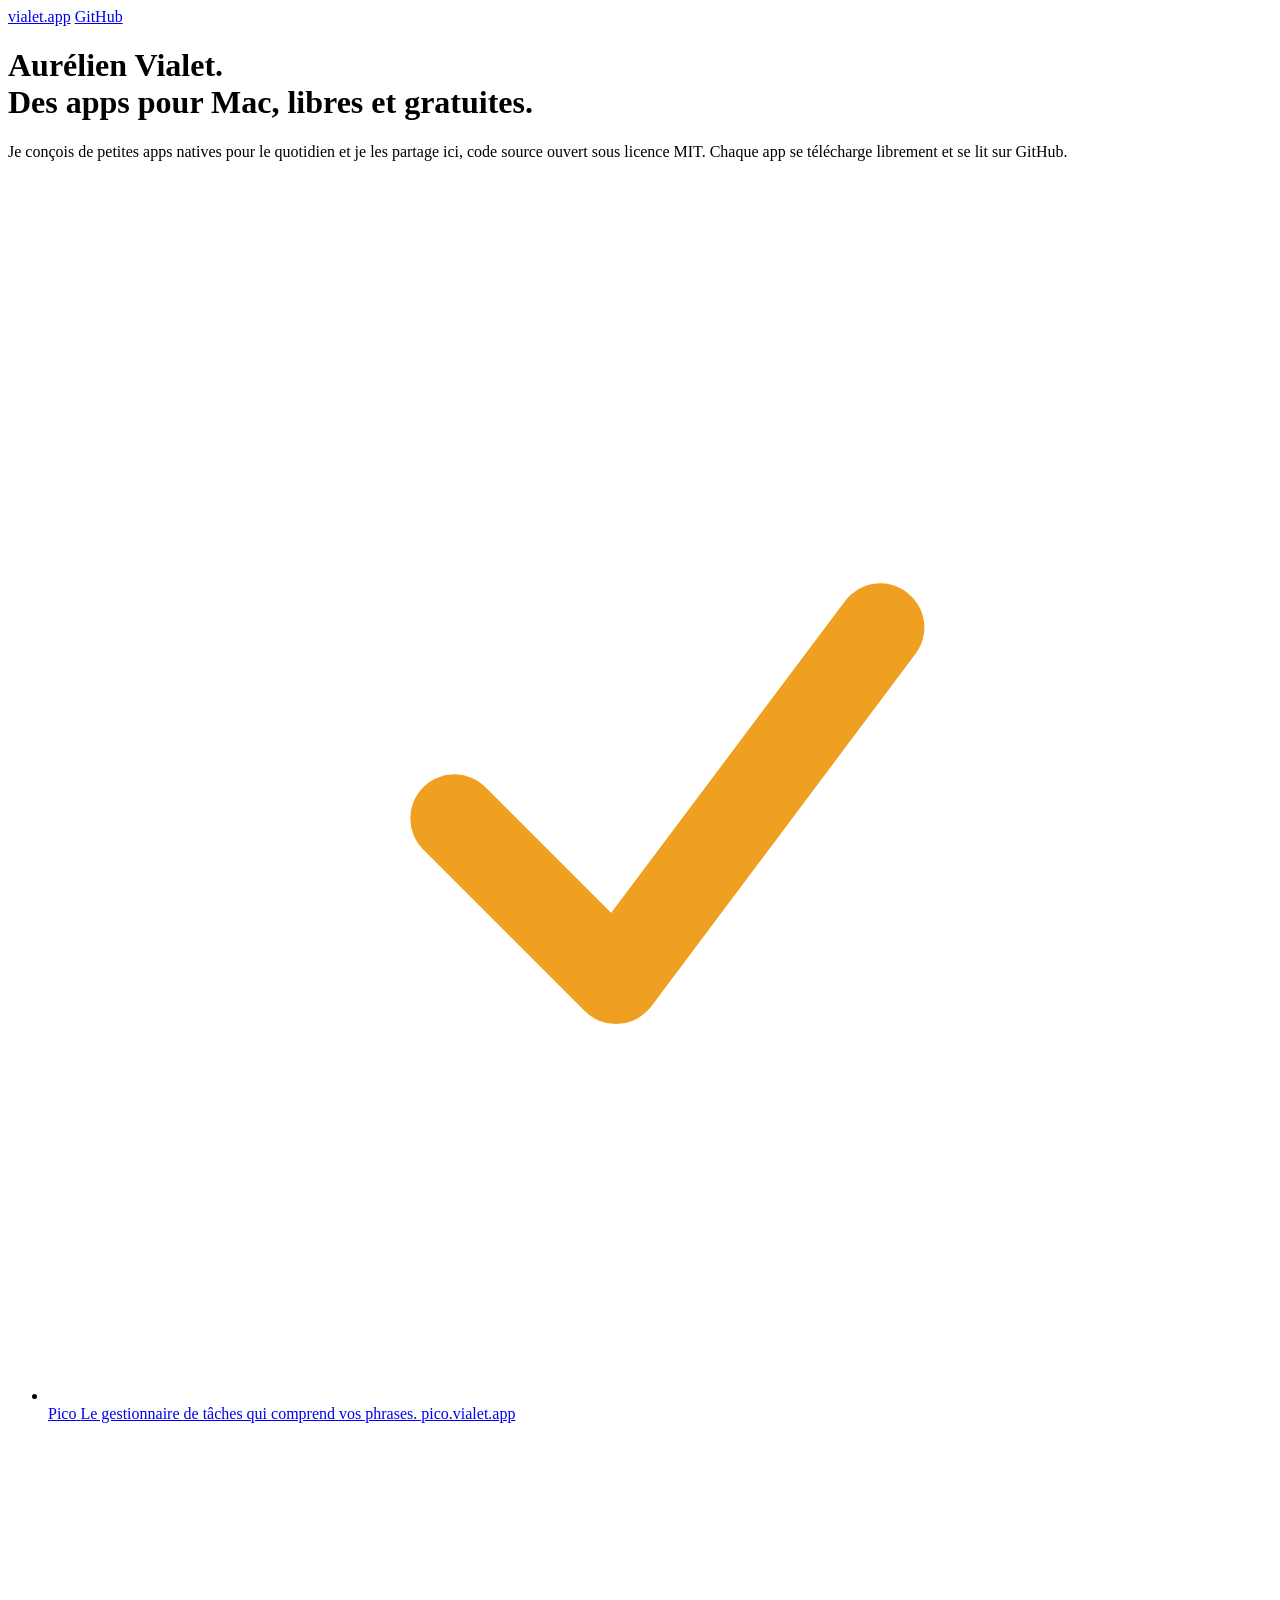
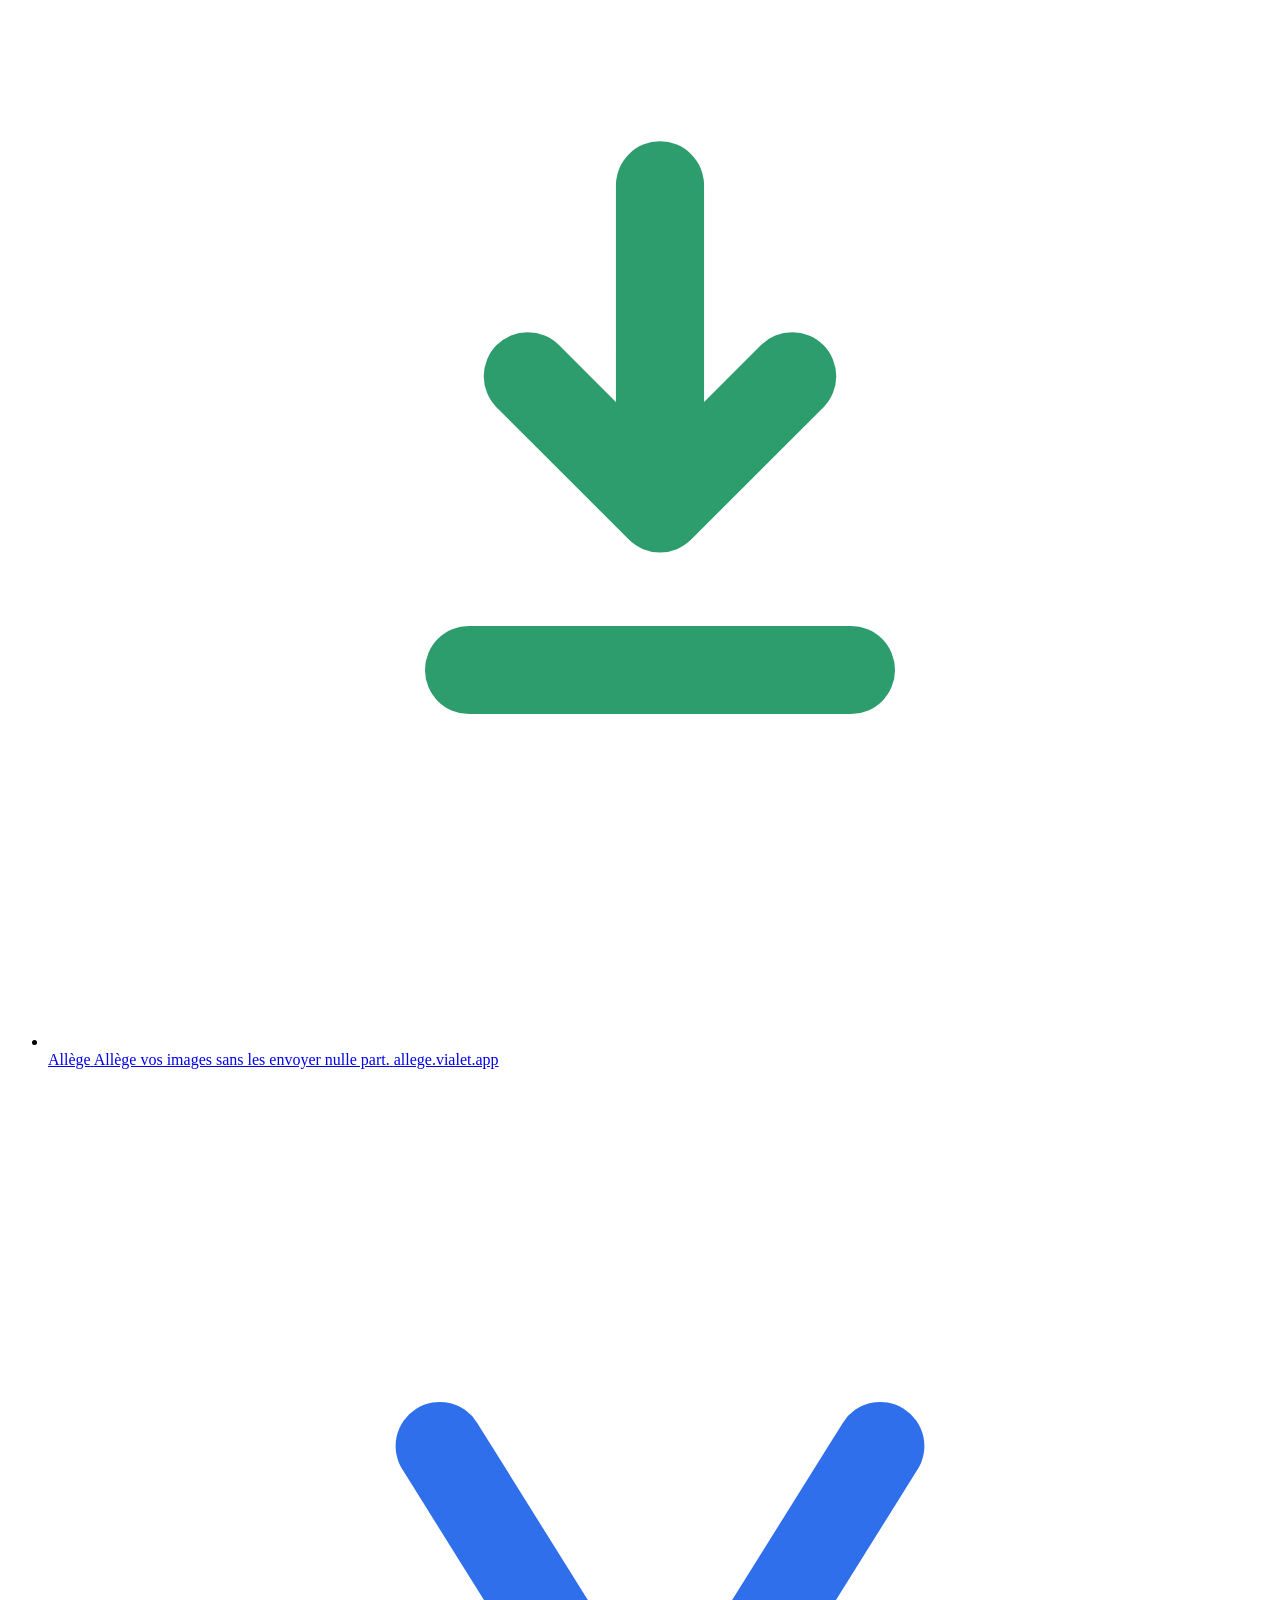
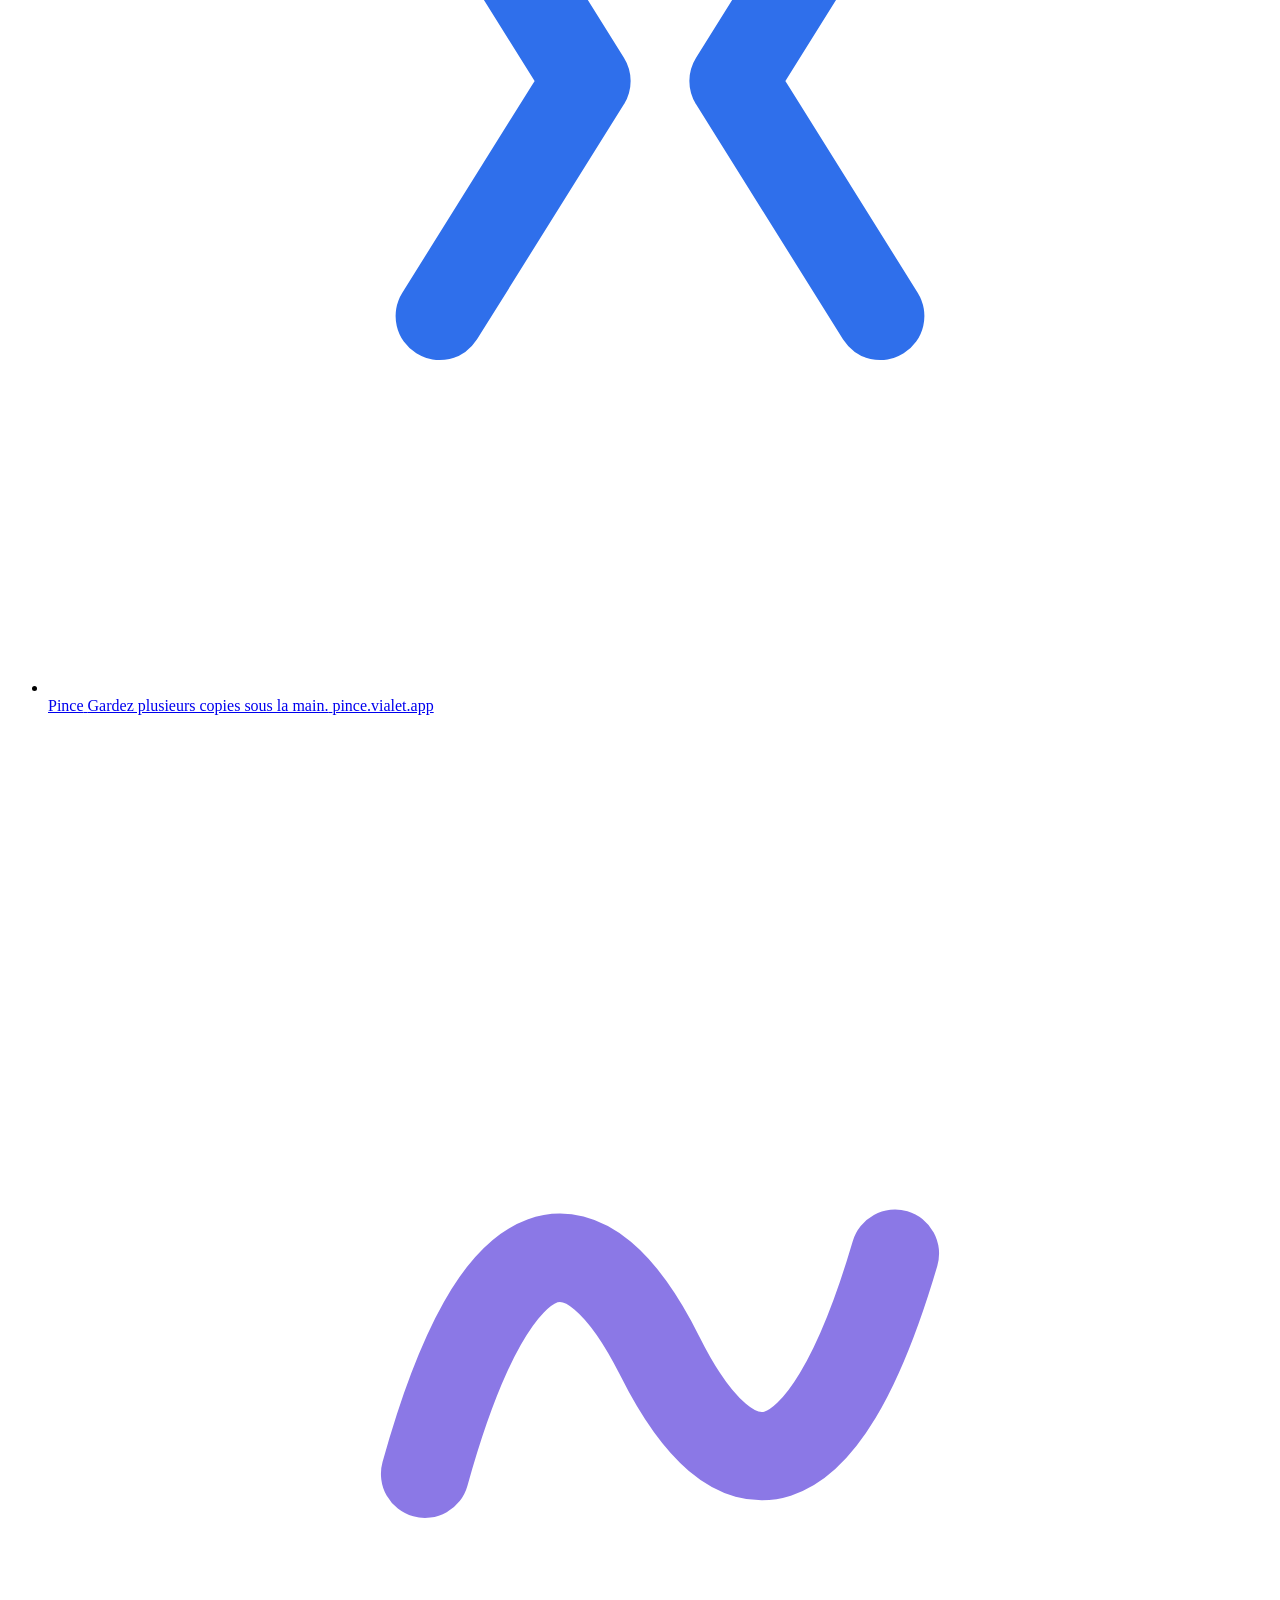
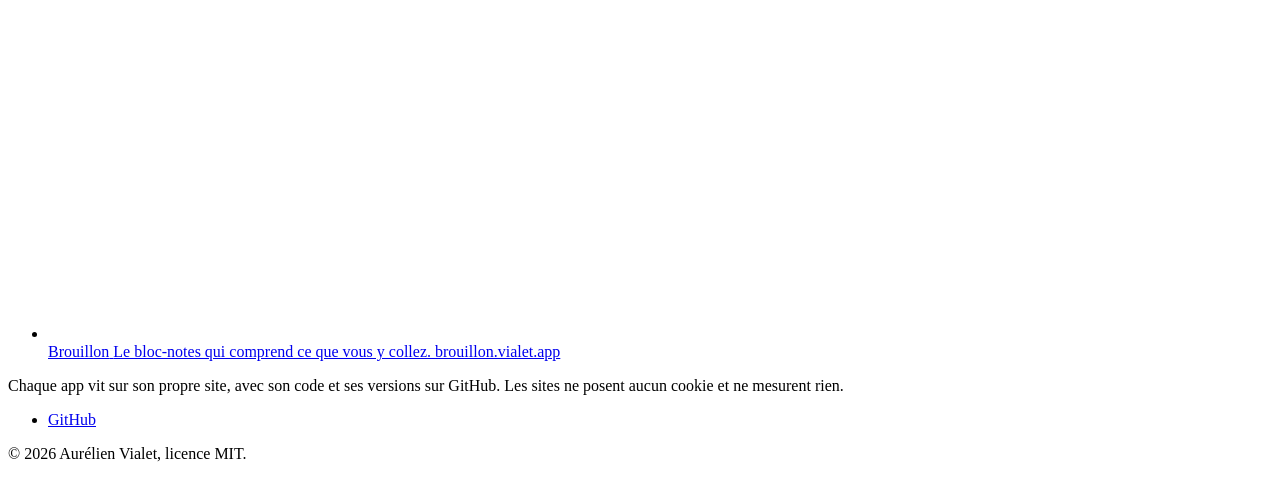
==== site/public/index.html @ b55135a3 "Pied de page : retrait du lien vers le socle (depot prive)" ====
<!doctype html>
<!-- Fichier genere par scripts/rendu-site.py : editer site/contenu.json, ne pas modifier a la main -->
<html lang="fr">
<head>
  <meta charset="utf-8">
  <meta name="viewport" content="width=device-width, initial-scale=1">
  <title>Aurélien Vialet, des apps pour Mac</title>
  <meta name="description" content="Les apps Mac d'Aurélien Vialet : natives, gratuites, sous licence MIT, sans compte ni télémétrie. Pico, Allège, Pince, Brouillon.">
  <meta name="theme-color" content="#F7F3EC" media="(prefers-color-scheme: light)">
  <meta name="theme-color" content="#14161B" media="(prefers-color-scheme: dark)">
  <link rel="icon" href="/favicon.svg" type="image/svg+xml">
  <link rel="icon" href="/favicon.png" type="image/png" sizes="64x64">
  <link rel="apple-touch-icon" href="/apple-touch-icon.png">
  <link rel="canonical" href="https://vialet.app/">
  <meta property="og:type" content="website">
  <meta property="og:title" content="Aurélien Vialet, des apps pour Mac">
  <meta property="og:description" content="Des apps natives pour Mac, libres et gratuites.">
  <meta property="og:url" content="https://vialet.app/">
  <meta property="og:image" content="https://vialet.app/og.png">
  <meta property="og:locale" content="fr_FR">
  <meta name="twitter:card" content="summary_large_image">
  <link rel="preload" href="/vialet/fonts/BricolageGrotesque-latin.woff2" as="font" type="font/woff2" crossorigin>
  <link rel="stylesheet" href="/vialet/vialet.css?v=dfd0645d">
  <link rel="stylesheet" href="/hub.css?v=">
</head>
<body data-hub style="--c-pico:#F0A020;--c-allege:#2E9D6E;--c-pince:#2F6FEB;--c-brouillon:#8B78E6;">
<header class="hub-tete">
  <a class="marque" href="/"><span class="plaque plaque-hub" aria-hidden="true"></span><span>vialet.app</span></a>
  <a class="hub-github" href="https://github.com/avialet" rel="noopener">GitHub</a>
</header>

<main class="hub">
  <h1>Aurélien Vialet.<br>Des apps pour Mac, libres et gratuites.</h1>
  <p class="hub-intro">Je conçois de petites apps natives pour le quotidien et je les partage ici, code source ouvert sous licence MIT. Chaque app se télécharge librement et se lit sur GitHub.</p>

  <ul class="blocs" aria-label="Les apps">
    
    <li>
      <a class="bloc" href="https://pico.vialet.app" style="--accent:#F0A020;--accent-bg:#F0A020;--accent-deep:#5F3D09">
      
        <span class="plaque"><svg xmlns="http://www.w3.org/2000/svg" viewBox="0 0 100 100" aria-hidden="true" focusable="false"><rect x="0" y="0" width="100" height="100" rx="22.45" fill="#FFFFFF"/><path d="M 22 54 L 44 76 L 80 28" transform="translate(20 20) scale(0.6)" fill="none" stroke="#F0A020" stroke-width="12" stroke-linecap="round" stroke-linejoin="round"/></svg></span>
        <span class="bloc-nom">Pico</span>
        <span class="bloc-accroche">Le gestionnaire de tâches qui comprend vos phrases.</span>
        <span class="bloc-suite">pico.vialet.app</span>
        
      </a>
      
    </li>
    
    <li>
      <a class="bloc" href="https://allege.vialet.app" style="--accent:#2E9D6E;--accent-bg:#2E9D6E;--accent-deep:#012B1A">
      
        <span class="plaque"><svg xmlns="http://www.w3.org/2000/svg" viewBox="0 0 100 100" aria-hidden="true" focusable="false"><rect x="0" y="0" width="100" height="100" rx="22.45" fill="#FFFFFF"/><path d="M 50 16 L 50 60 M 32 42 L 50 60 L 68 42 M 24 82 L 76 82" transform="translate(20 20) scale(0.6)" fill="none" stroke="#2E9D6E" stroke-width="12" stroke-linecap="round" stroke-linejoin="round"/></svg></span>
        <span class="bloc-nom">Allège</span>
        <span class="bloc-accroche">Allège vos images sans les envoyer nulle part.</span>
        <span class="bloc-suite">allege.vialet.app</span>
        
      </a>
      
    </li>
    
    <li>
      <a class="bloc" href="https://pince.vialet.app" style="--accent:#2F6FEB;--accent-bg:#2F6FEB;--accent-deep:#00001F">
      
        <span class="plaque"><svg xmlns="http://www.w3.org/2000/svg" viewBox="0 0 100 100" aria-hidden="true" focusable="false"><rect x="0" y="0" width="100" height="100" rx="22.45" fill="#FFFFFF"/><path d="M 20 18 L 40 50 L 20 82 M 80 18 L 60 50 L 80 82" transform="translate(20 20) scale(0.6)" fill="none" stroke="#2F6FEB" stroke-width="12" stroke-linecap="round" stroke-linejoin="round"/></svg></span>
        <span class="bloc-nom">Pince</span>
        <span class="bloc-accroche">Gardez plusieurs copies sous la main.</span>
        <span class="bloc-suite">pince.vialet.app</span>
        
      </a>
      
    </li>
    
    <li>
      <a class="bloc" href="https://brouillon.vialet.app" style="--accent:#8B78E6;--accent-bg:#8B78E6;--accent-deep:#261455">
      
        <span class="plaque"><svg xmlns="http://www.w3.org/2000/svg" viewBox="0 0 100 100" aria-hidden="true" focusable="false"><rect x="0" y="0" width="100" height="100" rx="22.45" fill="#FFFFFF"/><path d="M 18 70 C 28 34 40 34 50 54 C 60 74 72 74 82 40" transform="translate(20 20) scale(0.6)" fill="none" stroke="#8B78E6" stroke-width="12" stroke-linecap="round" stroke-linejoin="round"/></svg></span>
        <span class="bloc-nom">Brouillon</span>
        <span class="bloc-accroche">Le bloc-notes qui comprend ce que vous y collez.</span>
        <span class="bloc-suite">brouillon.vialet.app</span>
        
      </a>
      
    </li>
    
  </ul>
</main>

<footer class="pied">
  <p class="pied-texte">Chaque app vit sur son propre site, avec son code et ses versions sur GitHub. Les sites ne posent aucun cookie et ne mesurent rien.</p>
  <ul>
    <li><a href="https://github.com/avialet" rel="noopener">GitHub</a></li>
  </ul>
  <p>© 2026 Aurélien Vialet, licence MIT.</p>
</footer>
</body>
</html>
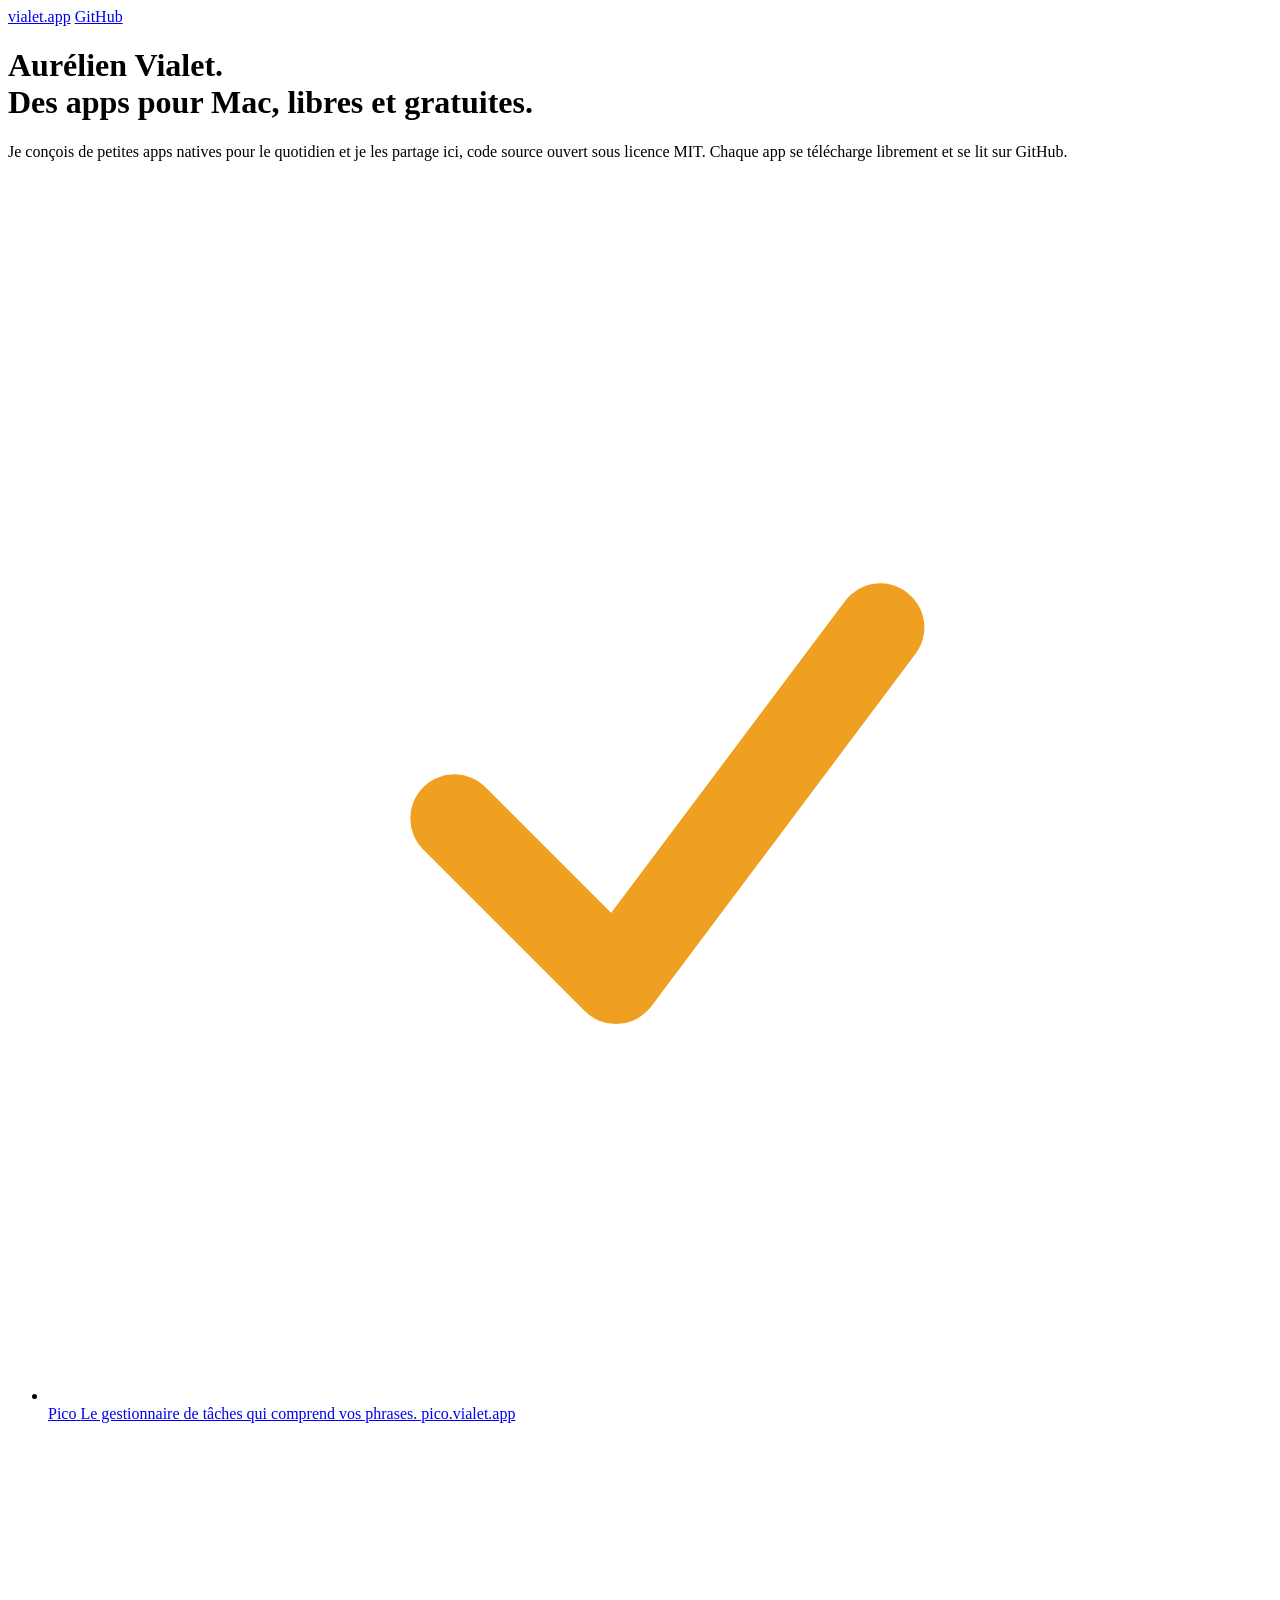
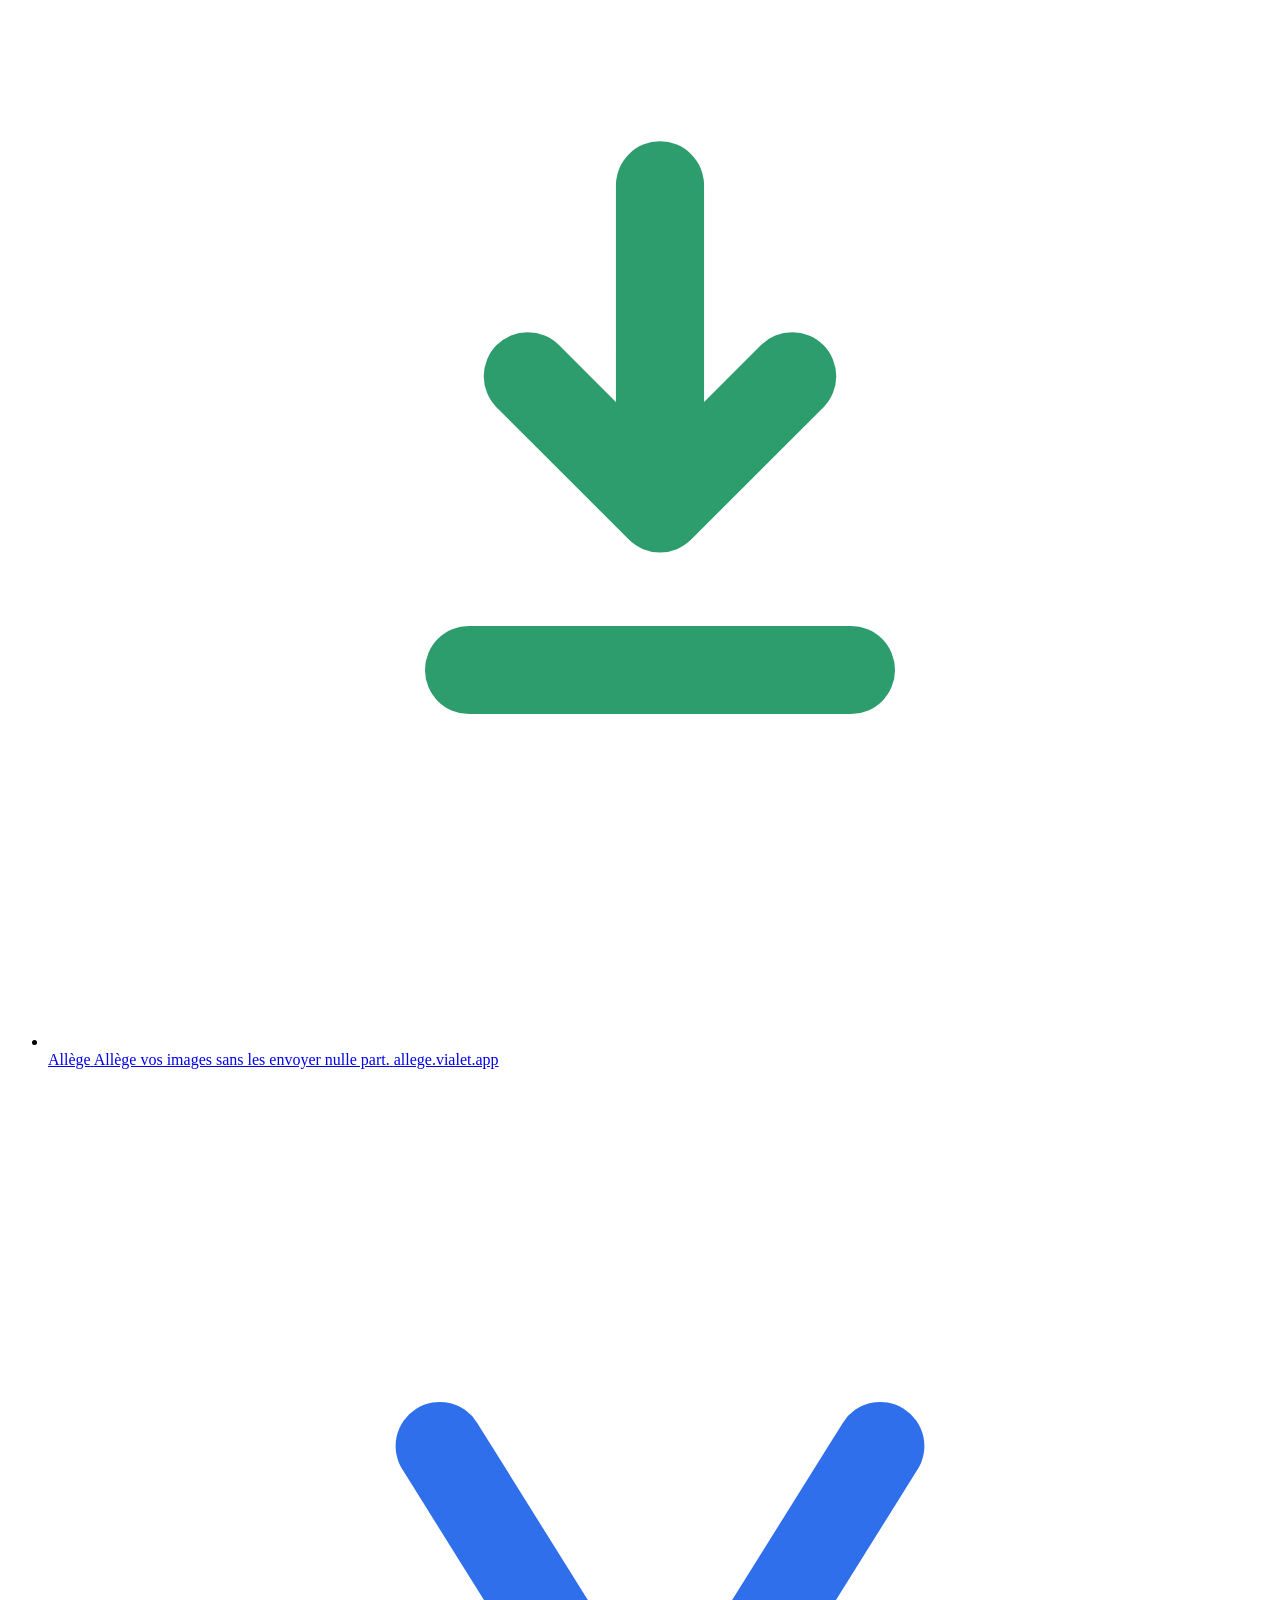
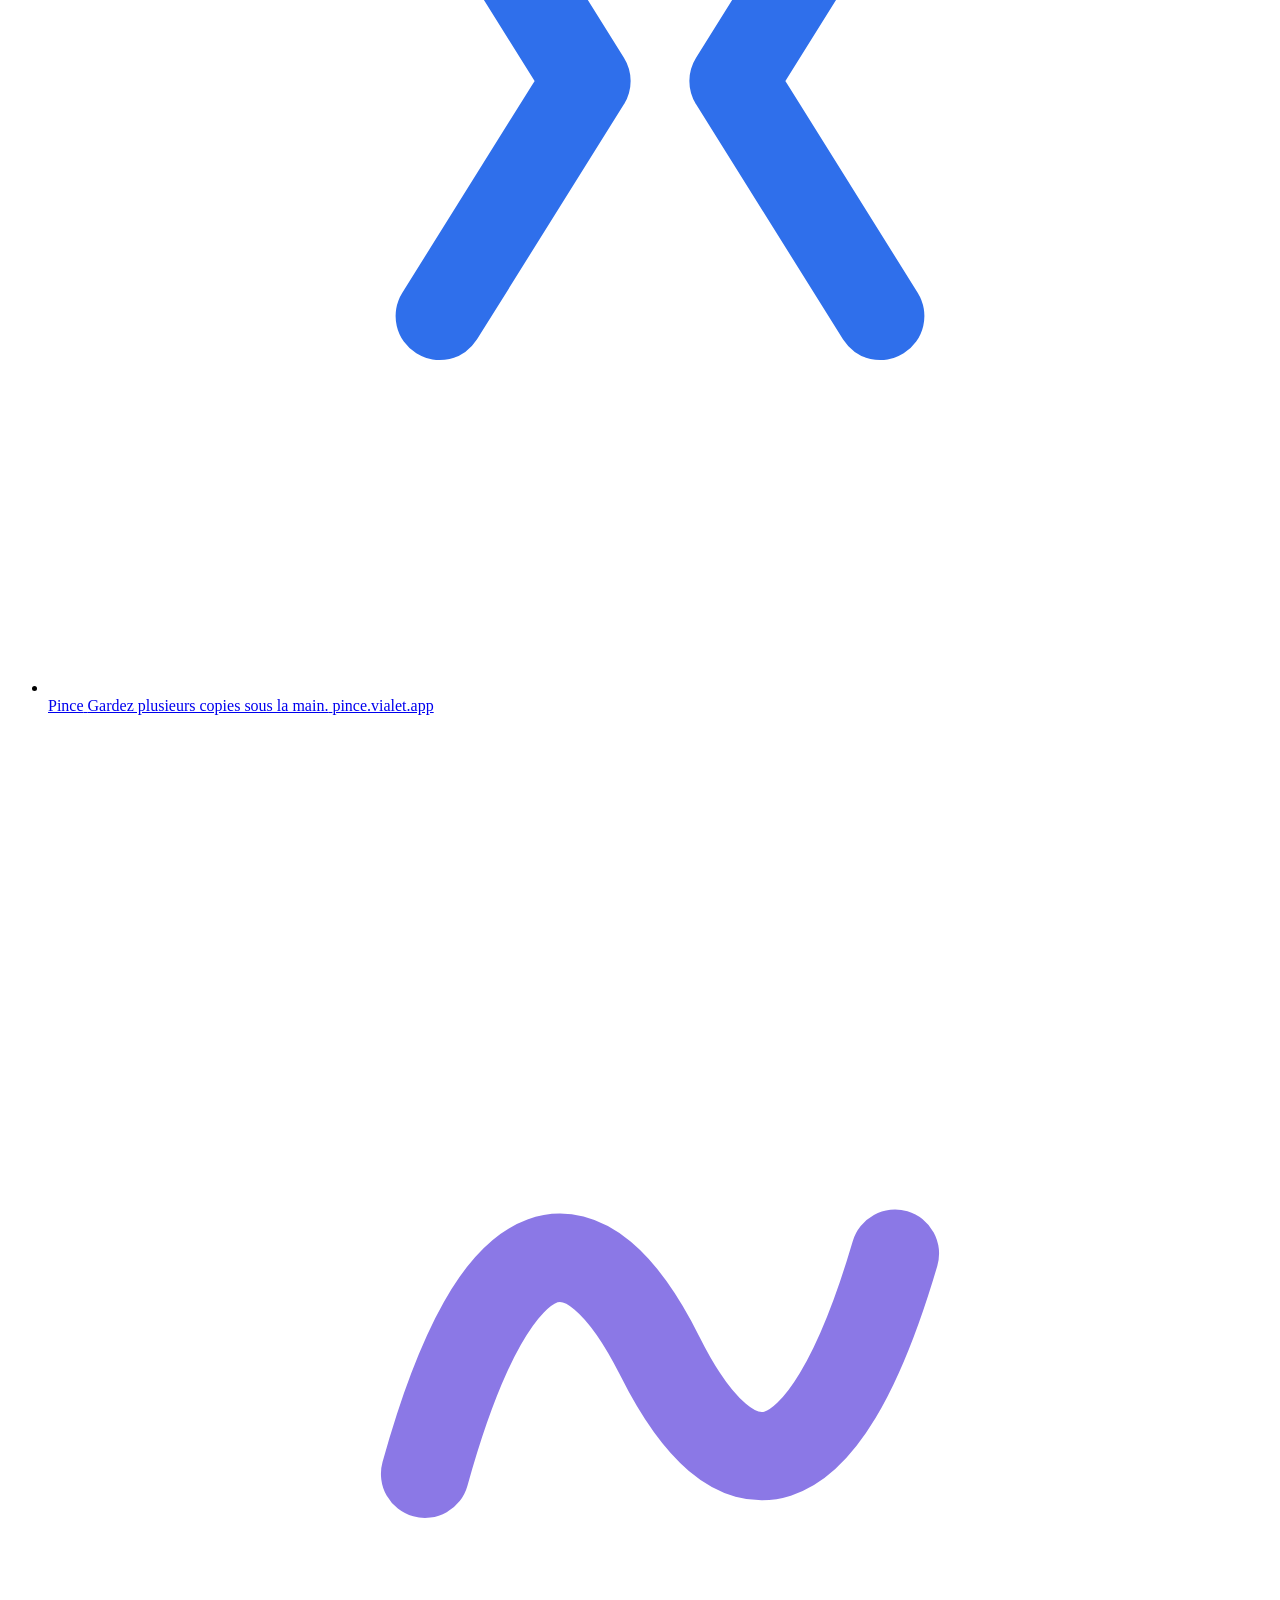
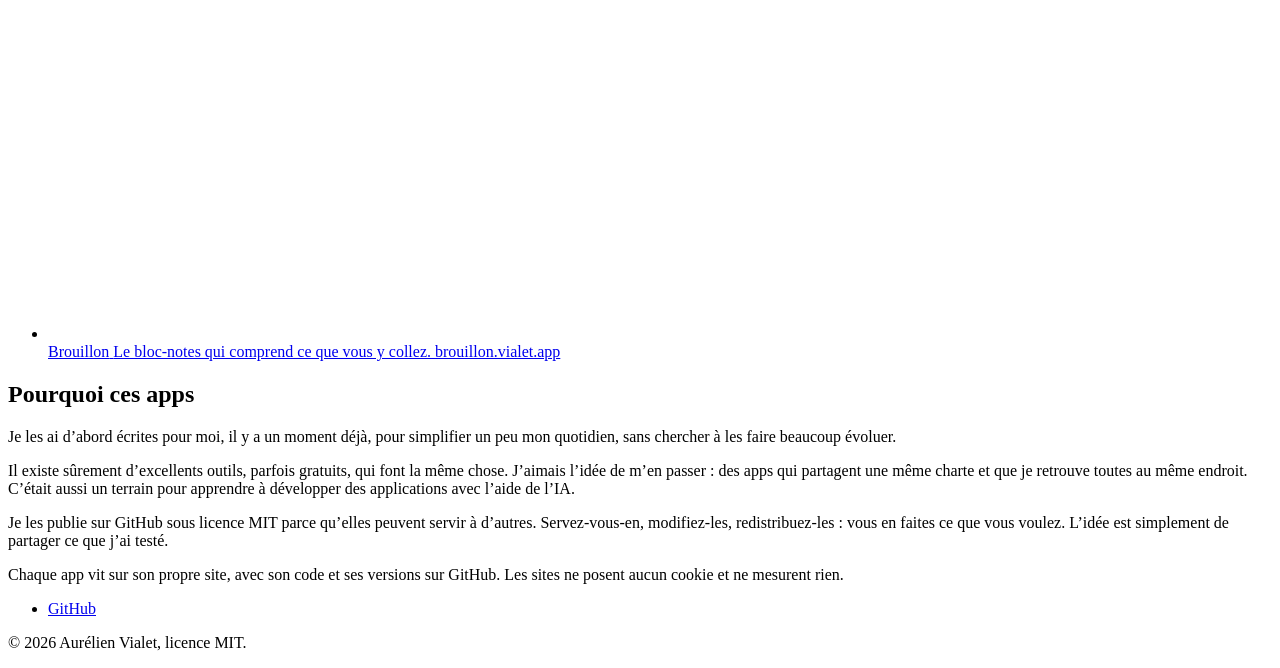
==== commit 95b1a2e0: "Hub : section Pourquoi ces apps (outils perso partages sous licence MIT, charte commune, apprentissa" ====
--- a/site/public/index.html
+++ b/site/public/index.html
@@ -84,6 +84,13 @@
     </li>
     
   </ul>
+
+  <section class="hub-pourquoi" aria-labelledby="pourquoi">
+    <h2 id="pourquoi">Pourquoi ces apps</h2>
+    <p>Je les ai d’abord écrites pour moi, il y a un moment déjà, pour simplifier un peu mon quotidien, sans chercher à les faire beaucoup évoluer.</p>
+    <p>Il existe sûrement d’excellents outils, parfois gratuits, qui font la même chose. J’aimais l’idée de m’en passer : des apps qui partagent une même charte et que je retrouve toutes au même endroit. C’était aussi un terrain pour apprendre à développer des applications avec l’aide de l’IA.</p>
+    <p>Je les publie sur GitHub sous licence MIT parce qu’elles peuvent servir à d’autres. Servez-vous-en, modifiez-les, redistribuez-les : vous en faites ce que vous voulez. L’idée est simplement de partager ce que j’ai testé.</p>
+  </section>
 </main>
 
 <footer class="pied">
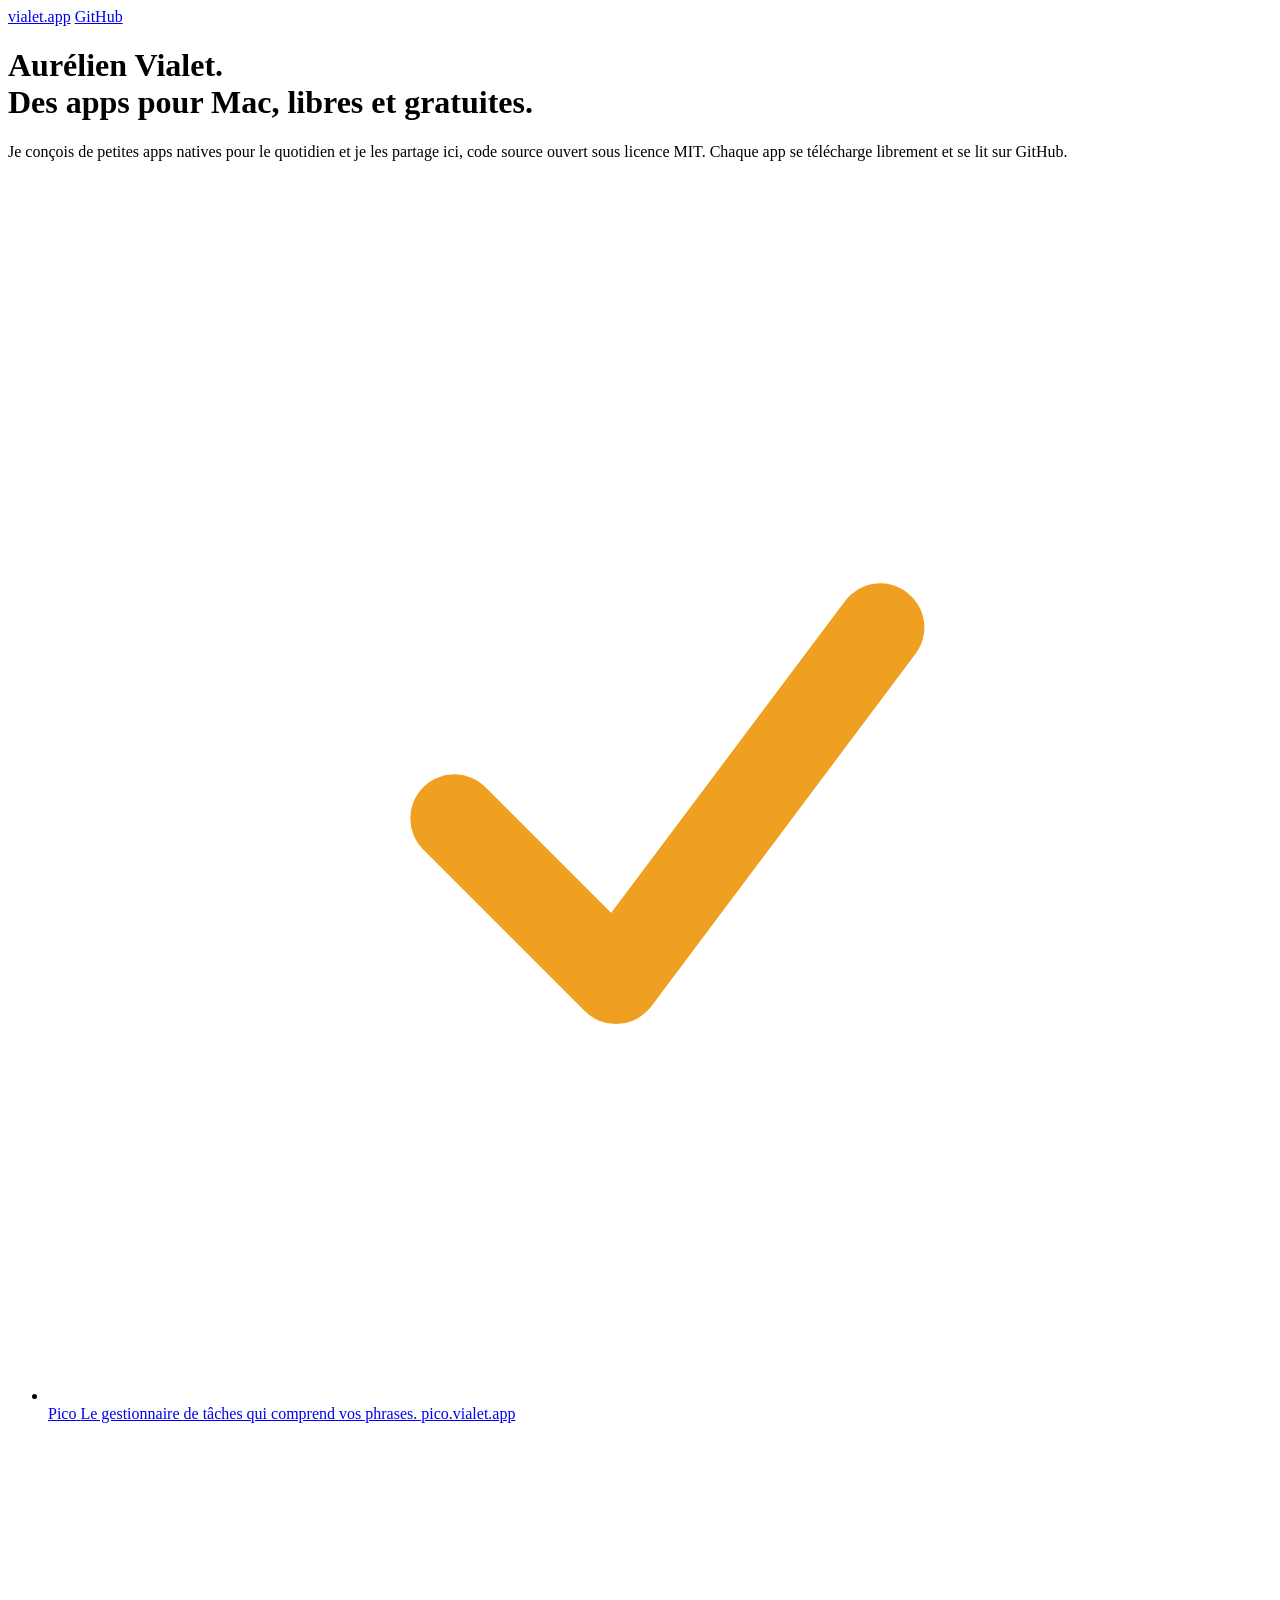
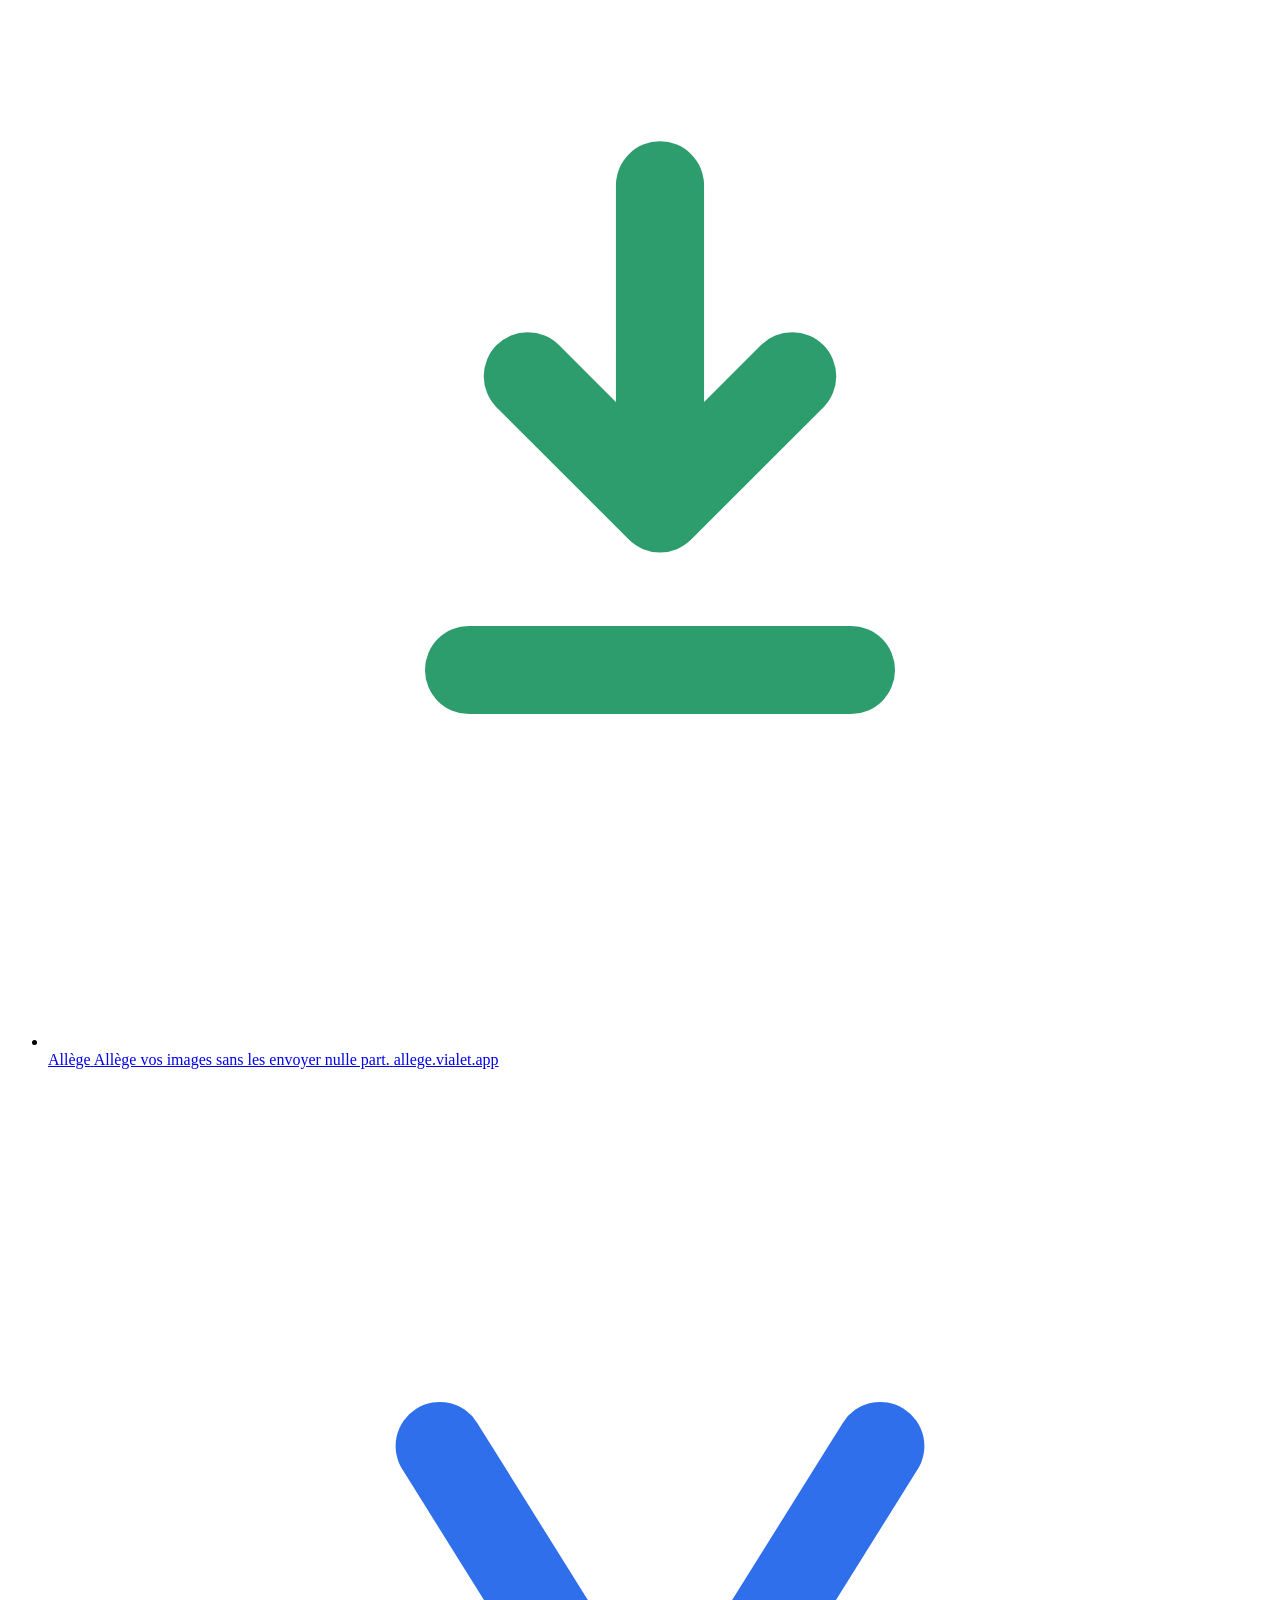
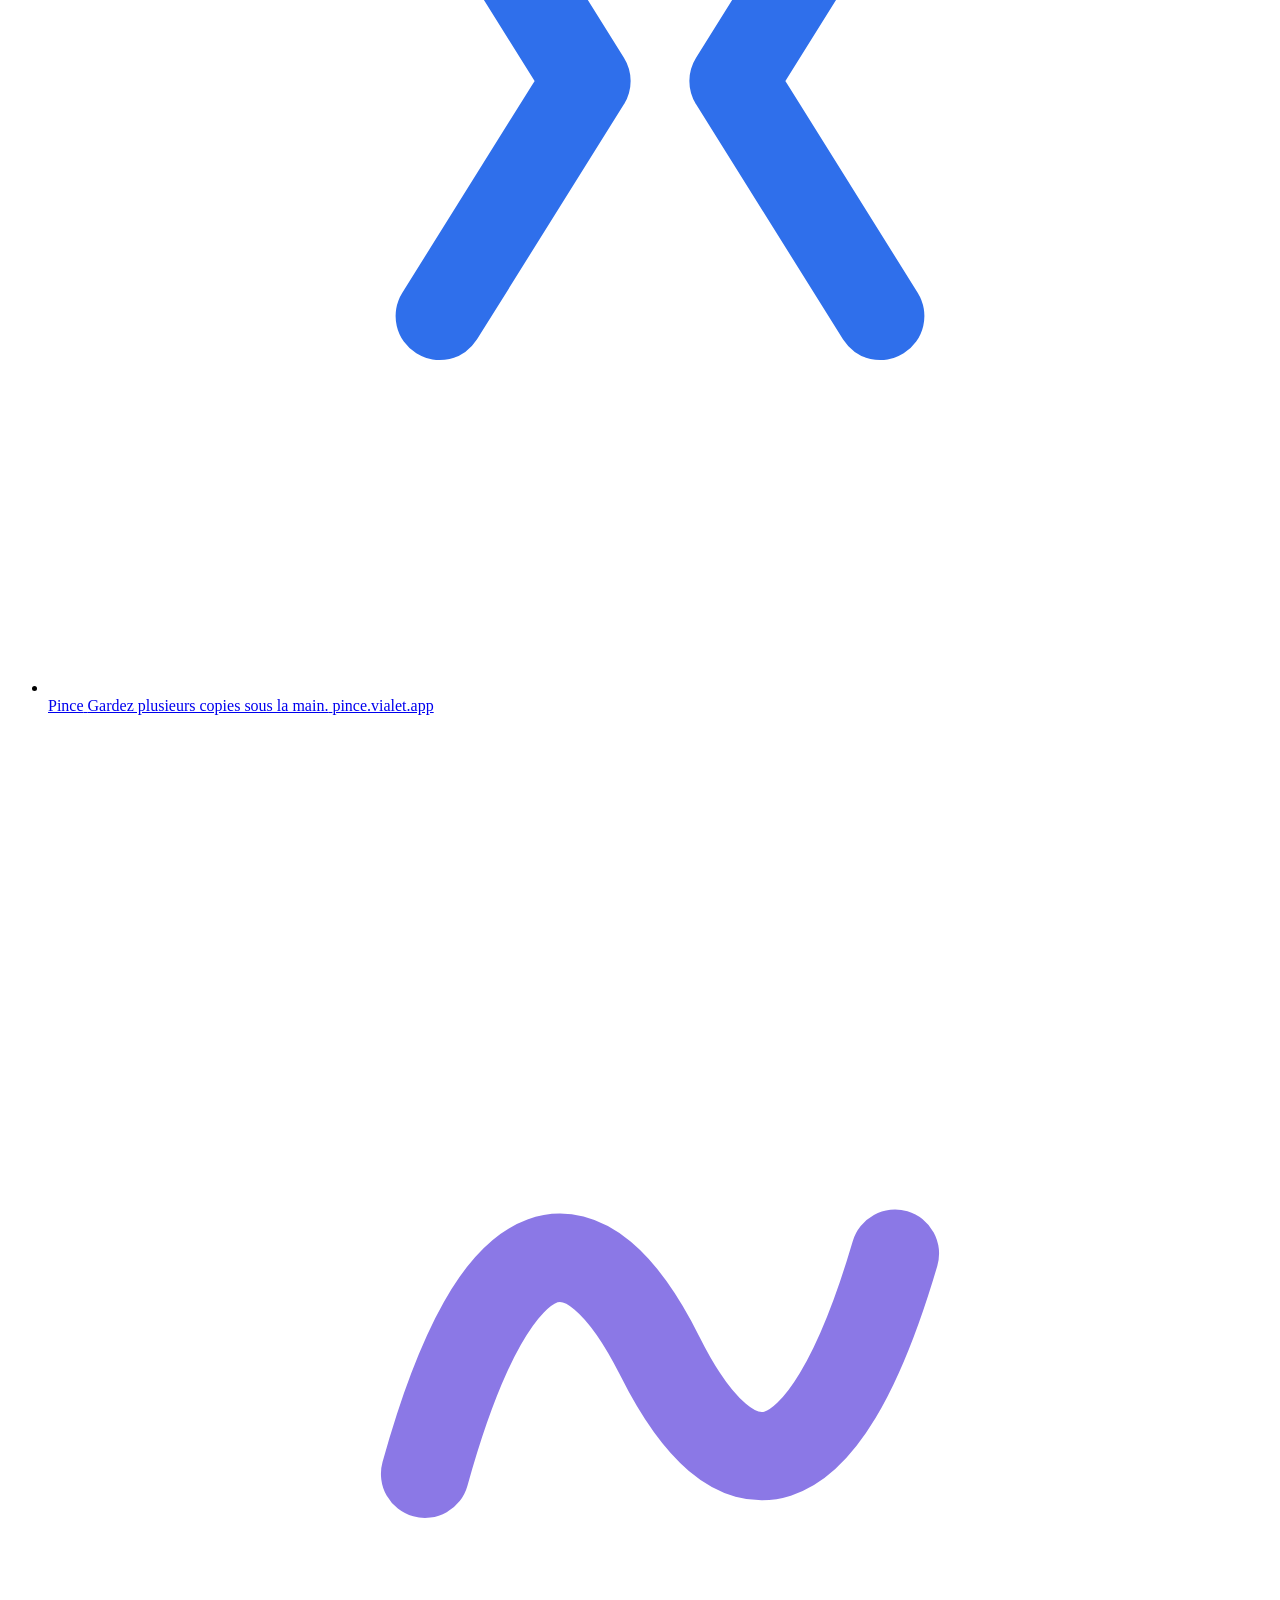
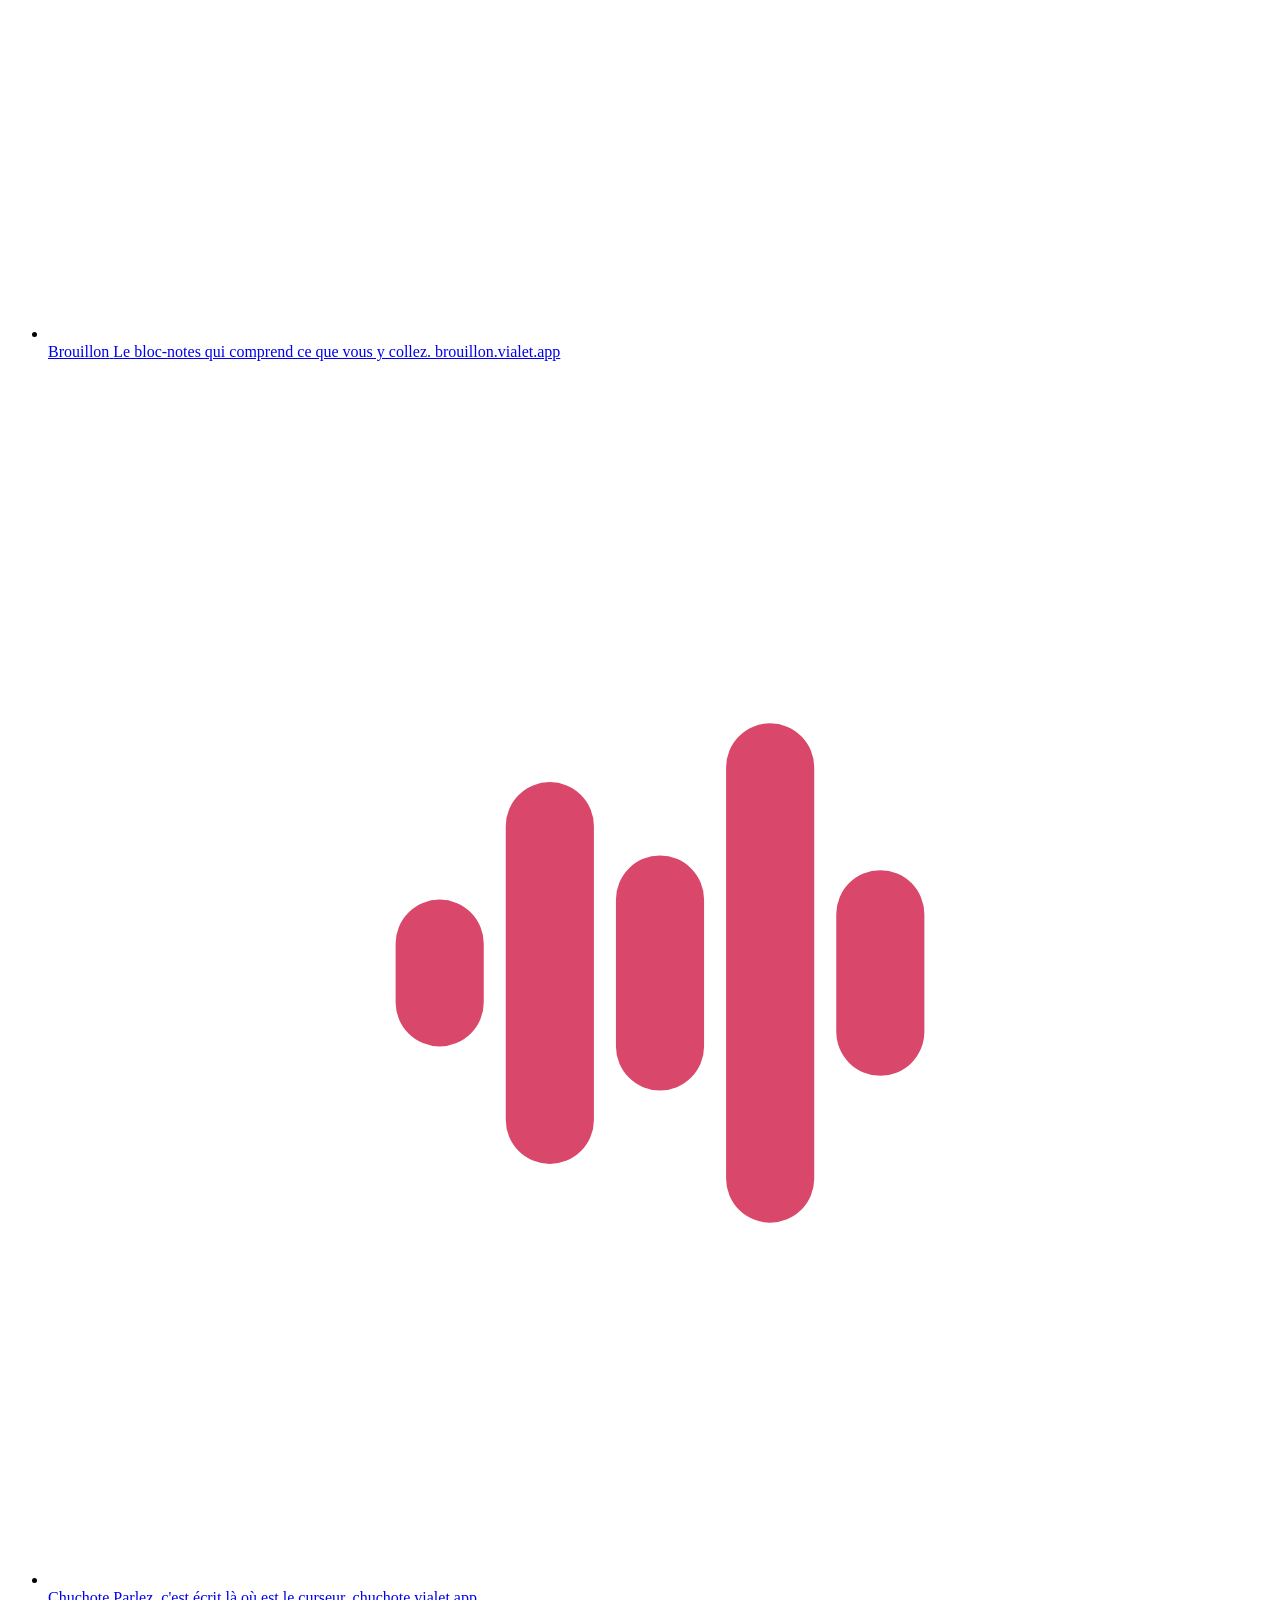
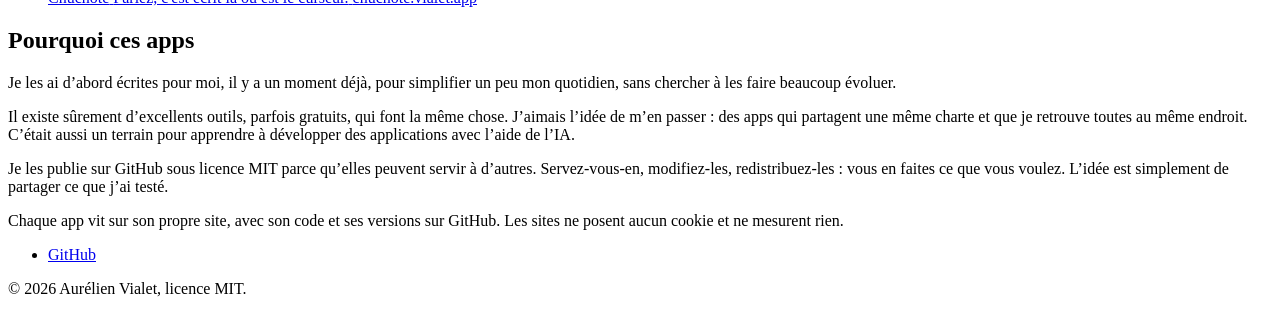
==== commit bb316362: "Chuchote dans le catalogue ; logo du hub et description rendus depuis apps.json, derniere app pleine" ====
--- a/site/public/index.html
+++ b/site/public/index.html
@@ -5,7 +5,7 @@
   <meta charset="utf-8">
   <meta name="viewport" content="width=device-width, initial-scale=1">
   <title>Aurélien Vialet, des apps pour Mac</title>
-  <meta name="description" content="Les apps Mac d'Aurélien Vialet : natives, gratuites, sous licence MIT, sans compte ni télémétrie. Pico, Allège, Pince, Brouillon.">
+  <meta name="description" content="Les apps Mac d'Aurélien Vialet : natives, gratuites, sous licence MIT, sans compte ni télémétrie. Pico, Allège, Pince, Brouillon, Chuchote.">
   <meta name="theme-color" content="#F7F3EC" media="(prefers-color-scheme: light)">
   <meta name="theme-color" content="#14161B" media="(prefers-color-scheme: dark)">
   <link rel="icon" href="/favicon.svg" type="image/svg+xml">
@@ -20,10 +20,10 @@
   <meta property="og:locale" content="fr_FR">
   <meta name="twitter:card" content="summary_large_image">
   <link rel="preload" href="/vialet/fonts/BricolageGrotesque-latin.woff2" as="font" type="font/woff2" crossorigin>
-  <link rel="stylesheet" href="/vialet/vialet.css?v=dfd0645d">
+  <link rel="stylesheet" href="/vialet/vialet.css?v=75c684ea">
   <link rel="stylesheet" href="/hub.css?v=">
 </head>
-<body data-hub style="--c-pico:#F0A020;--c-allege:#2E9D6E;--c-pince:#2F6FEB;--c-brouillon:#8B78E6;">
+<body data-hub style="--plaque-hub:conic-gradient(#F0A020 0 20%, #2E9D6E 0 40%, #2F6FEB 0 60%, #8B78E6 0 80%, #D9486B 0)">
 <header class="hub-tete">
   <a class="marque" href="/"><span class="plaque plaque-hub" aria-hidden="true"></span><span>vialet.app</span></a>
   <a class="hub-github" href="https://github.com/avialet" rel="noopener">GitHub</a>
@@ -83,6 +83,18 @@
       
     </li>
     
+    <li>
+      <a class="bloc" href="https://chuchote.vialet.app" style="--accent:#D9486B;--accent-bg:#D9486B;--accent-deep:#2F000D">
+      
+        <span class="plaque"><svg xmlns="http://www.w3.org/2000/svg" viewBox="0 0 100 100" aria-hidden="true" focusable="false"><rect x="0" y="0" width="100" height="100" rx="22.45" fill="#FFFFFF"/><path d="M 20 46 V 54 M 35 30 V 70 M 50 40 V 60 M 65 22 V 78 M 80 42 V 58" transform="translate(20 20) scale(0.6)" fill="none" stroke="#D9486B" stroke-width="12" stroke-linecap="round" stroke-linejoin="round"/></svg></span>
+        <span class="bloc-nom">Chuchote</span>
+        <span class="bloc-accroche">Parlez, c&#x27;est écrit là où est le curseur.</span>
+        <span class="bloc-suite">chuchote.vialet.app</span>
+        
+      </a>
+      
+    </li>
+    
   </ul>
 
   <section class="hub-pourquoi" aria-labelledby="pourquoi">
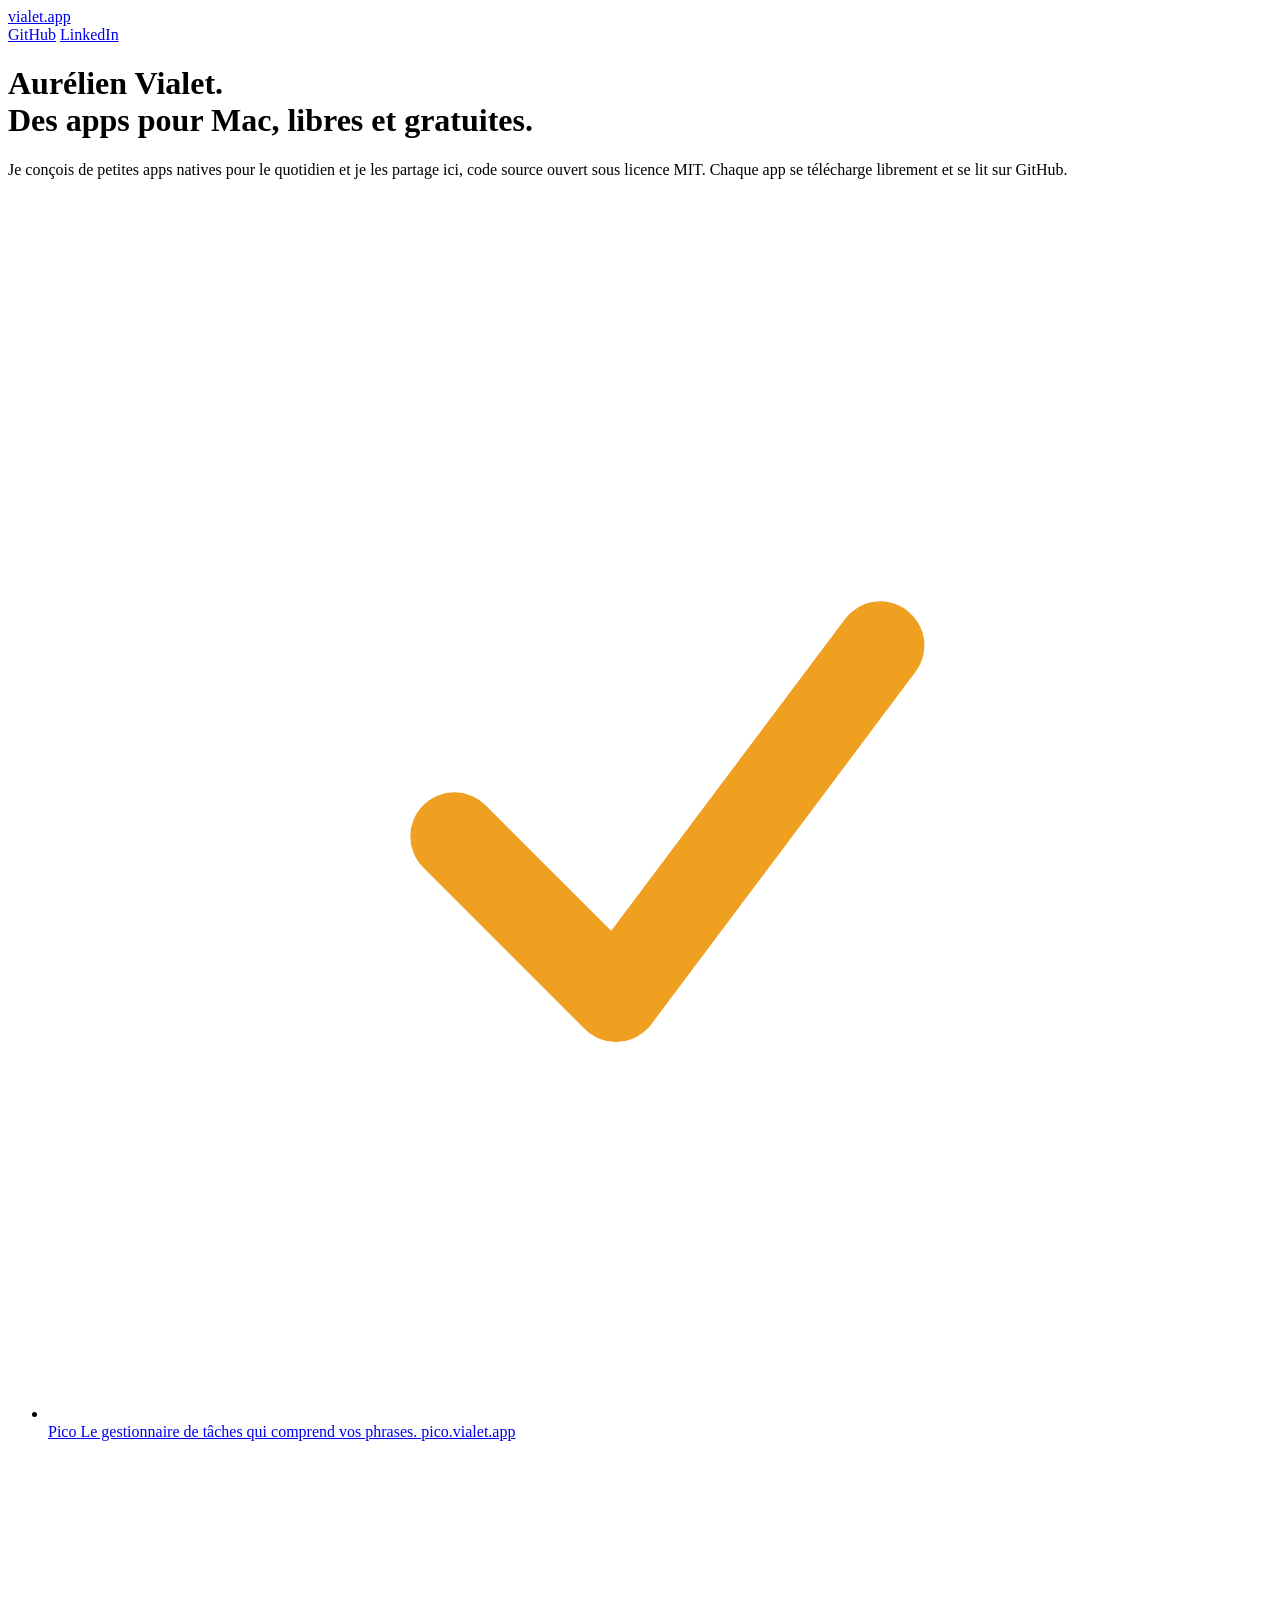
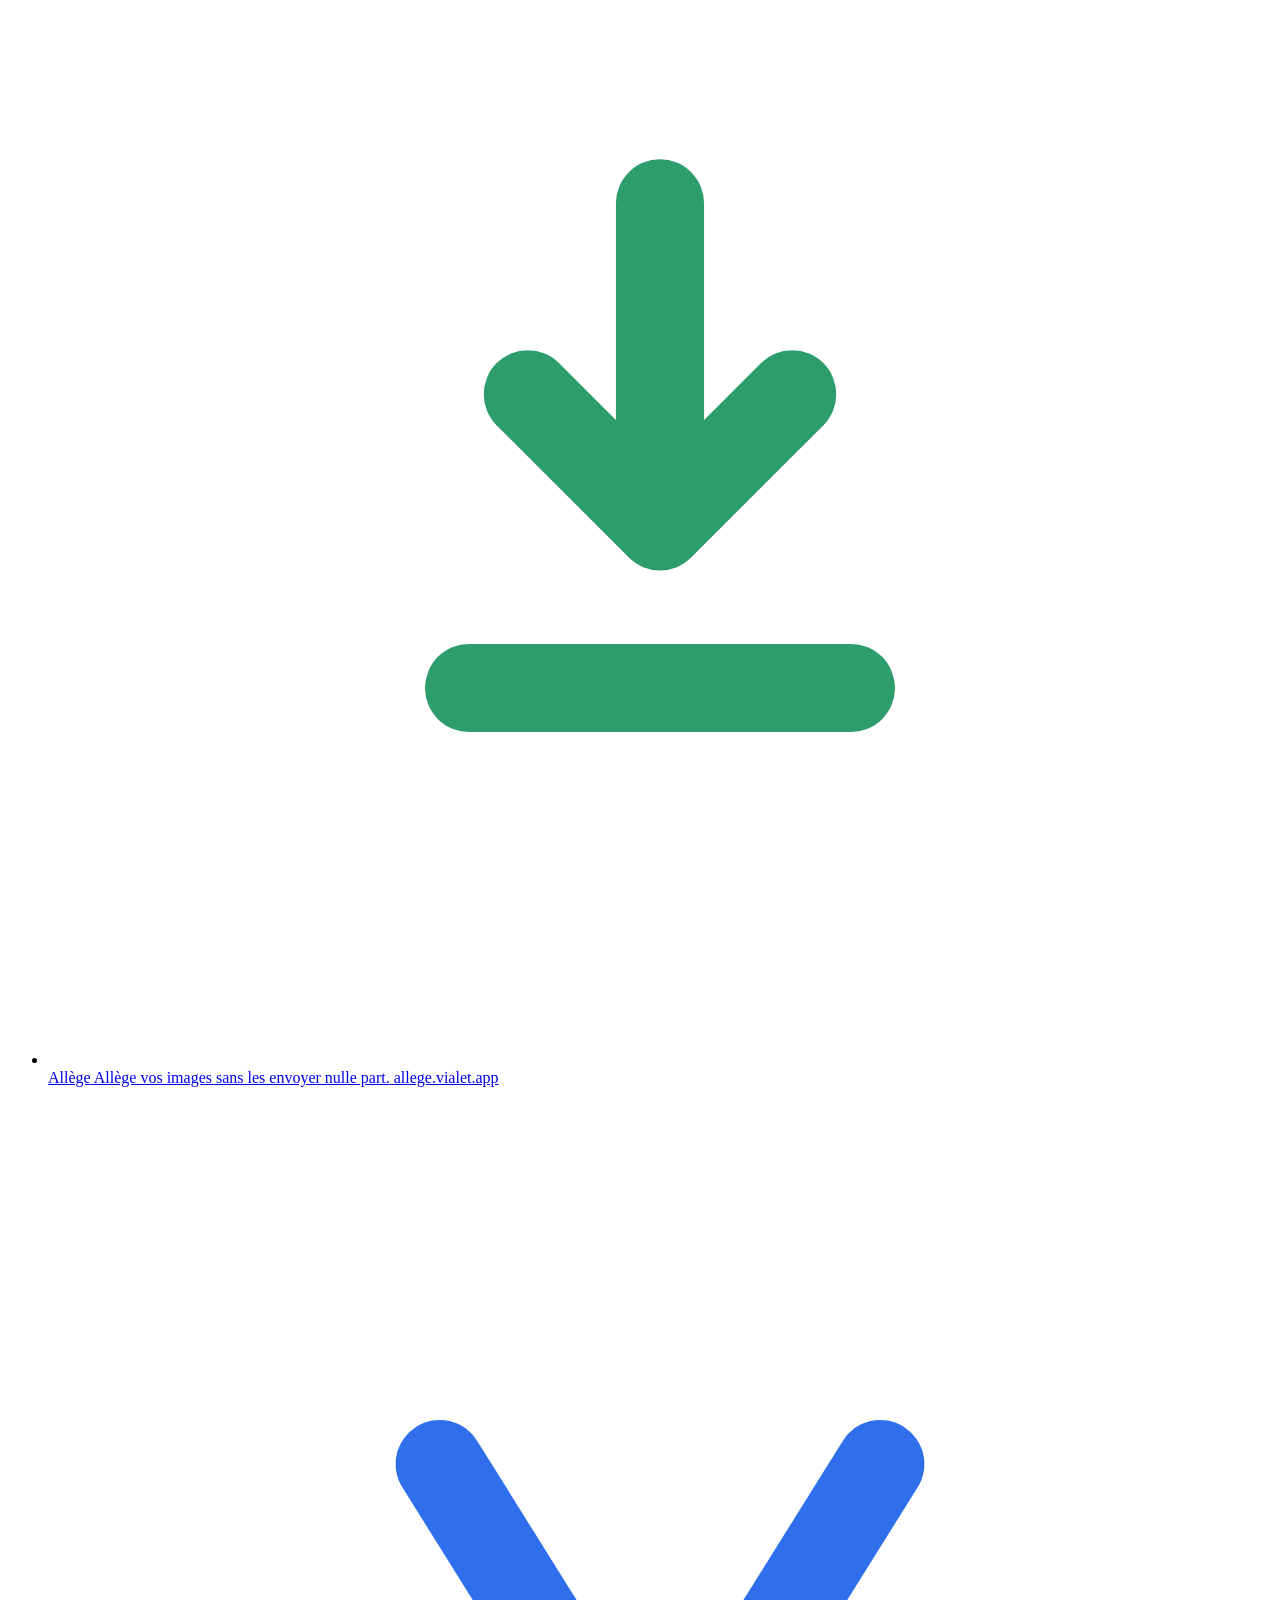
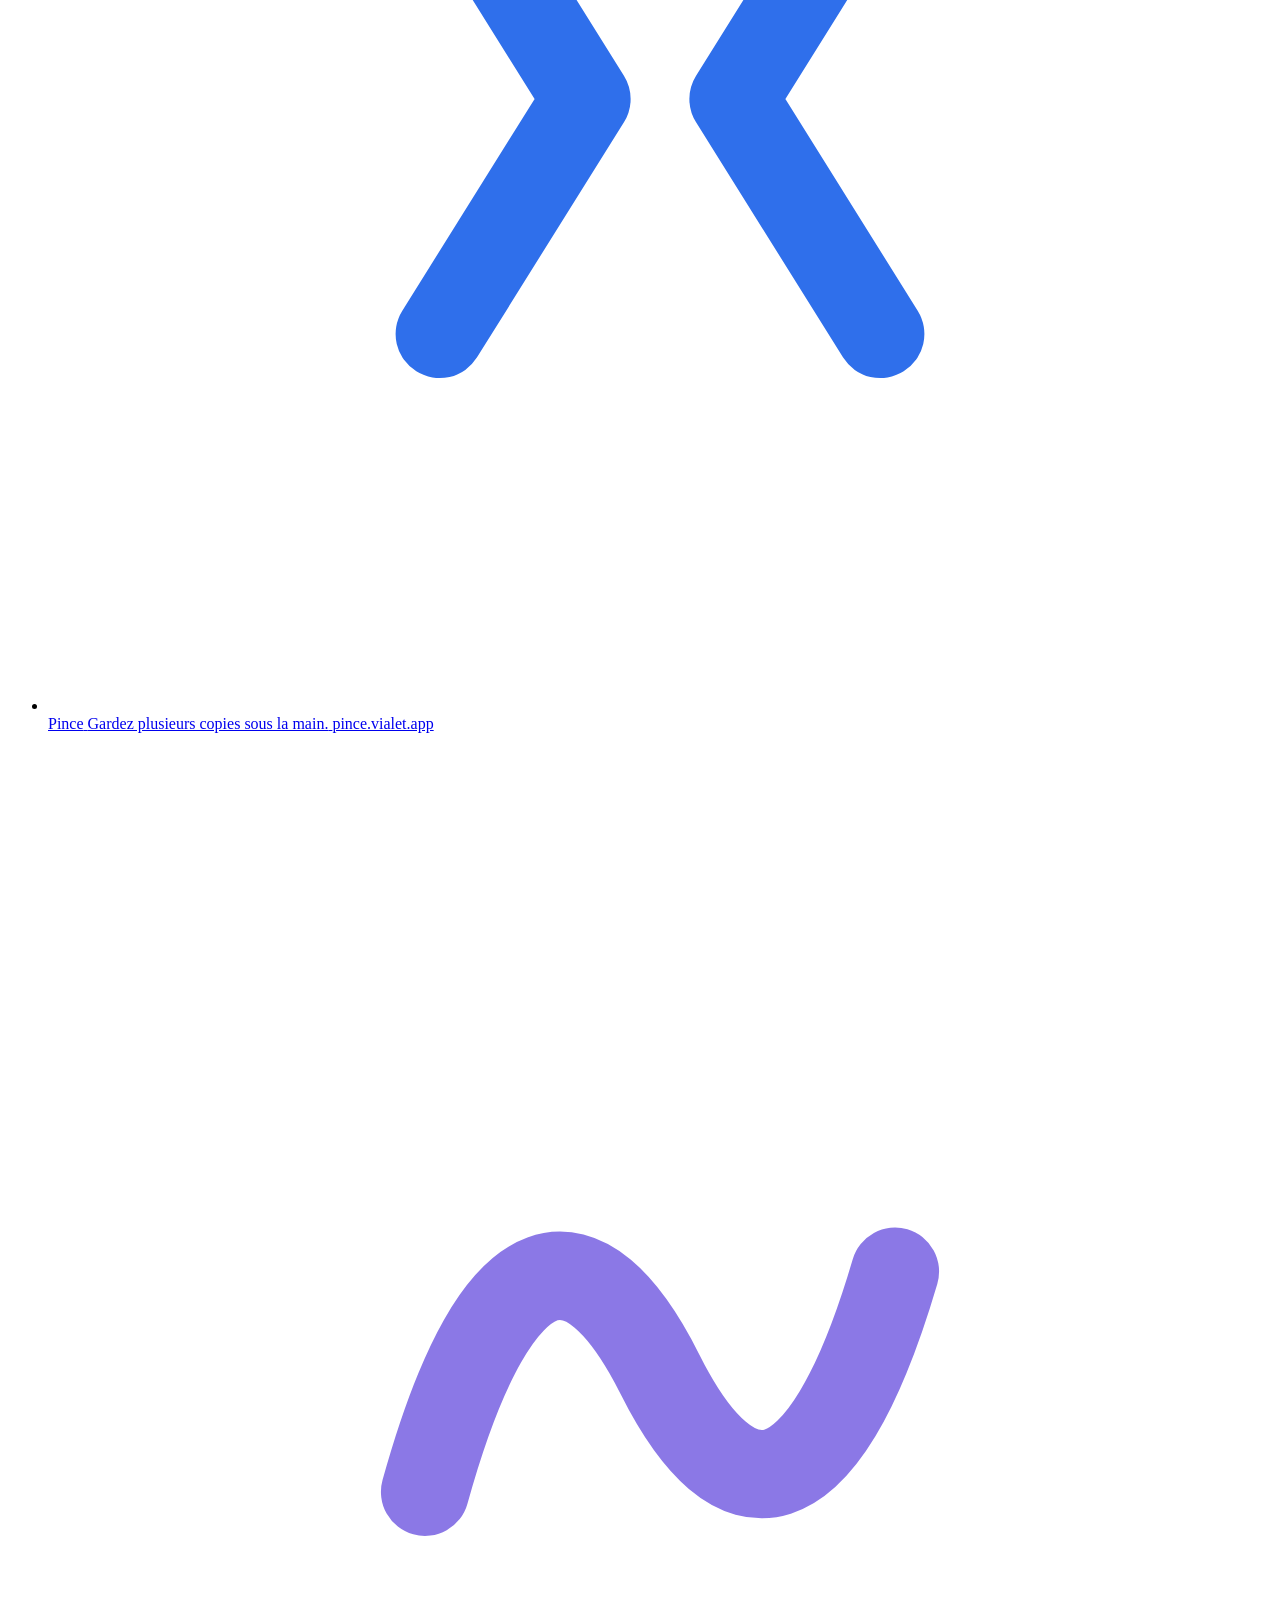
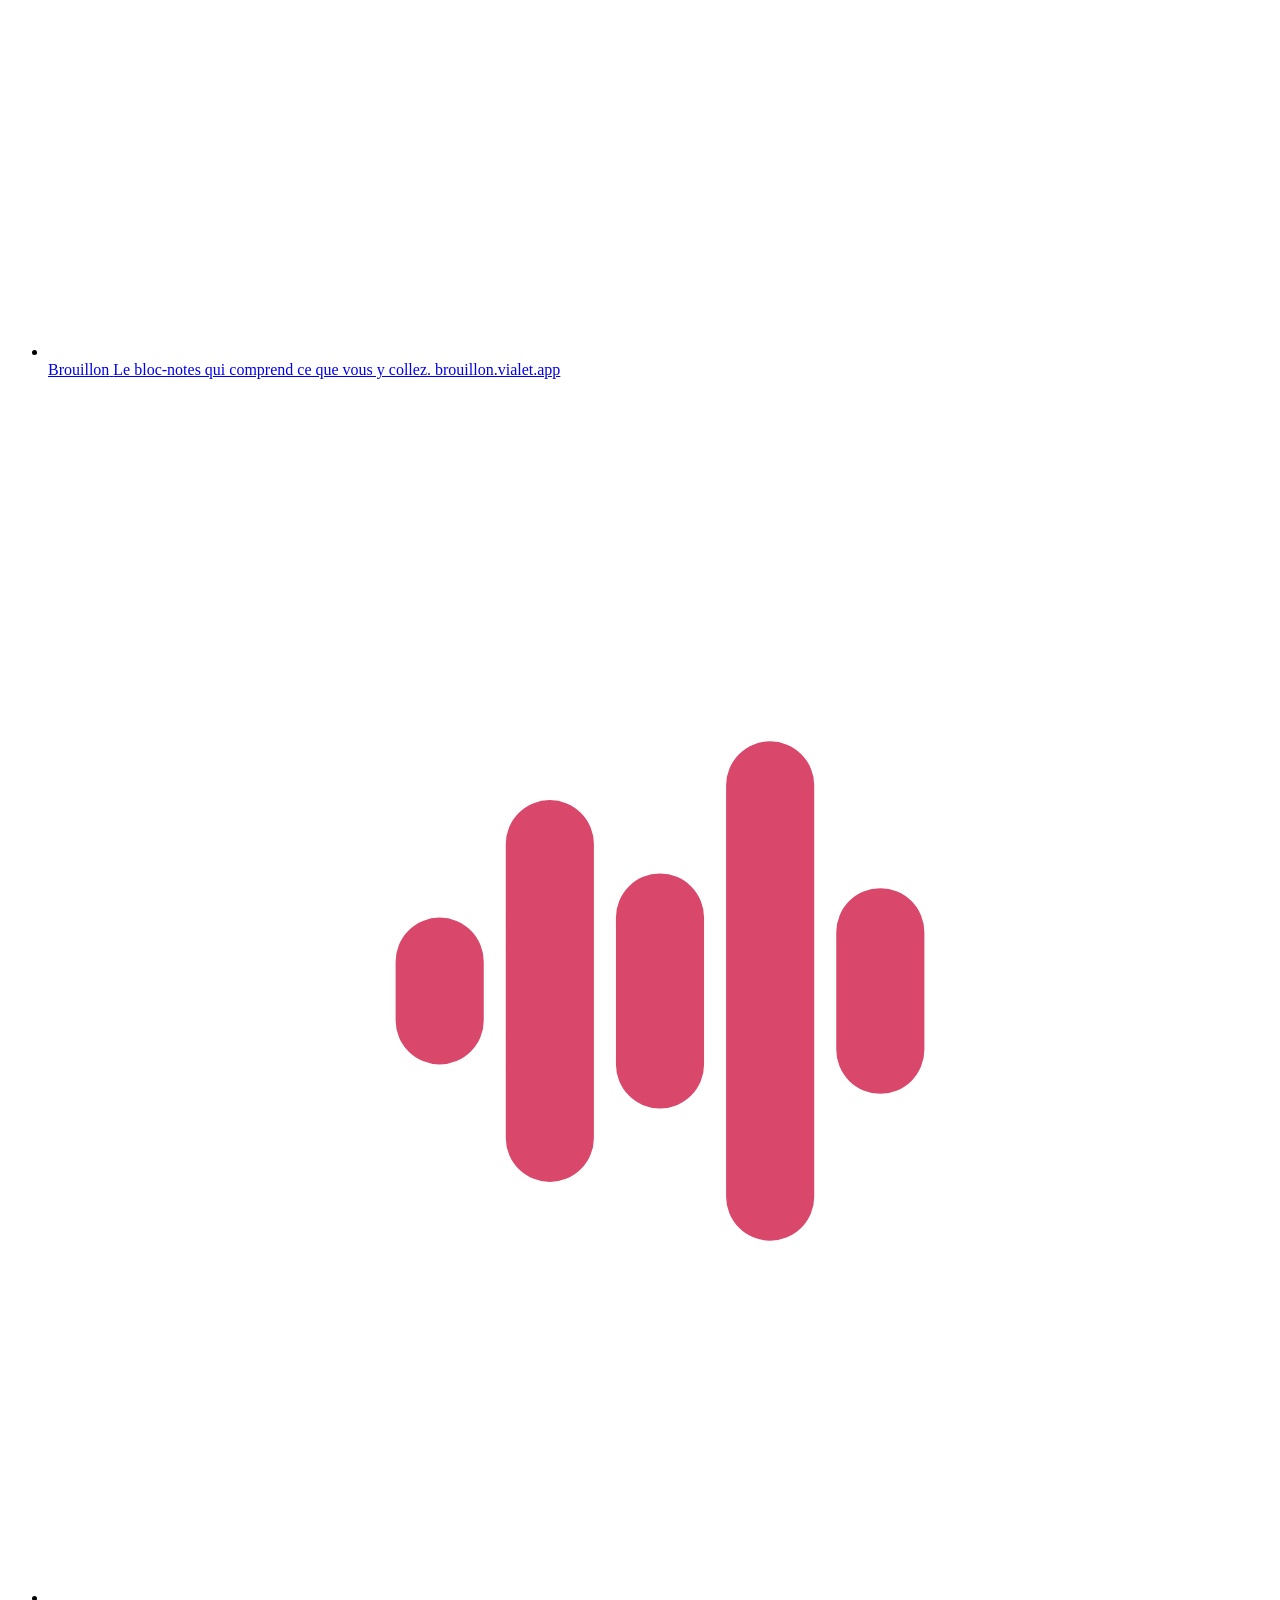
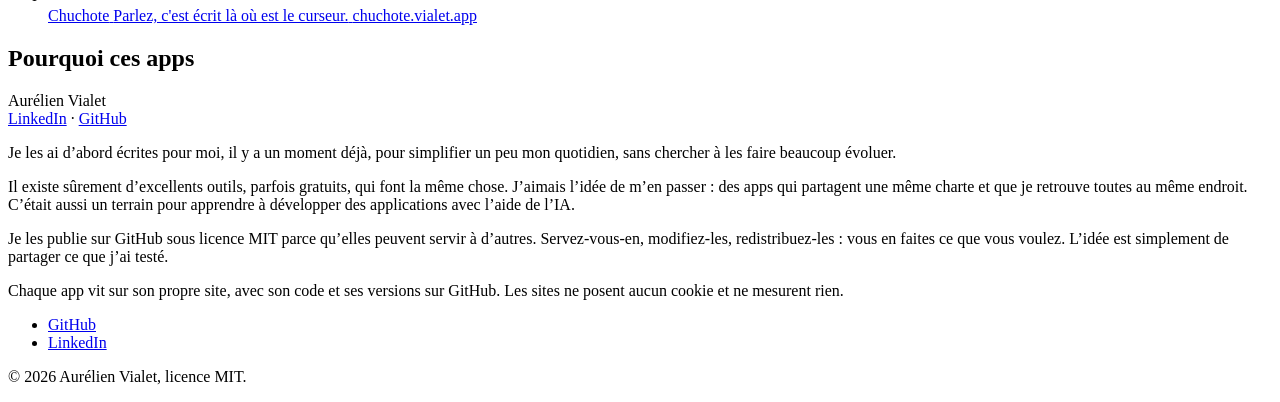
==== commit 5f440197: "Hub : section Pourquoi en deux colonnes sous un filet, signature avec LinkedIn et GitHub, LinkedIn d" ====
--- a/site/public/index.html
+++ b/site/public/index.html
@@ -21,12 +21,15 @@
   <meta name="twitter:card" content="summary_large_image">
   <link rel="preload" href="/vialet/fonts/BricolageGrotesque-latin.woff2" as="font" type="font/woff2" crossorigin>
   <link rel="stylesheet" href="/vialet/vialet.css?v=75c684ea">
-  <link rel="stylesheet" href="/hub.css?v=">
+  <link rel="stylesheet" href="/hub.css?v=71e1b3f5">
 </head>
 <body data-hub style="--plaque-hub:conic-gradient(#F0A020 0 20%, #2E9D6E 0 40%, #2F6FEB 0 60%, #8B78E6 0 80%, #D9486B 0)">
 <header class="hub-tete">
   <a class="marque" href="/"><span class="plaque plaque-hub" aria-hidden="true"></span><span>vialet.app</span></a>
-  <a class="hub-github" href="https://github.com/avialet" rel="noopener">GitHub</a>
+  <nav class="hub-liens" aria-label="Ailleurs">
+    <a href="https://github.com/avialet" rel="noopener">GitHub</a>
+    <a href="https://www.linkedin.com/in/aurelien-vialet-a9834b/" rel="noopener">LinkedIn</a>
+  </nav>
 </header>
 
 <main class="hub">
@@ -98,10 +101,15 @@
   </ul>
 
   <section class="hub-pourquoi" aria-labelledby="pourquoi">
-    <h2 id="pourquoi">Pourquoi ces apps</h2>
+    <div class="hub-pourquoi-tete">
+      <h2 id="pourquoi">Pourquoi ces apps</h2>
+      <p class="hub-signature">Aurélien Vialet<br><a href="https://www.linkedin.com/in/aurelien-vialet-a9834b/" rel="noopener">LinkedIn</a> · <a href="https://github.com/avialet" rel="noopener">GitHub</a></p>
+    </div>
+    <div class="hub-pourquoi-texte">
     <p>Je les ai d’abord écrites pour moi, il y a un moment déjà, pour simplifier un peu mon quotidien, sans chercher à les faire beaucoup évoluer.</p>
     <p>Il existe sûrement d’excellents outils, parfois gratuits, qui font la même chose. J’aimais l’idée de m’en passer : des apps qui partagent une même charte et que je retrouve toutes au même endroit. C’était aussi un terrain pour apprendre à développer des applications avec l’aide de l’IA.</p>
     <p>Je les publie sur GitHub sous licence MIT parce qu’elles peuvent servir à d’autres. Servez-vous-en, modifiez-les, redistribuez-les : vous en faites ce que vous voulez. L’idée est simplement de partager ce que j’ai testé.</p>
+    </div>
   </section>
 </main>
 
@@ -109,6 +117,7 @@
   <p class="pied-texte">Chaque app vit sur son propre site, avec son code et ses versions sur GitHub. Les sites ne posent aucun cookie et ne mesurent rien.</p>
   <ul>
     <li><a href="https://github.com/avialet" rel="noopener">GitHub</a></li>
+    <li><a href="https://www.linkedin.com/in/aurelien-vialet-a9834b/" rel="noopener">LinkedIn</a></li>
   </ul>
   <p>© 2026 Aurélien Vialet, licence MIT.</p>
 </footer>
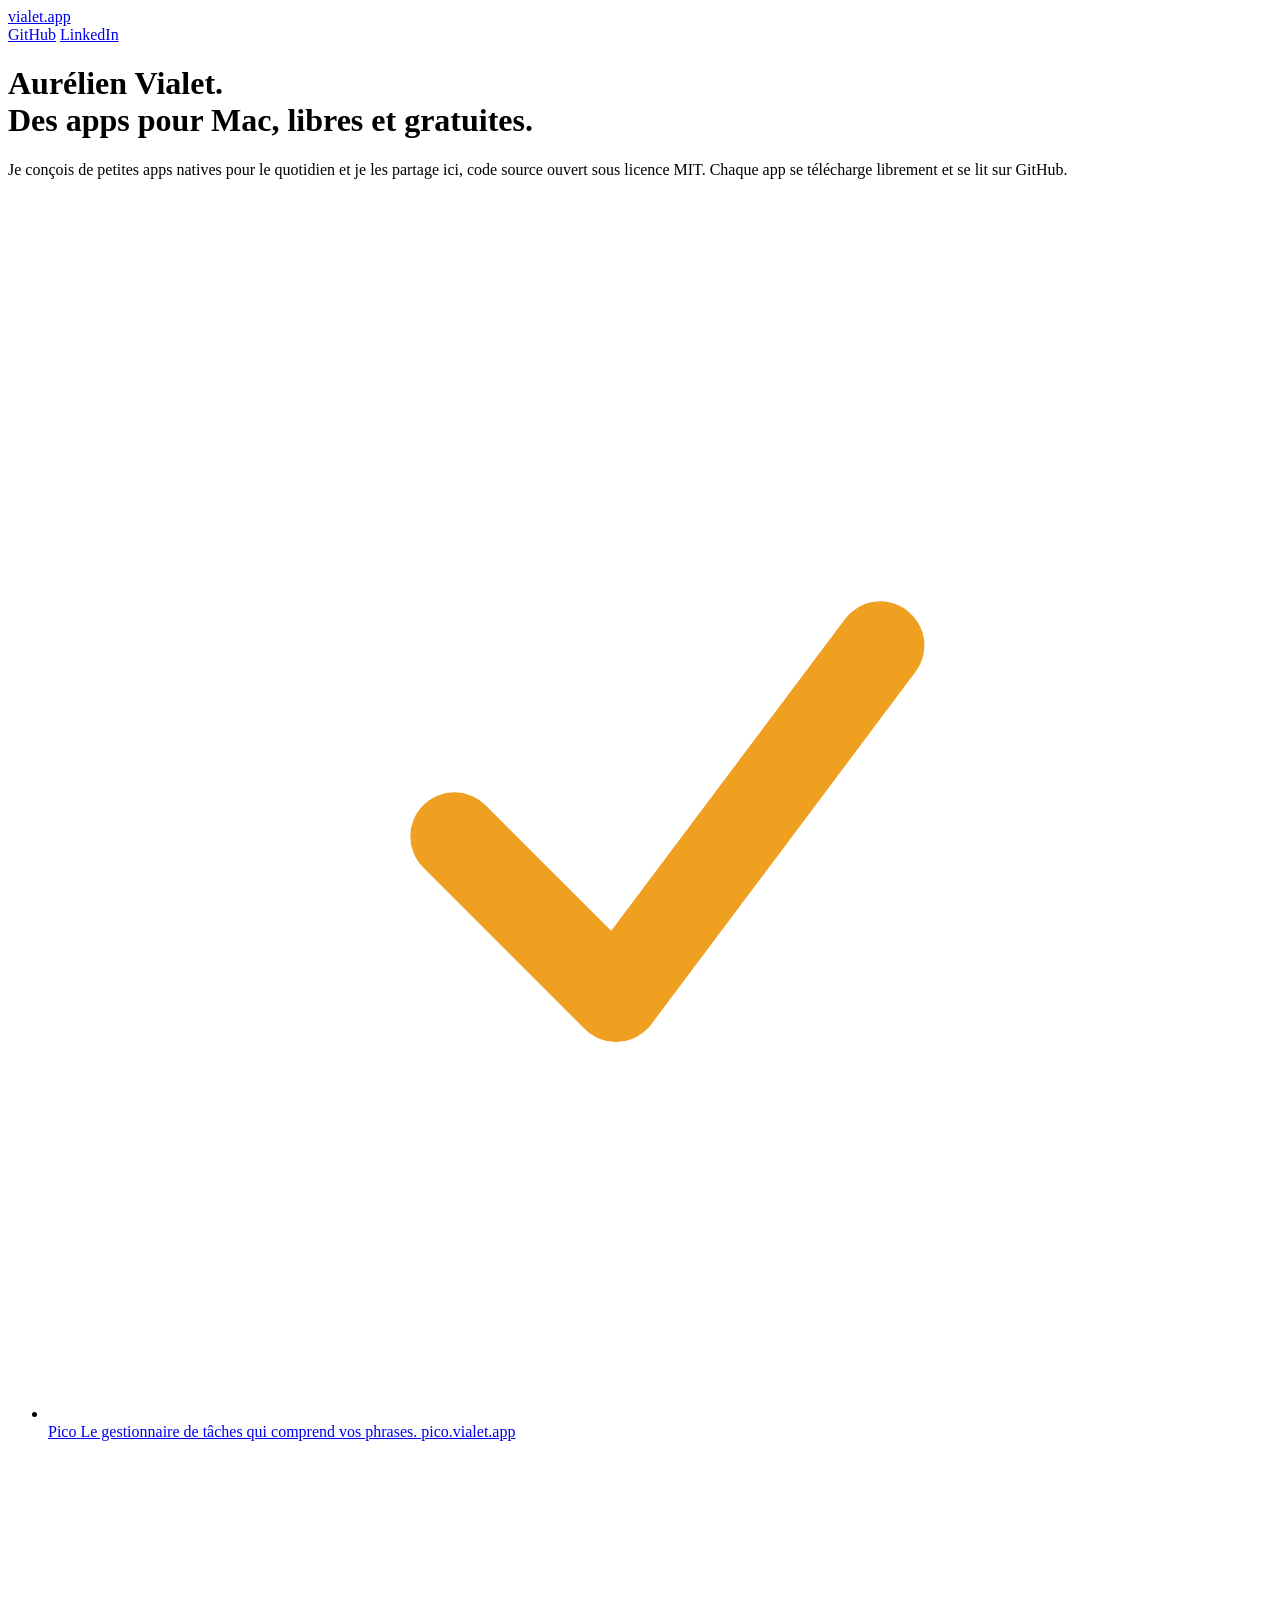
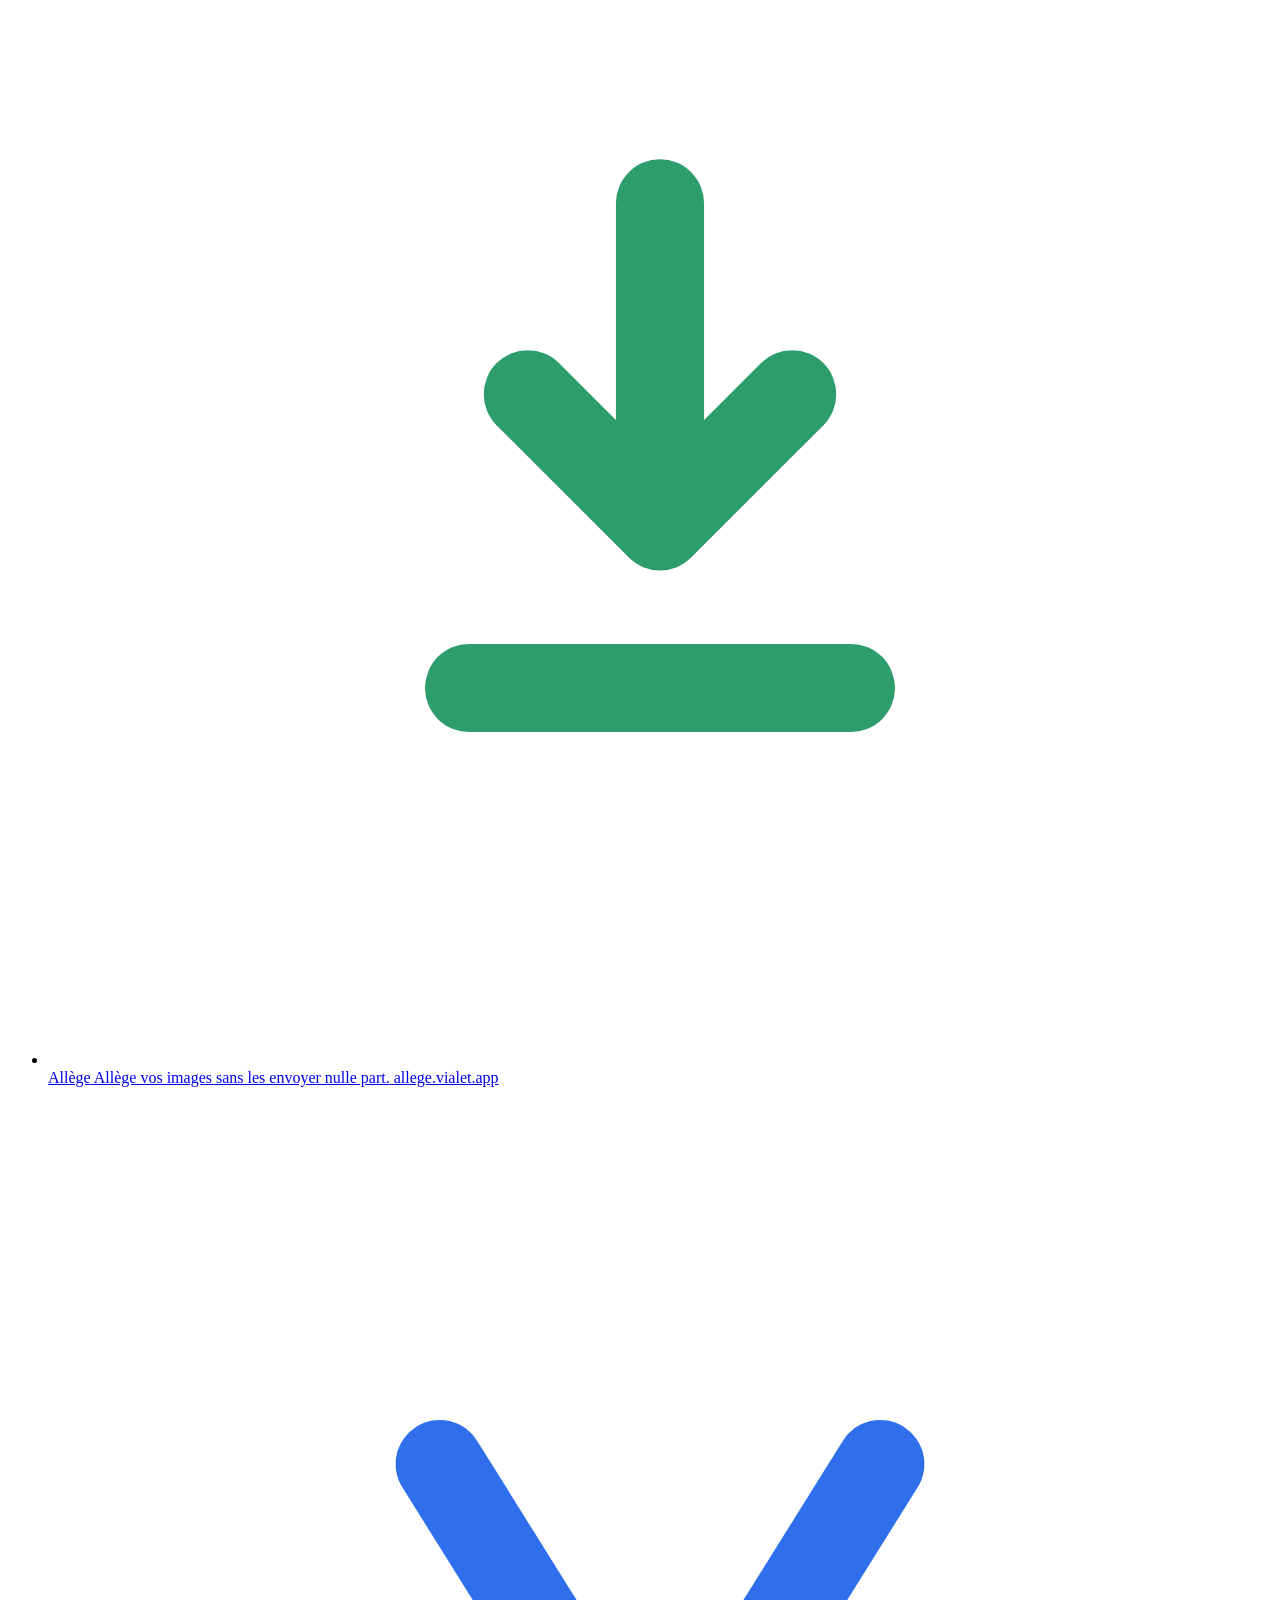
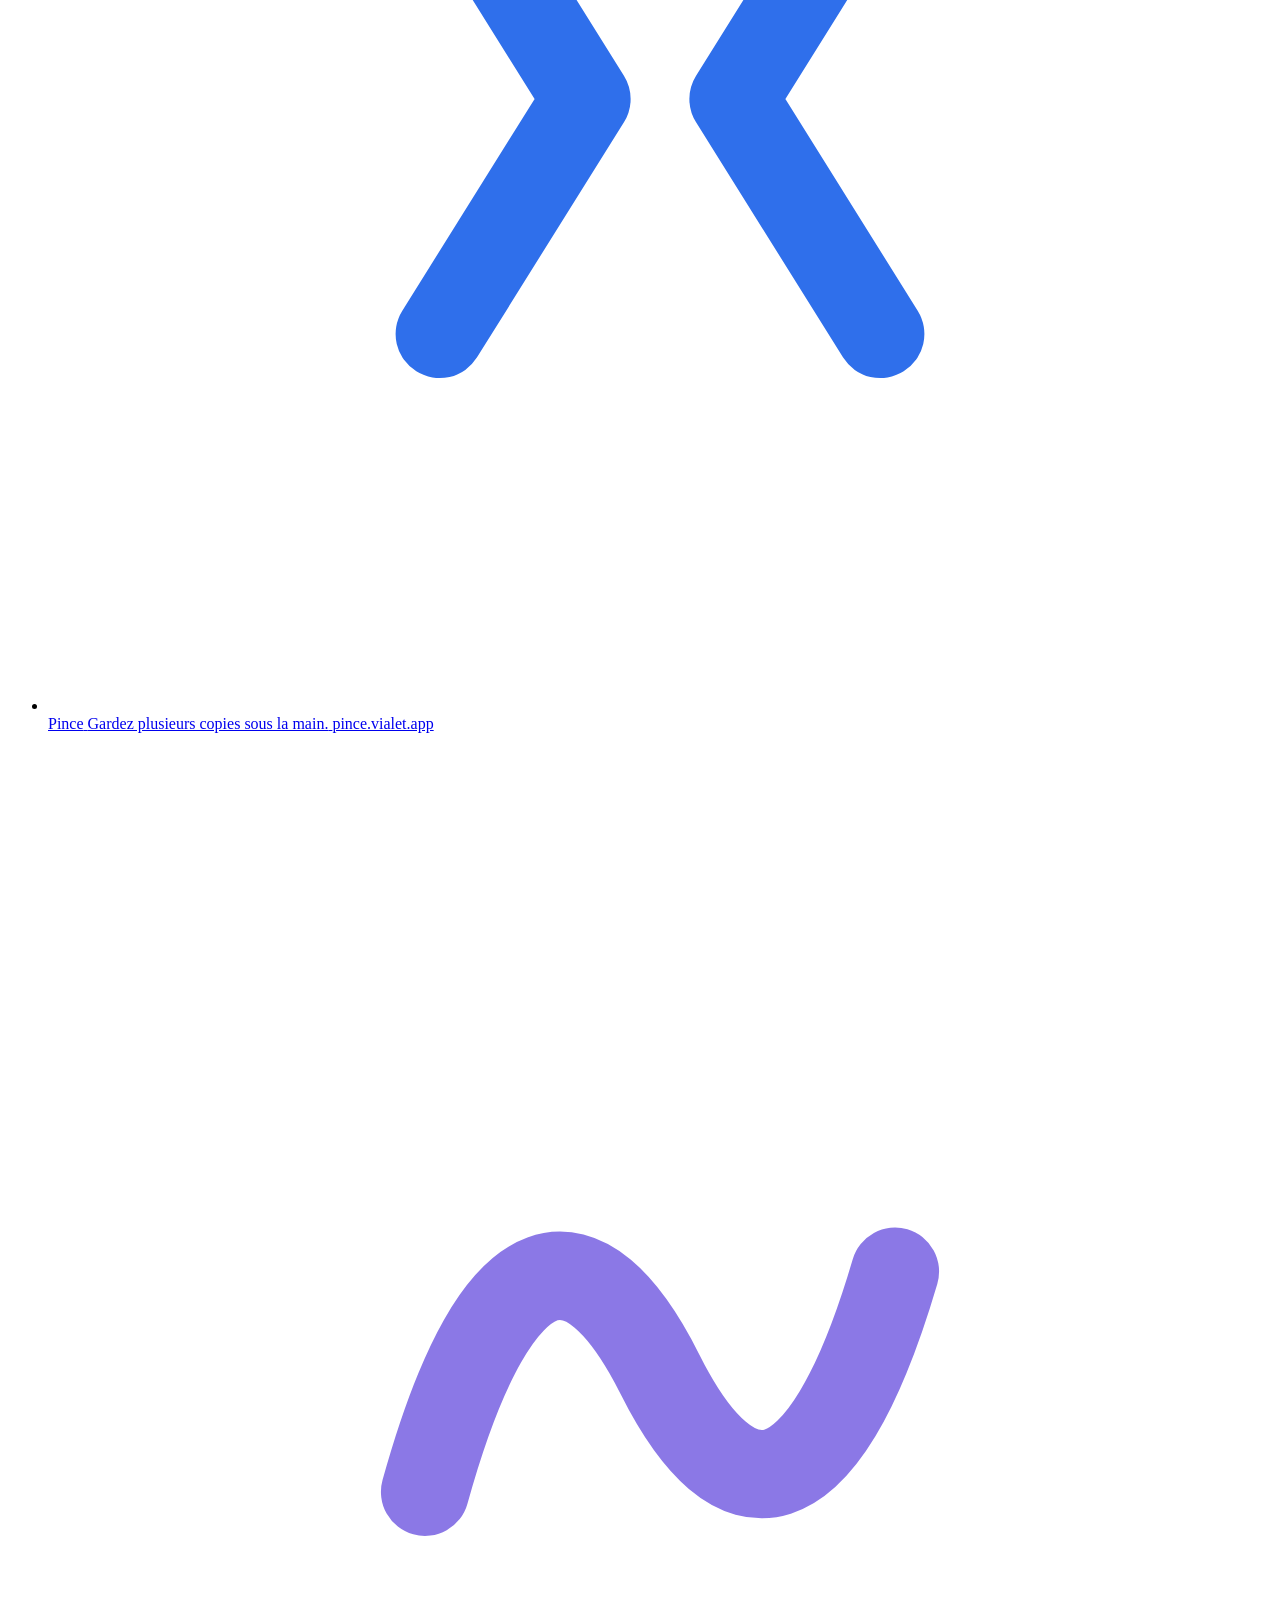
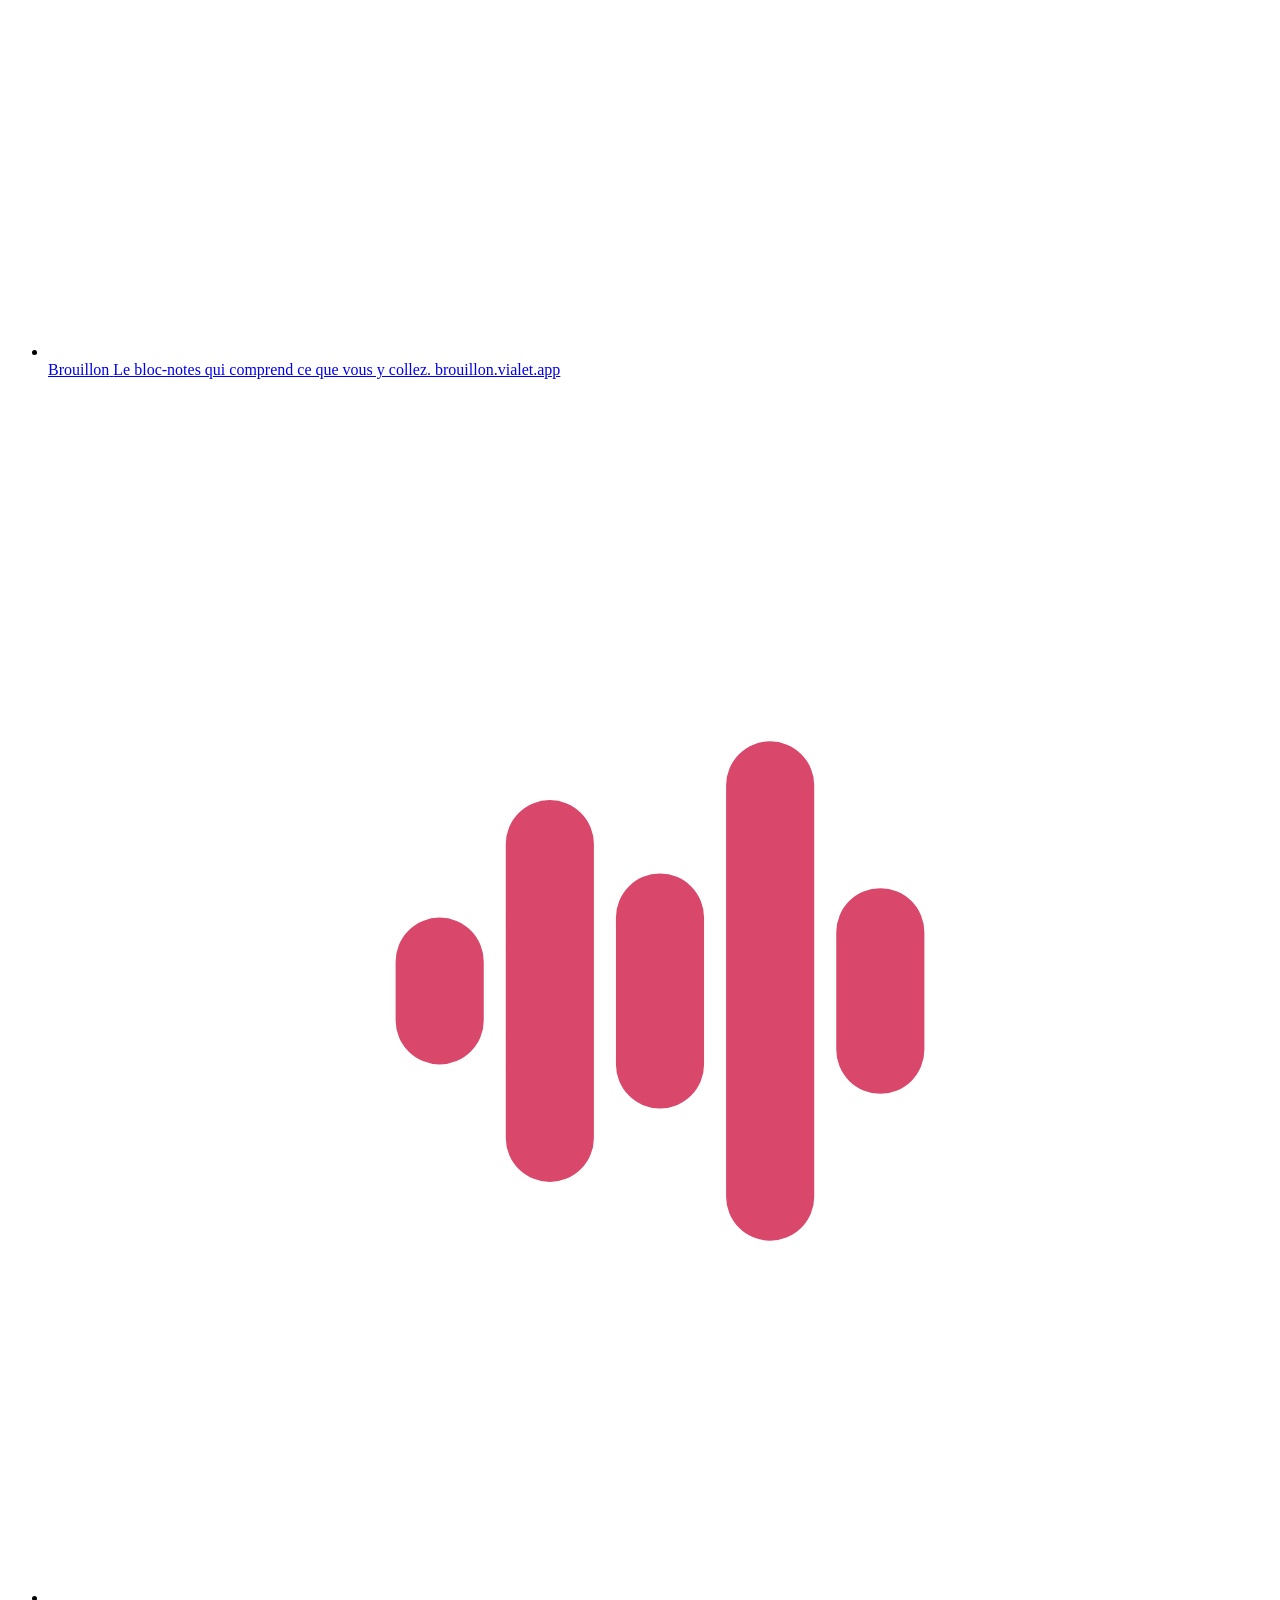
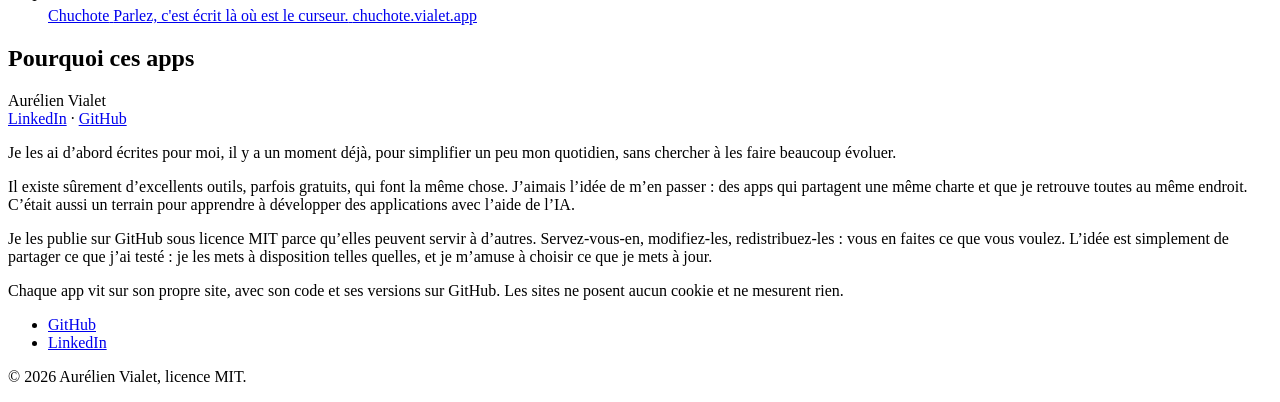
==== commit e04348f4: "Hub : je les mets a disposition et je choisis ce que je mets a jour" ====
--- a/site/public/index.html
+++ b/site/public/index.html
@@ -108,7 +108,7 @@
     <div class="hub-pourquoi-texte">
     <p>Je les ai d’abord écrites pour moi, il y a un moment déjà, pour simplifier un peu mon quotidien, sans chercher à les faire beaucoup évoluer.</p>
     <p>Il existe sûrement d’excellents outils, parfois gratuits, qui font la même chose. J’aimais l’idée de m’en passer : des apps qui partagent une même charte et que je retrouve toutes au même endroit. C’était aussi un terrain pour apprendre à développer des applications avec l’aide de l’IA.</p>
-    <p>Je les publie sur GitHub sous licence MIT parce qu’elles peuvent servir à d’autres. Servez-vous-en, modifiez-les, redistribuez-les : vous en faites ce que vous voulez. L’idée est simplement de partager ce que j’ai testé.</p>
+    <p>Je les publie sur GitHub sous licence MIT parce qu’elles peuvent servir à d’autres. Servez-vous-en, modifiez-les, redistribuez-les : vous en faites ce que vous voulez. L’idée est simplement de partager ce que j’ai testé : je les mets à disposition telles quelles, et je m’amuse à choisir ce que je mets à jour.</p>
     </div>
   </section>
 </main>
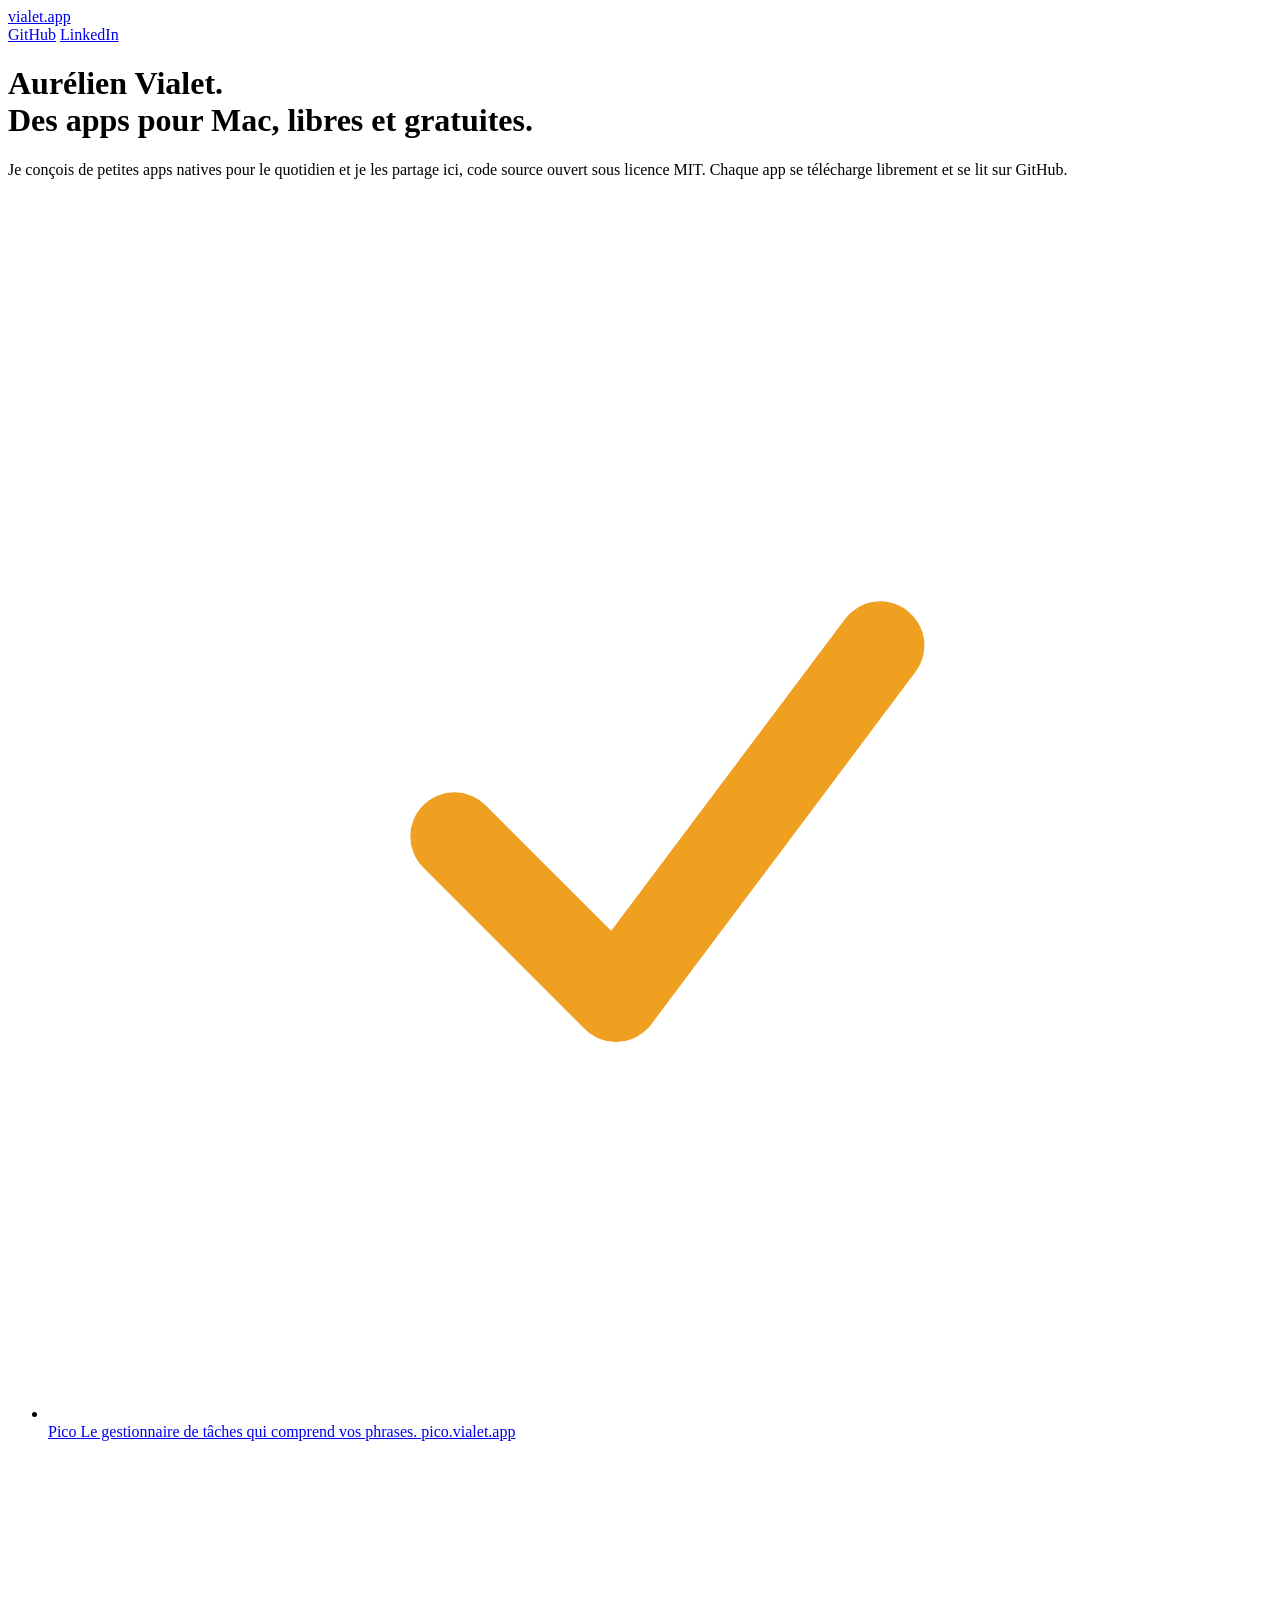
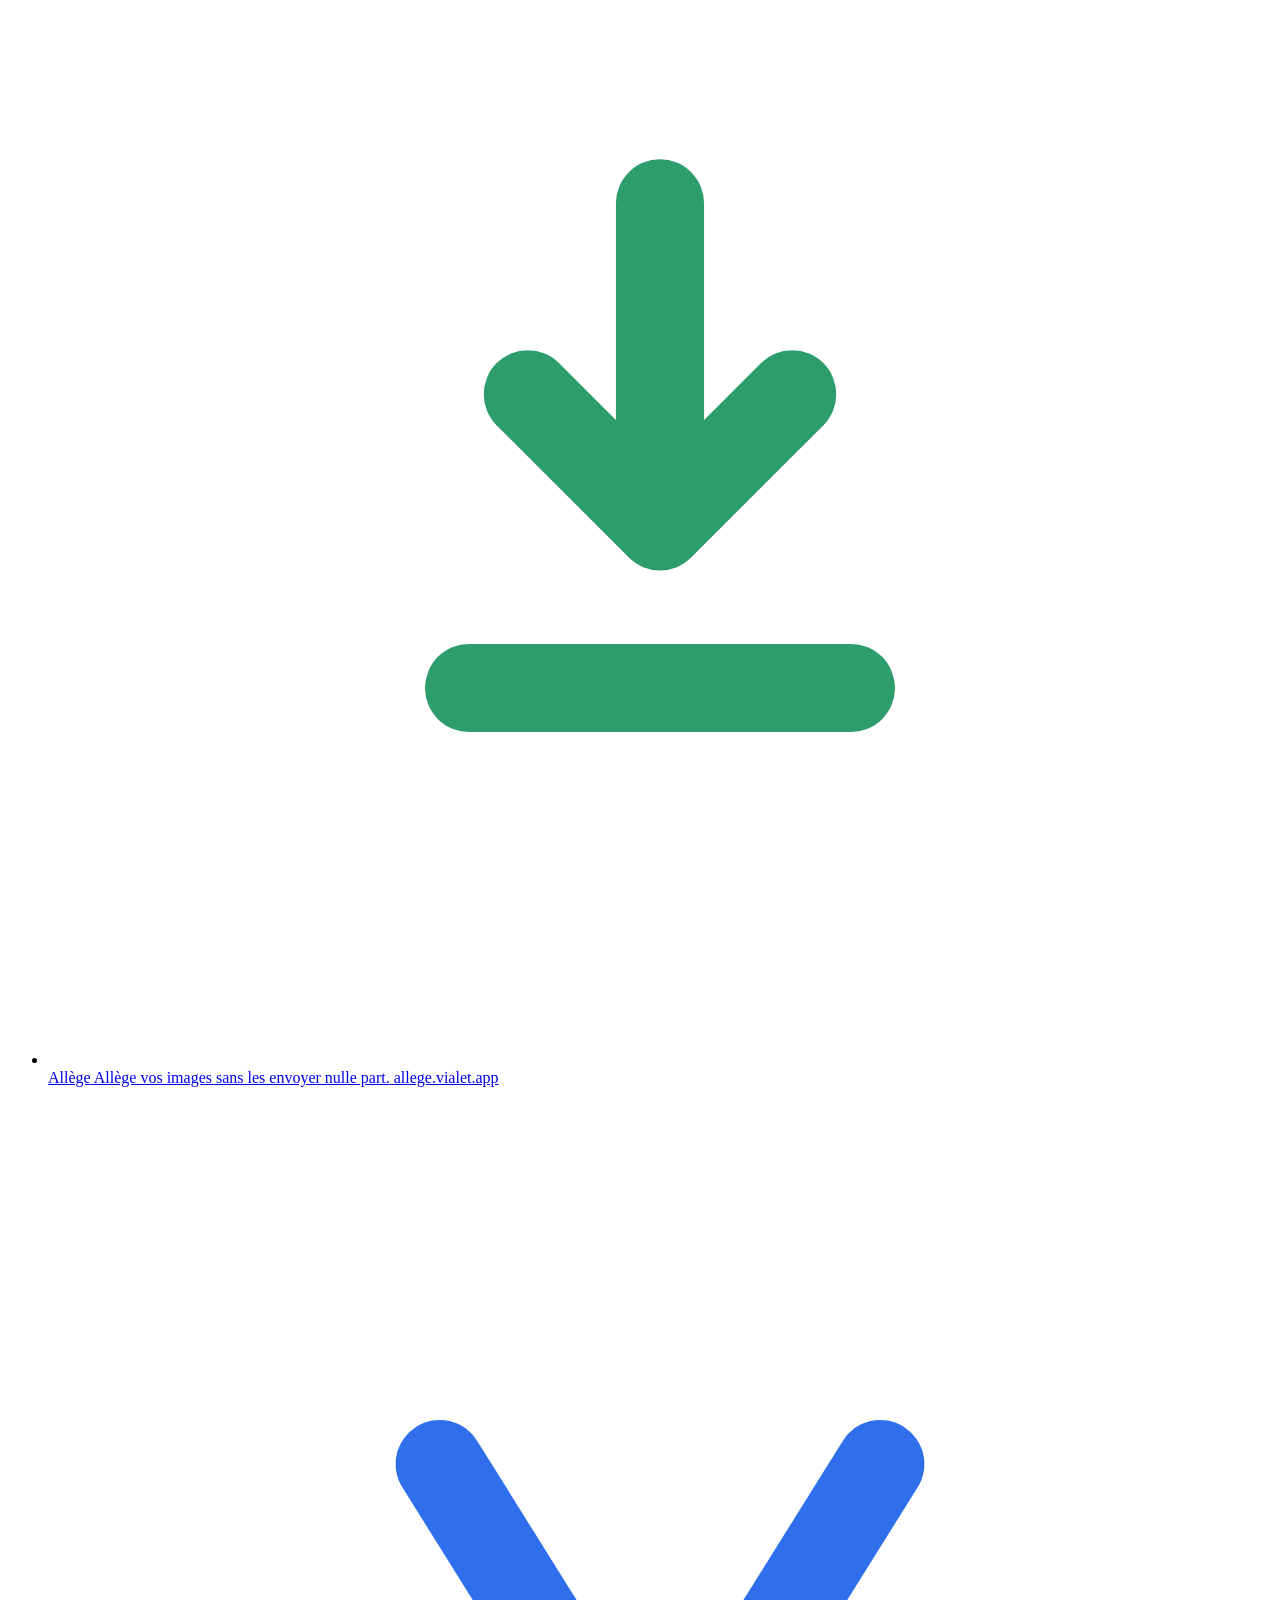
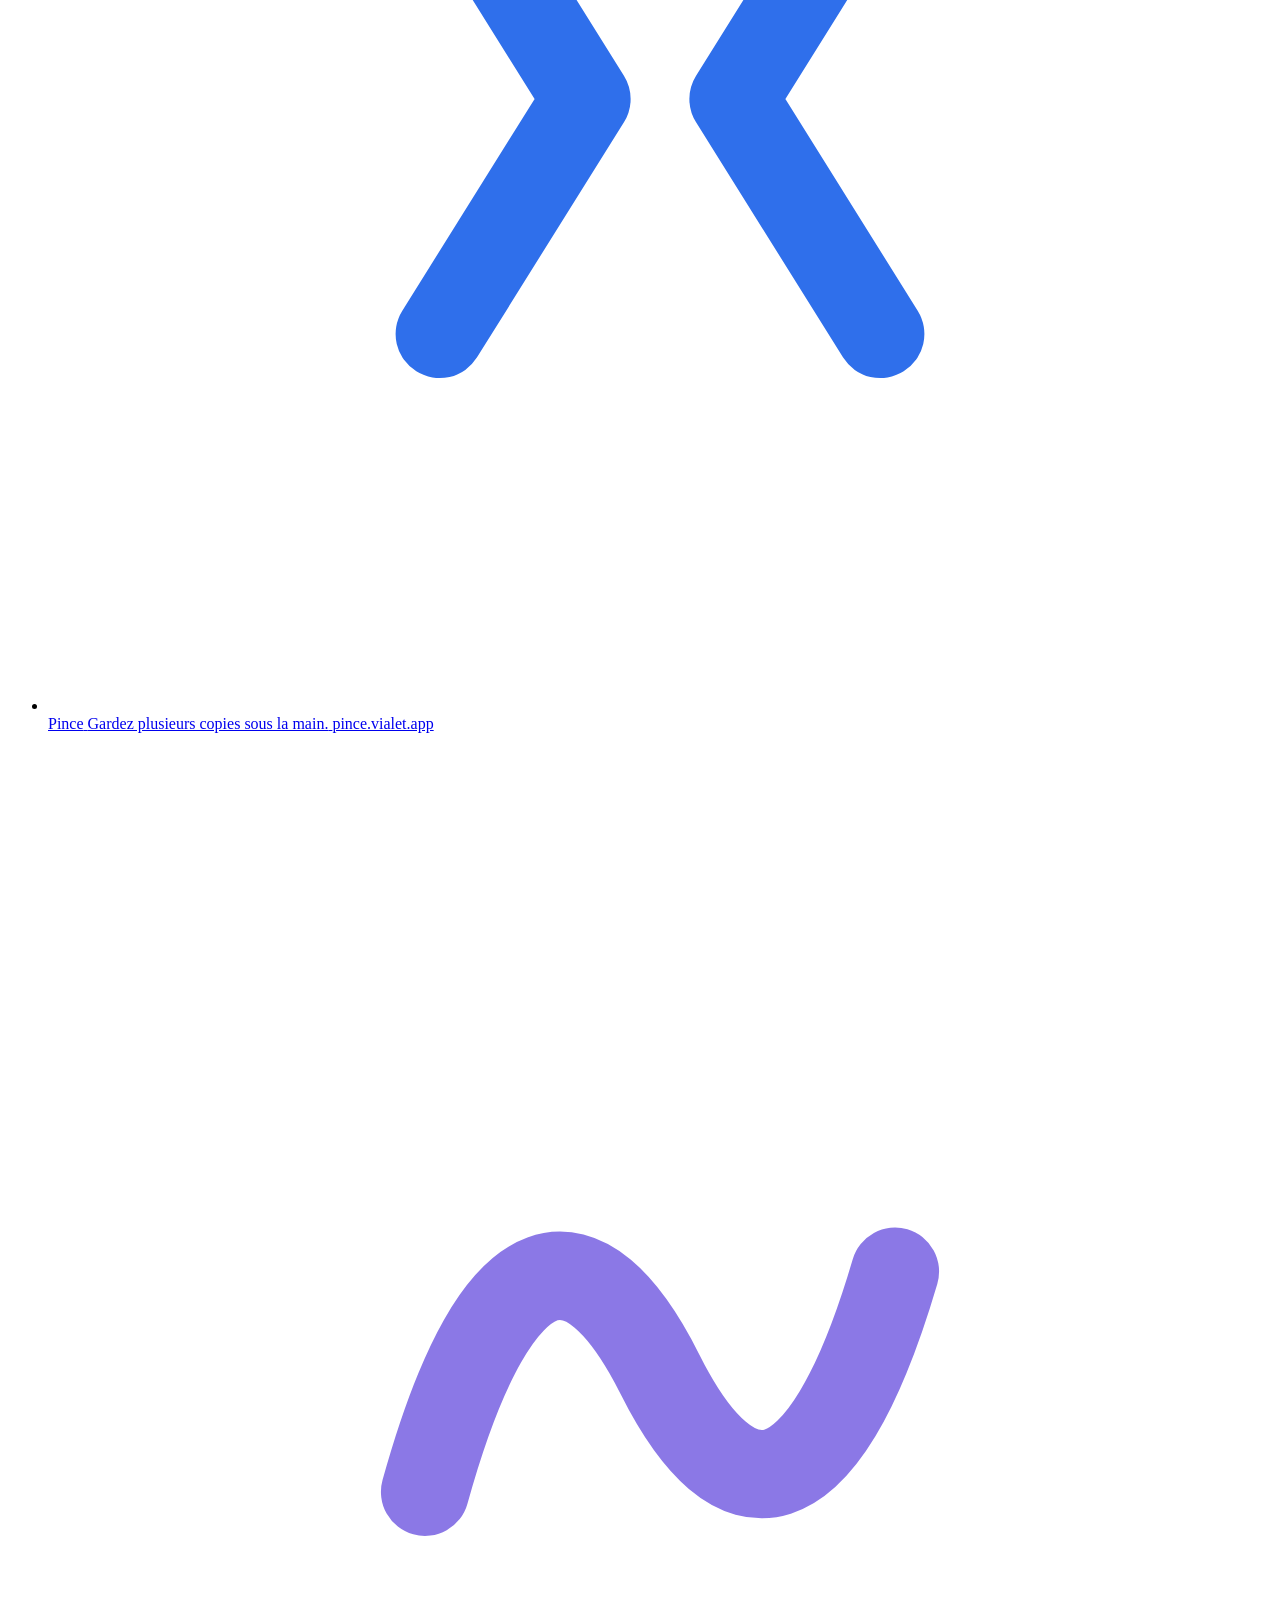
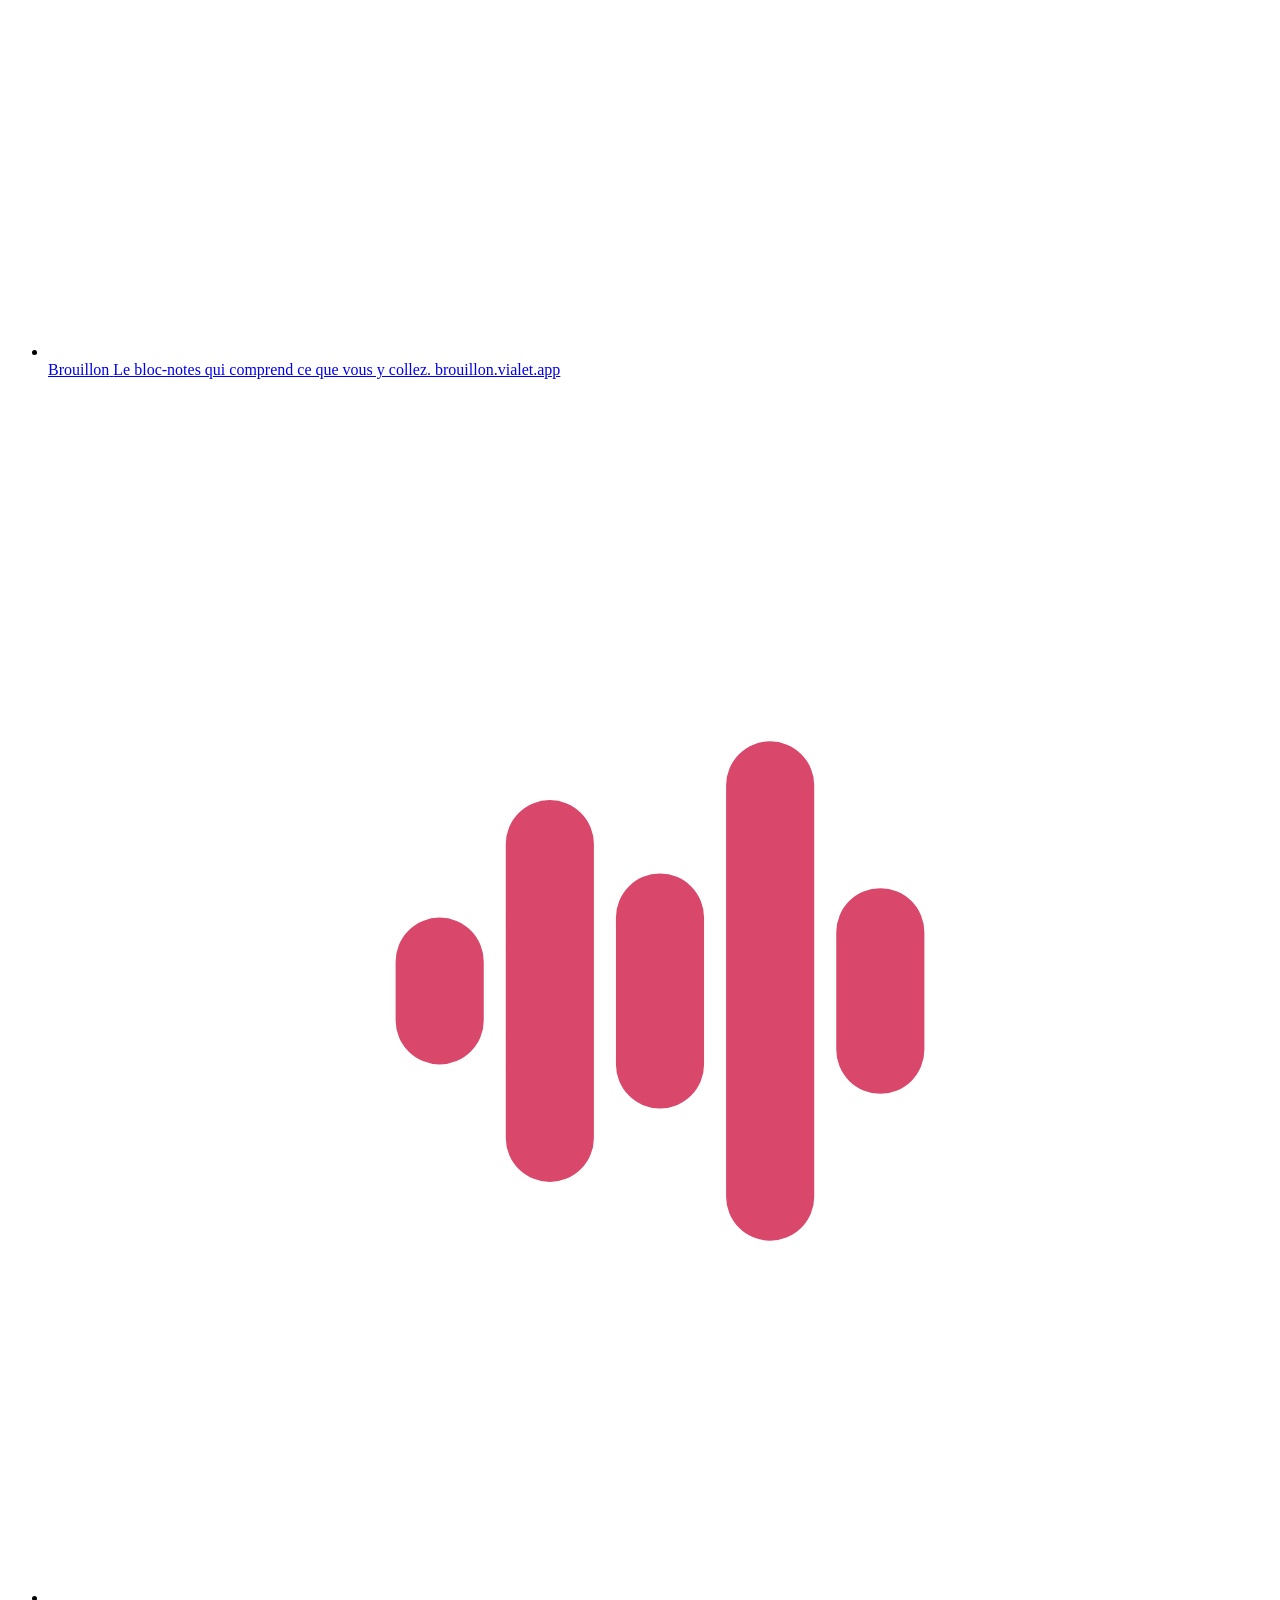
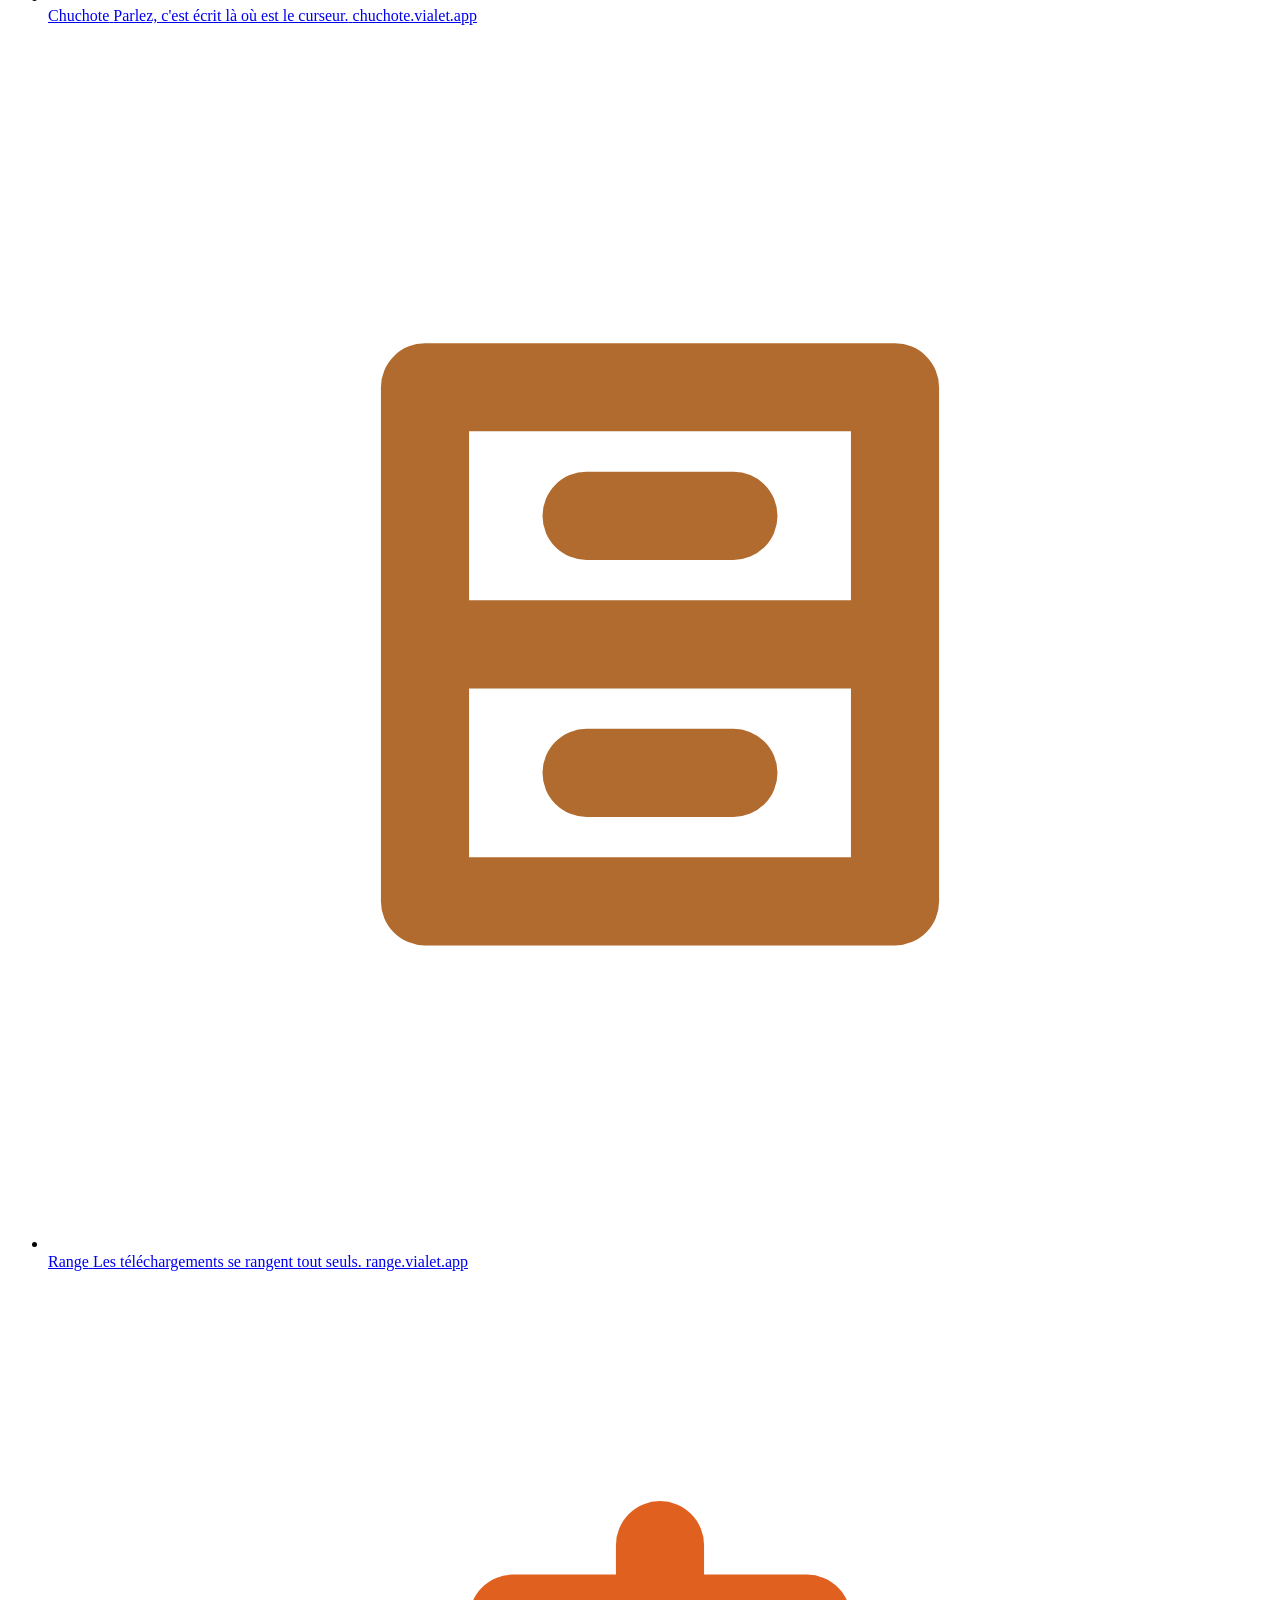
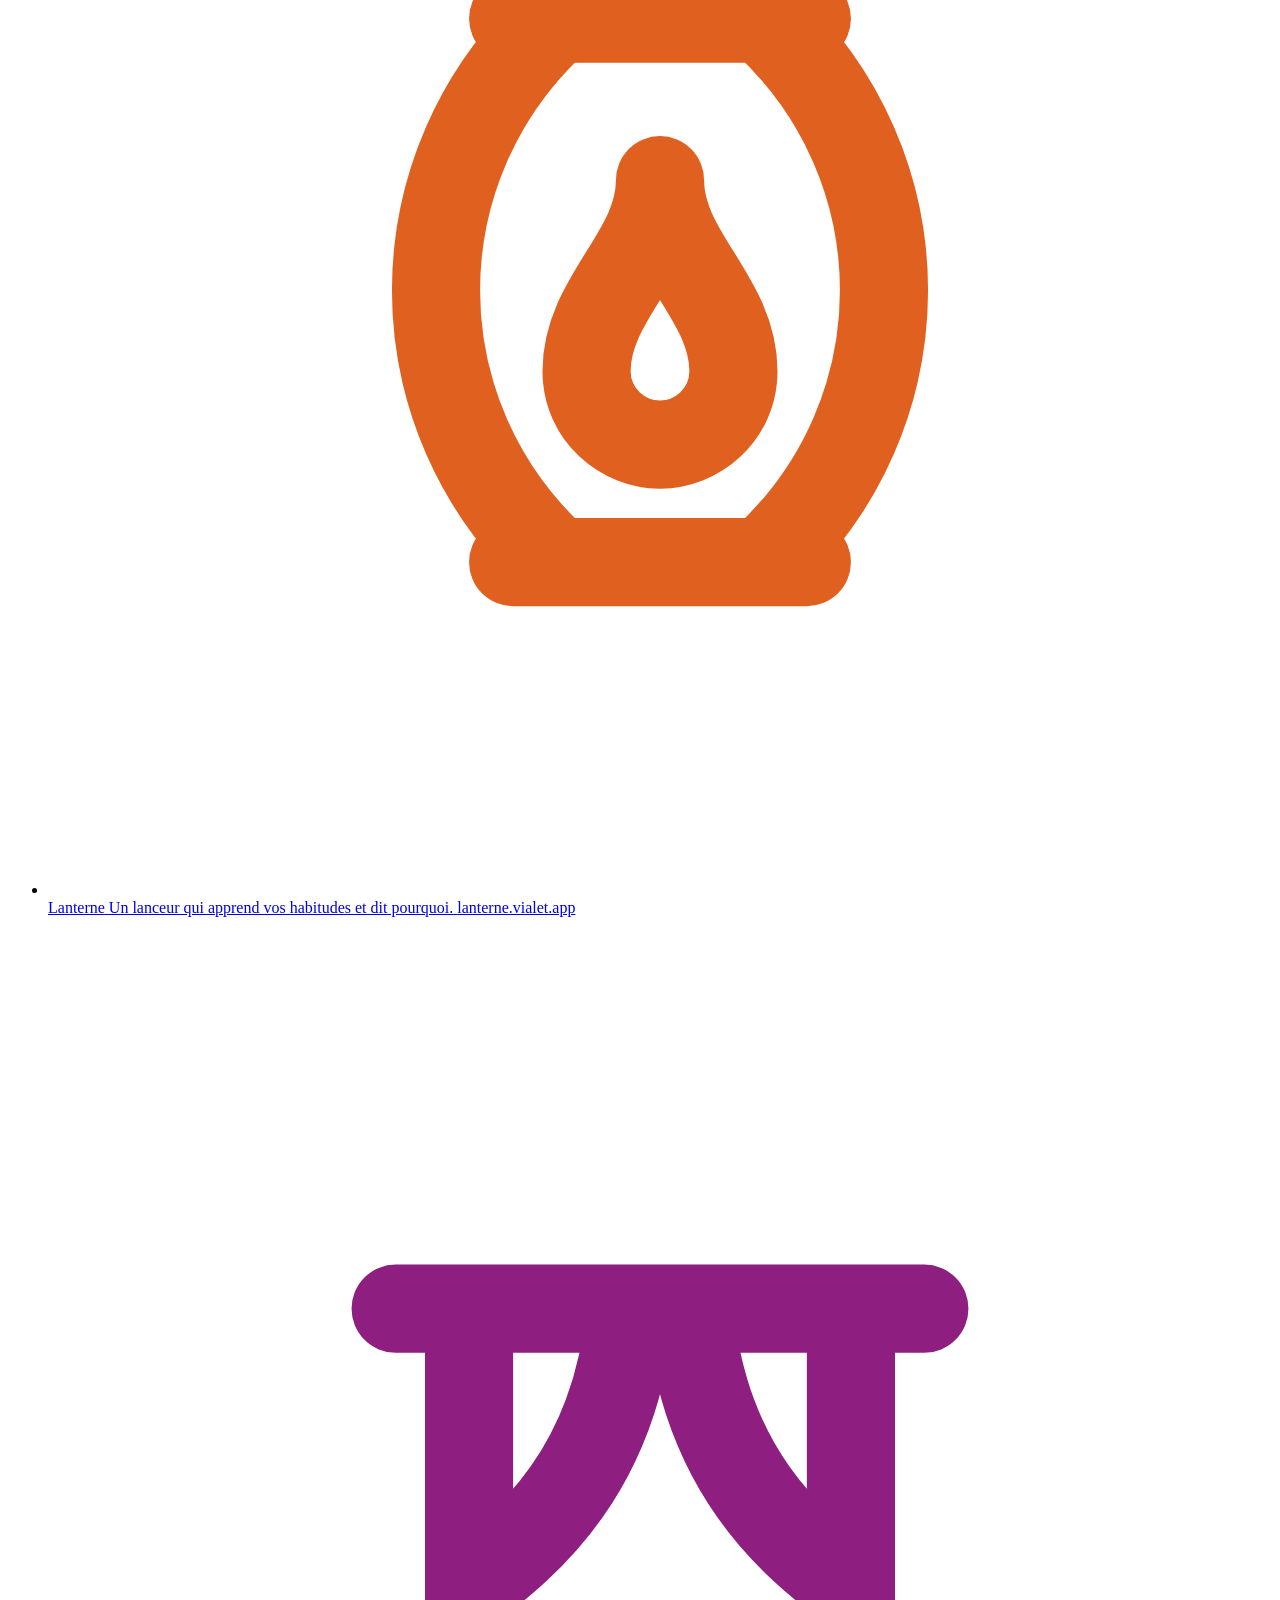
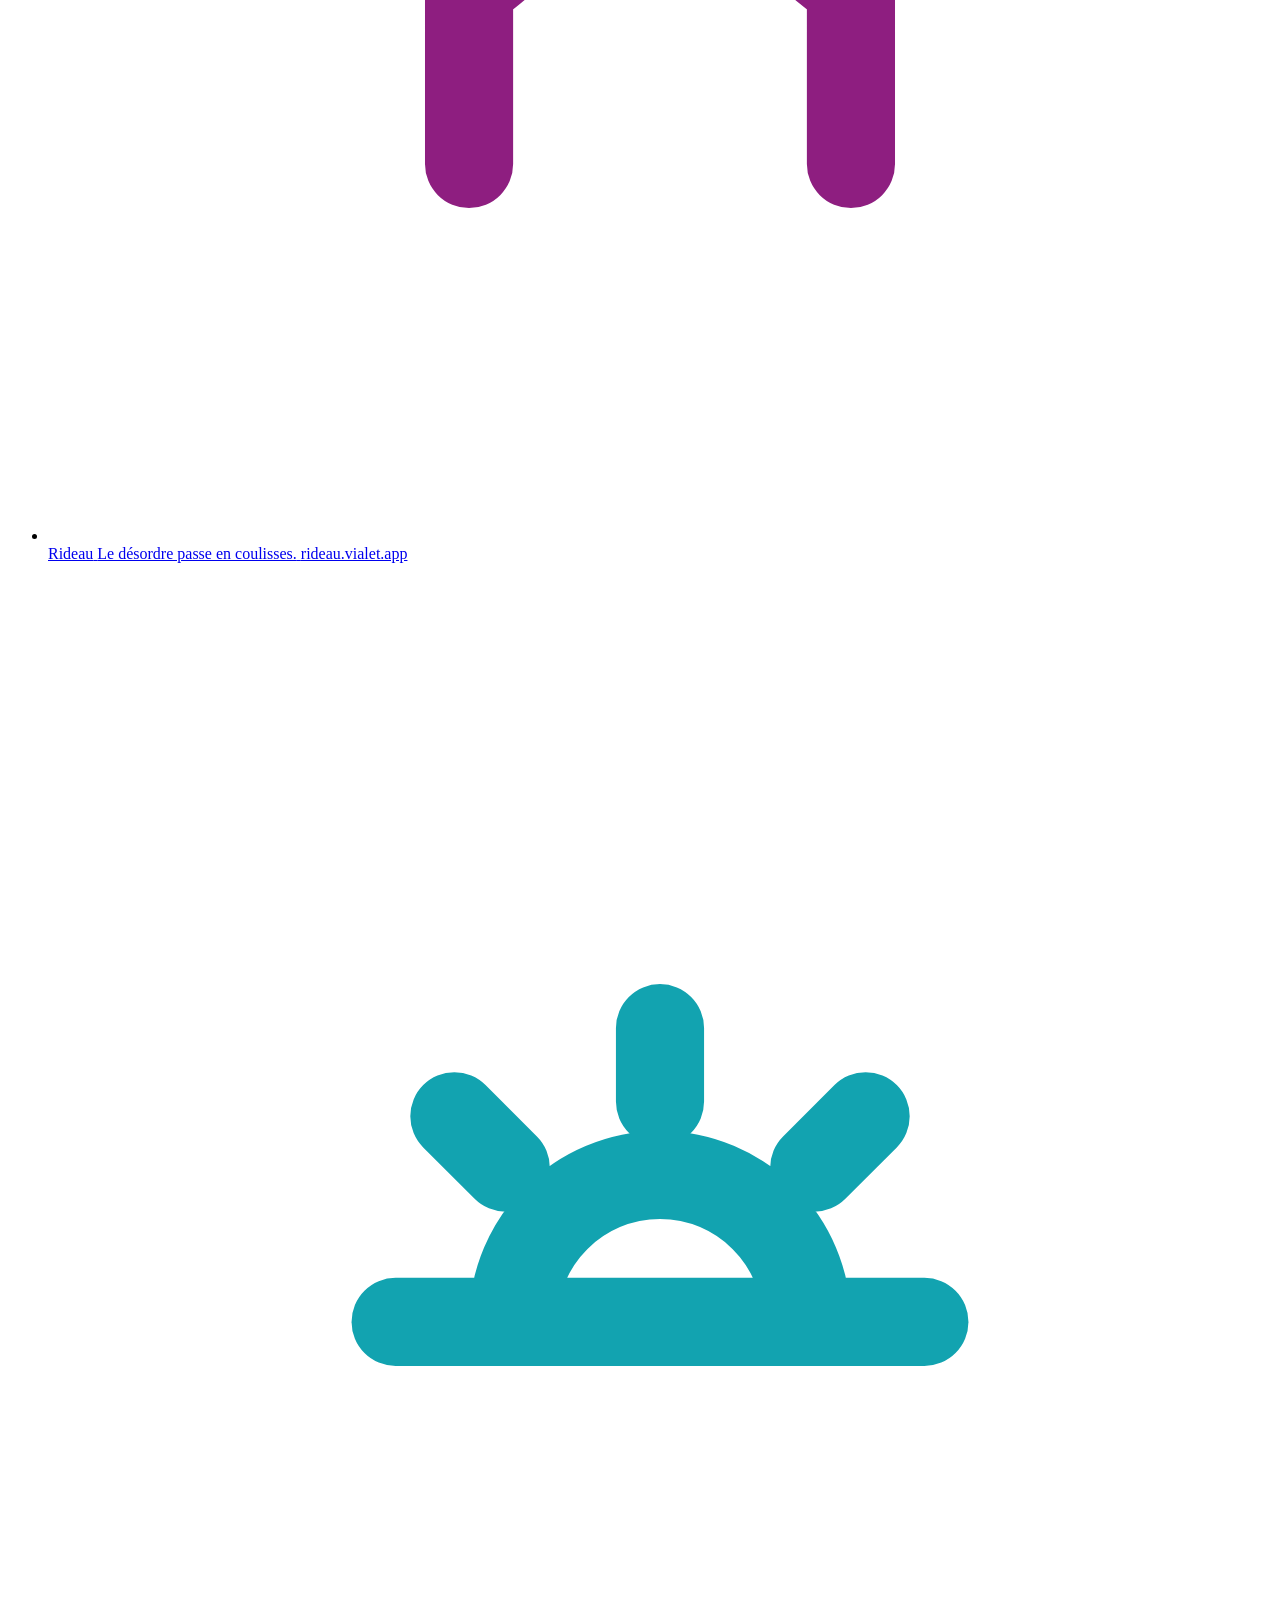
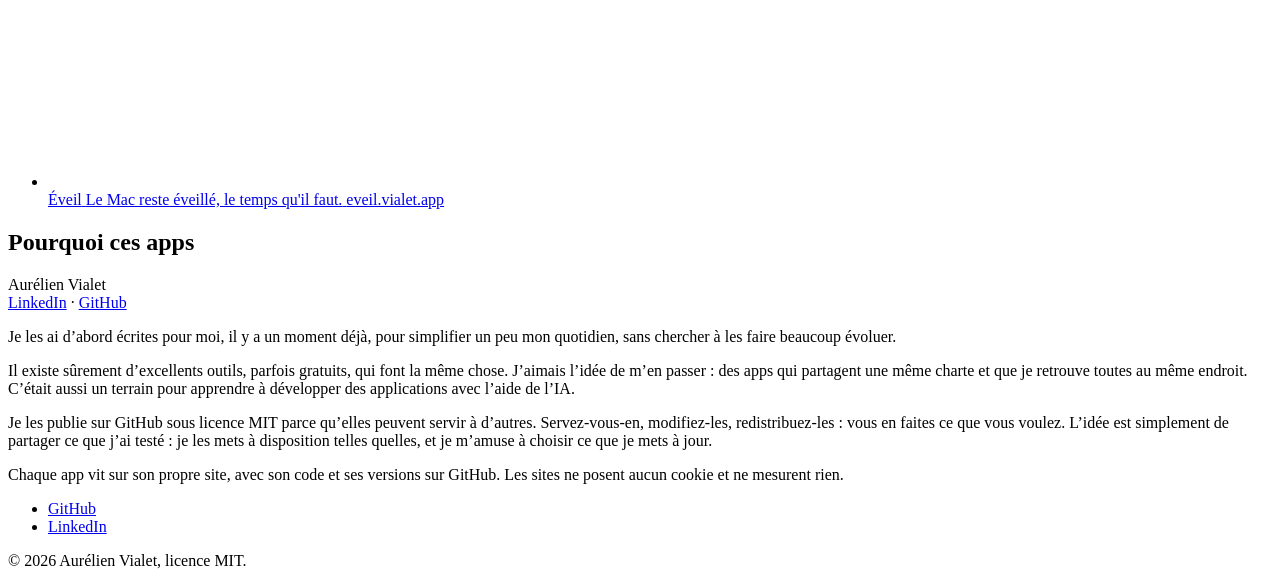
==== commit 86eaff41: "Catalogue : Range, Lanterne, Rideau et Eveil ; icones et image de partage a neuf apps" ====
--- a/site/public/index.html
+++ b/site/public/index.html
@@ -5,7 +5,7 @@
   <meta charset="utf-8">
   <meta name="viewport" content="width=device-width, initial-scale=1">
   <title>Aurélien Vialet, des apps pour Mac</title>
-  <meta name="description" content="Les apps Mac d'Aurélien Vialet : natives, gratuites, sous licence MIT, sans compte ni télémétrie. Pico, Allège, Pince, Brouillon, Chuchote.">
+  <meta name="description" content="Les apps Mac d'Aurélien Vialet : natives, gratuites, sous licence MIT, sans compte ni télémétrie. Pico, Allège, Pince, Brouillon, Chuchote, Range, Lanterne, Rideau, Éveil.">
   <meta name="theme-color" content="#F7F3EC" media="(prefers-color-scheme: light)">
   <meta name="theme-color" content="#14161B" media="(prefers-color-scheme: dark)">
   <link rel="icon" href="/favicon.svg" type="image/svg+xml">
@@ -23,7 +23,7 @@
   <link rel="stylesheet" href="/vialet/vialet.css?v=75c684ea">
   <link rel="stylesheet" href="/hub.css?v=71e1b3f5">
 </head>
-<body data-hub style="--plaque-hub:conic-gradient(#F0A020 0 20%, #2E9D6E 0 40%, #2F6FEB 0 60%, #8B78E6 0 80%, #D9486B 0)">
+<body data-hub style="--plaque-hub:conic-gradient(#F0A020 0 11.11%, #2E9D6E 0 22.22%, #2F6FEB 0 33.33%, #8B78E6 0 44.44%, #D9486B 0 55.56%, #B26B2E 0 66.67%, #E0601F 0 77.78%, #B84BAA 0 88.89%, #12A3B0 0)">
 <header class="hub-tete">
   <a class="marque" href="/"><span class="plaque plaque-hub" aria-hidden="true"></span><span>vialet.app</span></a>
   <nav class="hub-liens" aria-label="Ailleurs">
@@ -98,6 +98,54 @@
       
     </li>
     
+    <li>
+      <a class="bloc" href="https://range.vialet.app" style="--accent:#B26B2E;--accent-bg:#B26B2E;--accent-deep:#210C00">
+      
+        <span class="plaque"><svg xmlns="http://www.w3.org/2000/svg" viewBox="0 0 100 100" aria-hidden="true" focusable="false"><rect x="0" y="0" width="100" height="100" rx="22.45" fill="#FFFFFF"/><path d="M 18 16 H 82 V 86 H 18 Z M 18 51 H 82 M 40 33.5 H 60 M 40 68.5 H 60" transform="translate(20 20) scale(0.6)" fill="none" stroke="#B26B2E" stroke-width="12" stroke-linecap="round" stroke-linejoin="round"/></svg></span>
+        <span class="bloc-nom">Range</span>
+        <span class="bloc-accroche">Les téléchargements se rangent tout seuls.</span>
+        <span class="bloc-suite">range.vialet.app</span>
+        
+      </a>
+      
+    </li>
+    
+    <li>
+      <a class="bloc" href="https://lanterne.vialet.app" style="--accent:#E0601F;--accent-bg:#E0601F;--accent-deep:#3E1301">
+      
+        <span class="plaque"><svg xmlns="http://www.w3.org/2000/svg" viewBox="0 0 100 100" aria-hidden="true" focusable="false"><rect x="0" y="0" width="100" height="100" rx="22.45" fill="#FFFFFF"/><path d="M 50 4 V 14 M 30 14 H 70 M 36 14 C 14 34 14 68 36 88 M 64 14 C 86 34 86 68 64 88 M 30 88 H 70 M 50 36 C 50 46 40 52 40 62 C 40 68 45 72 50 72 C 55 72 60 68 60 62 C 60 52 50 46 50 36 Z" transform="translate(20 20) scale(0.6)" fill="none" stroke="#E0601F" stroke-width="12" stroke-linecap="round" stroke-linejoin="round"/></svg></span>
+        <span class="bloc-nom">Lanterne</span>
+        <span class="bloc-accroche">Un lanceur qui apprend vos habitudes et dit pourquoi.</span>
+        <span class="bloc-suite">lanterne.vialet.app</span>
+        
+      </a>
+      
+    </li>
+    
+    <li>
+      <a class="bloc" href="https://rideau.vialet.app" style="--accent:#8E1E80;--accent-bg:#B84BAA;--accent-deep:#0F000D">
+      
+        <span class="plaque"><svg xmlns="http://www.w3.org/2000/svg" viewBox="0 0 100 100" aria-hidden="true" focusable="false"><rect x="0" y="0" width="100" height="100" rx="22.45" fill="#FFFFFF"/><path d="M 14 20 H 86 M 24 20 V 82 M 76 20 V 82 M 46 20 C 44 42 32 52 24 58 M 54 20 C 56 42 68 52 76 58" transform="translate(20 20) scale(0.6)" fill="none" stroke="#8E1E80" stroke-width="12" stroke-linecap="round" stroke-linejoin="round"/></svg></span>
+        <span class="bloc-nom">Rideau</span>
+        <span class="bloc-accroche">Le désordre passe en coulisses.</span>
+        <span class="bloc-suite">rideau.vialet.app</span>
+        
+      </a>
+      
+    </li>
+    
+    <li>
+      <a class="bloc" href="https://eveil.vialet.app" style="--accent:#12A3B0;--accent-bg:#12A3B0;--accent-deep:#043237">
+      
+        <span class="plaque"><svg xmlns="http://www.w3.org/2000/svg" viewBox="0 0 100 100" aria-hidden="true" focusable="false"><rect x="0" y="0" width="100" height="100" rx="22.45" fill="#FFFFFF"/><path d="M 14 70 H 86 M 30 70 C 30 58.95 38.95 50 50 50 C 61.05 50 70 58.95 70 70 M 50 30 V 40 M 22 42 L 29 49 M 78 42 L 71 49" transform="translate(20 20) scale(0.6)" fill="none" stroke="#12A3B0" stroke-width="12" stroke-linecap="round" stroke-linejoin="round"/></svg></span>
+        <span class="bloc-nom">Éveil</span>
+        <span class="bloc-accroche">Le Mac reste éveillé, le temps qu&#x27;il faut.</span>
+        <span class="bloc-suite">eveil.vialet.app</span>
+        
+      </a>
+      
+    </li>
+    
   </ul>
 
   <section class="hub-pourquoi" aria-labelledby="pourquoi">
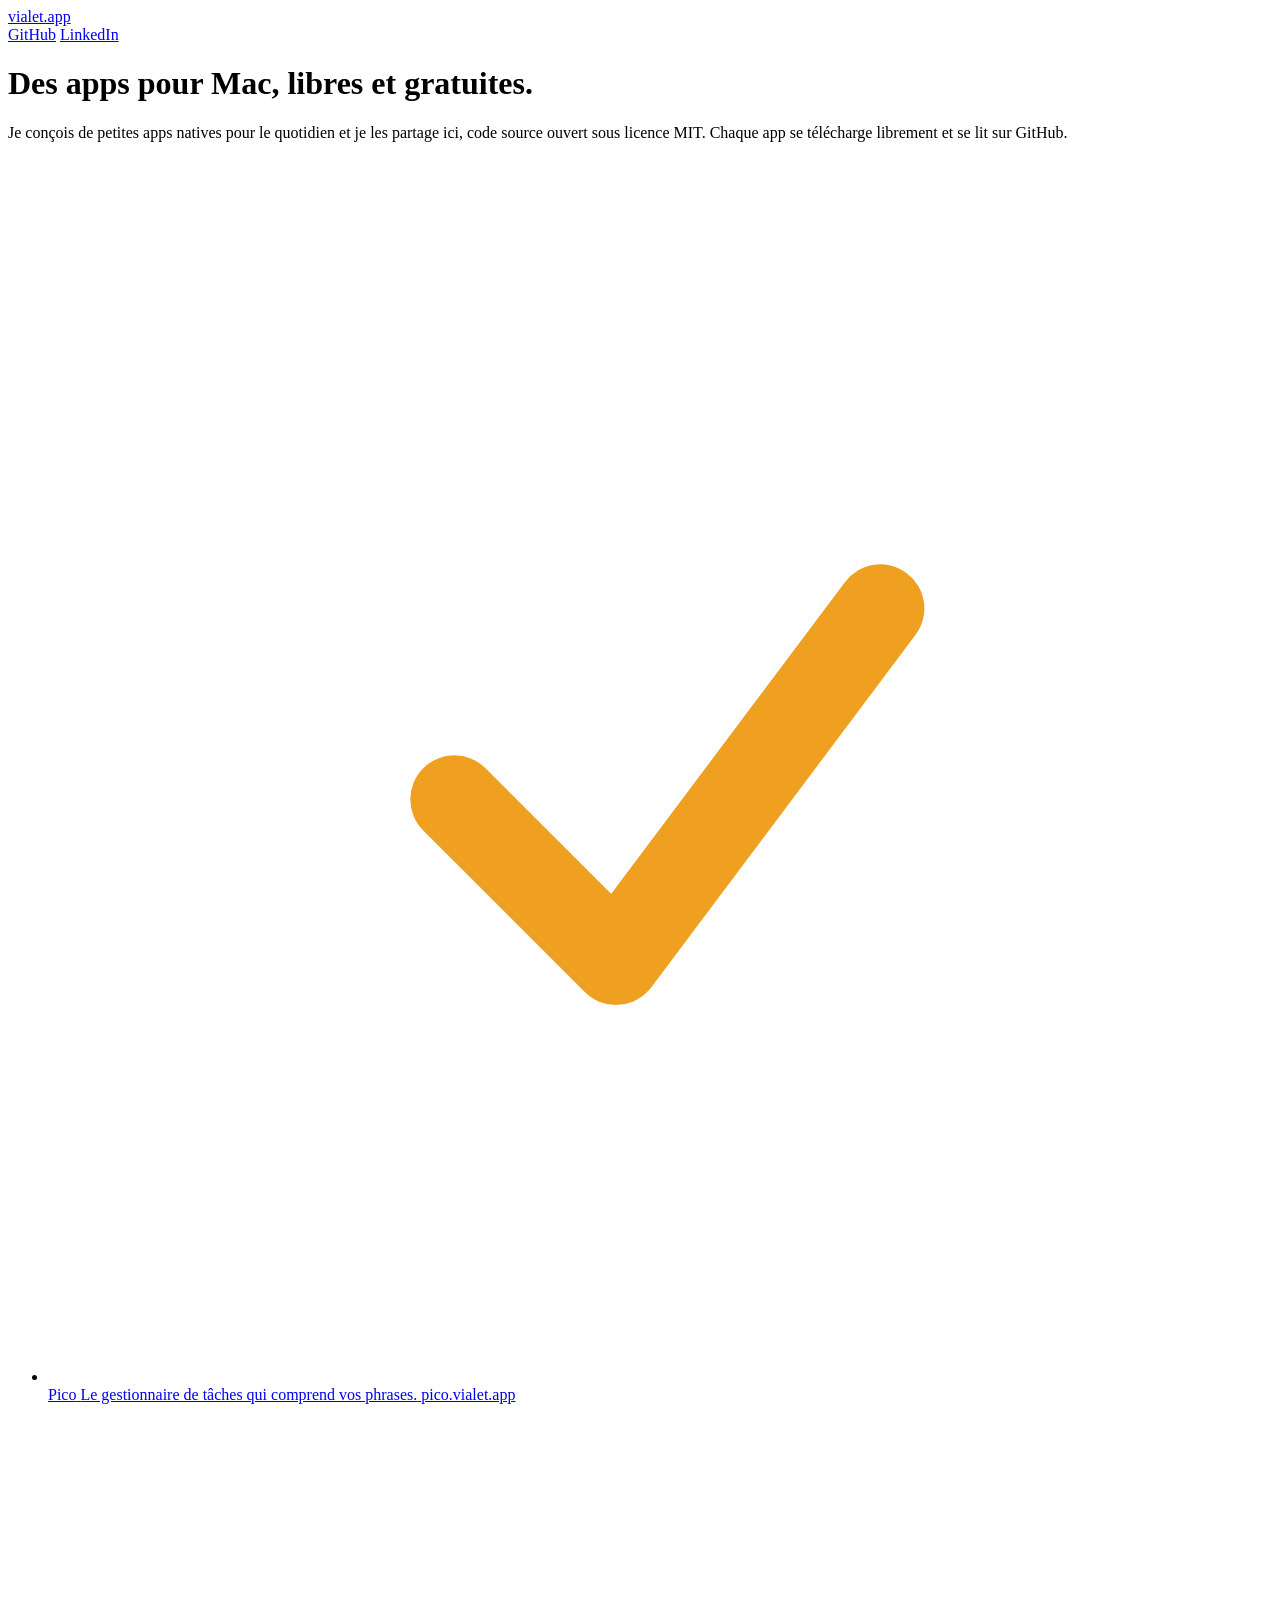
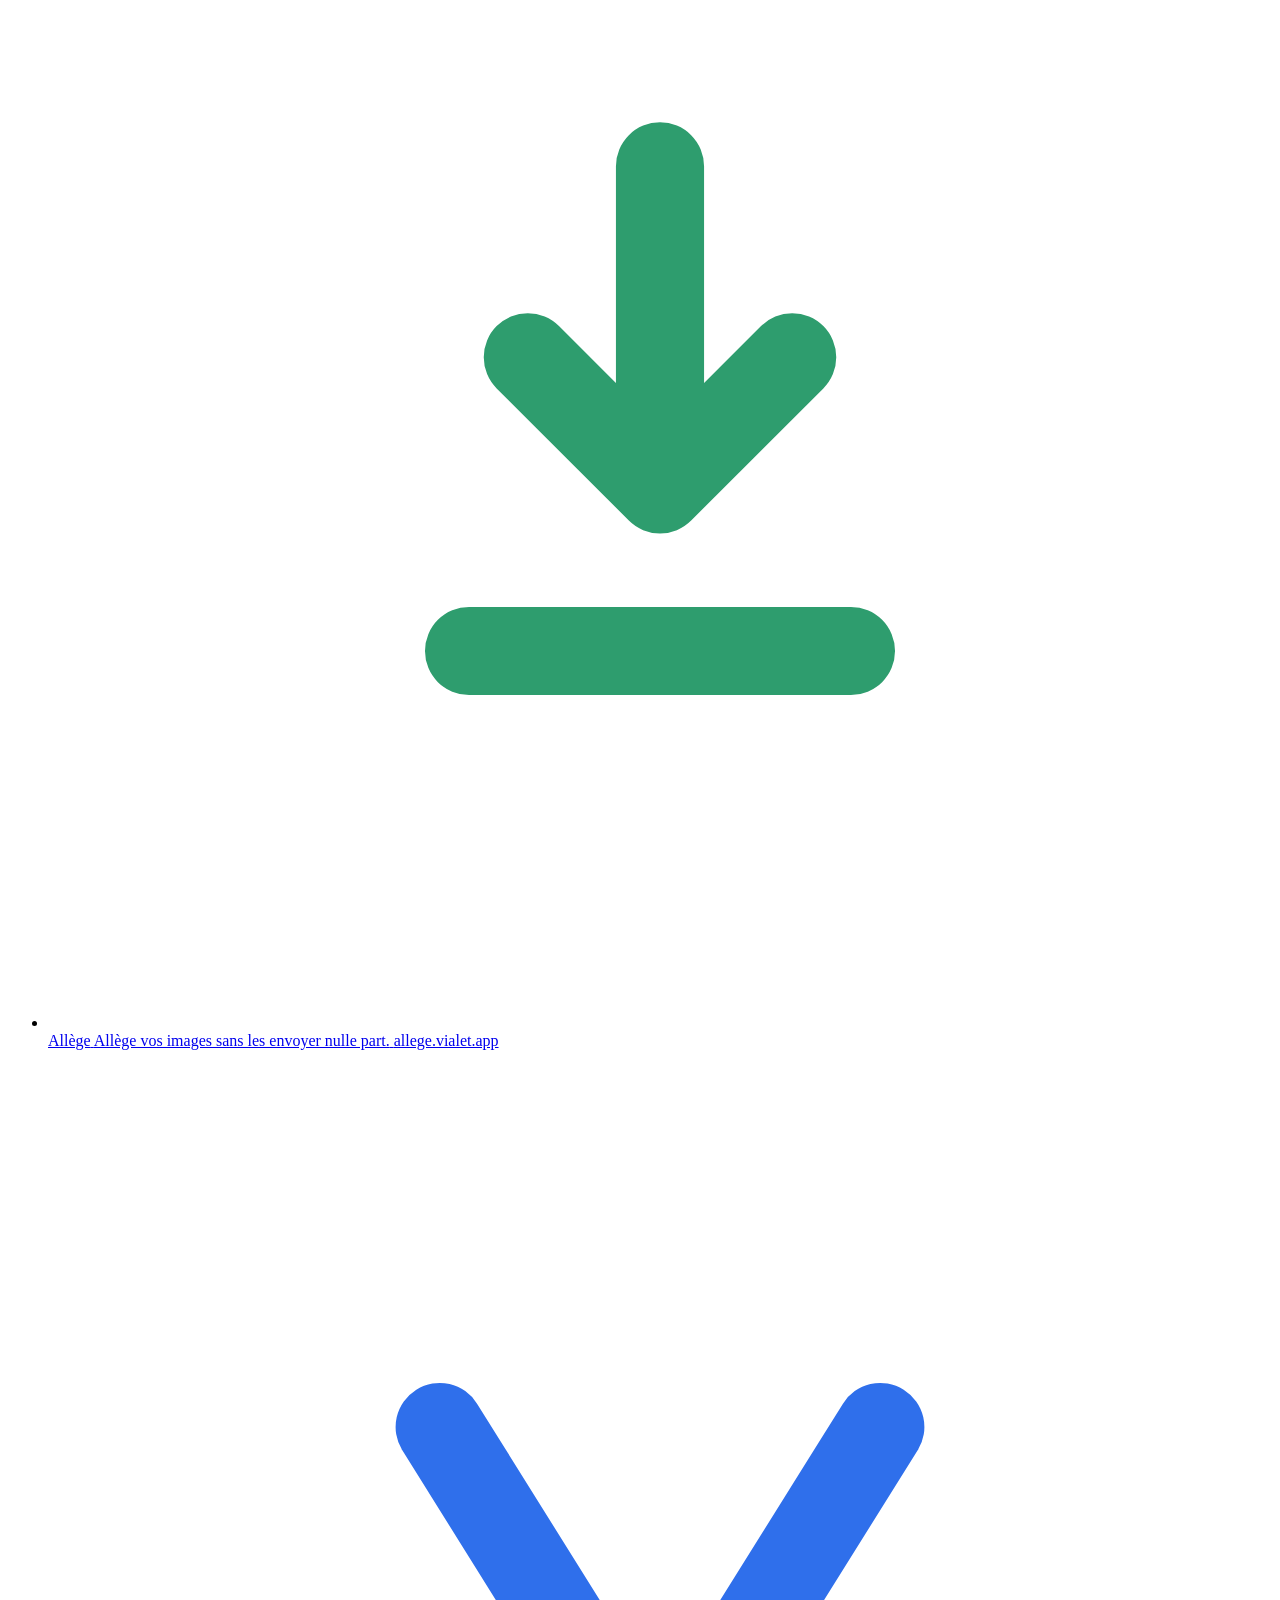
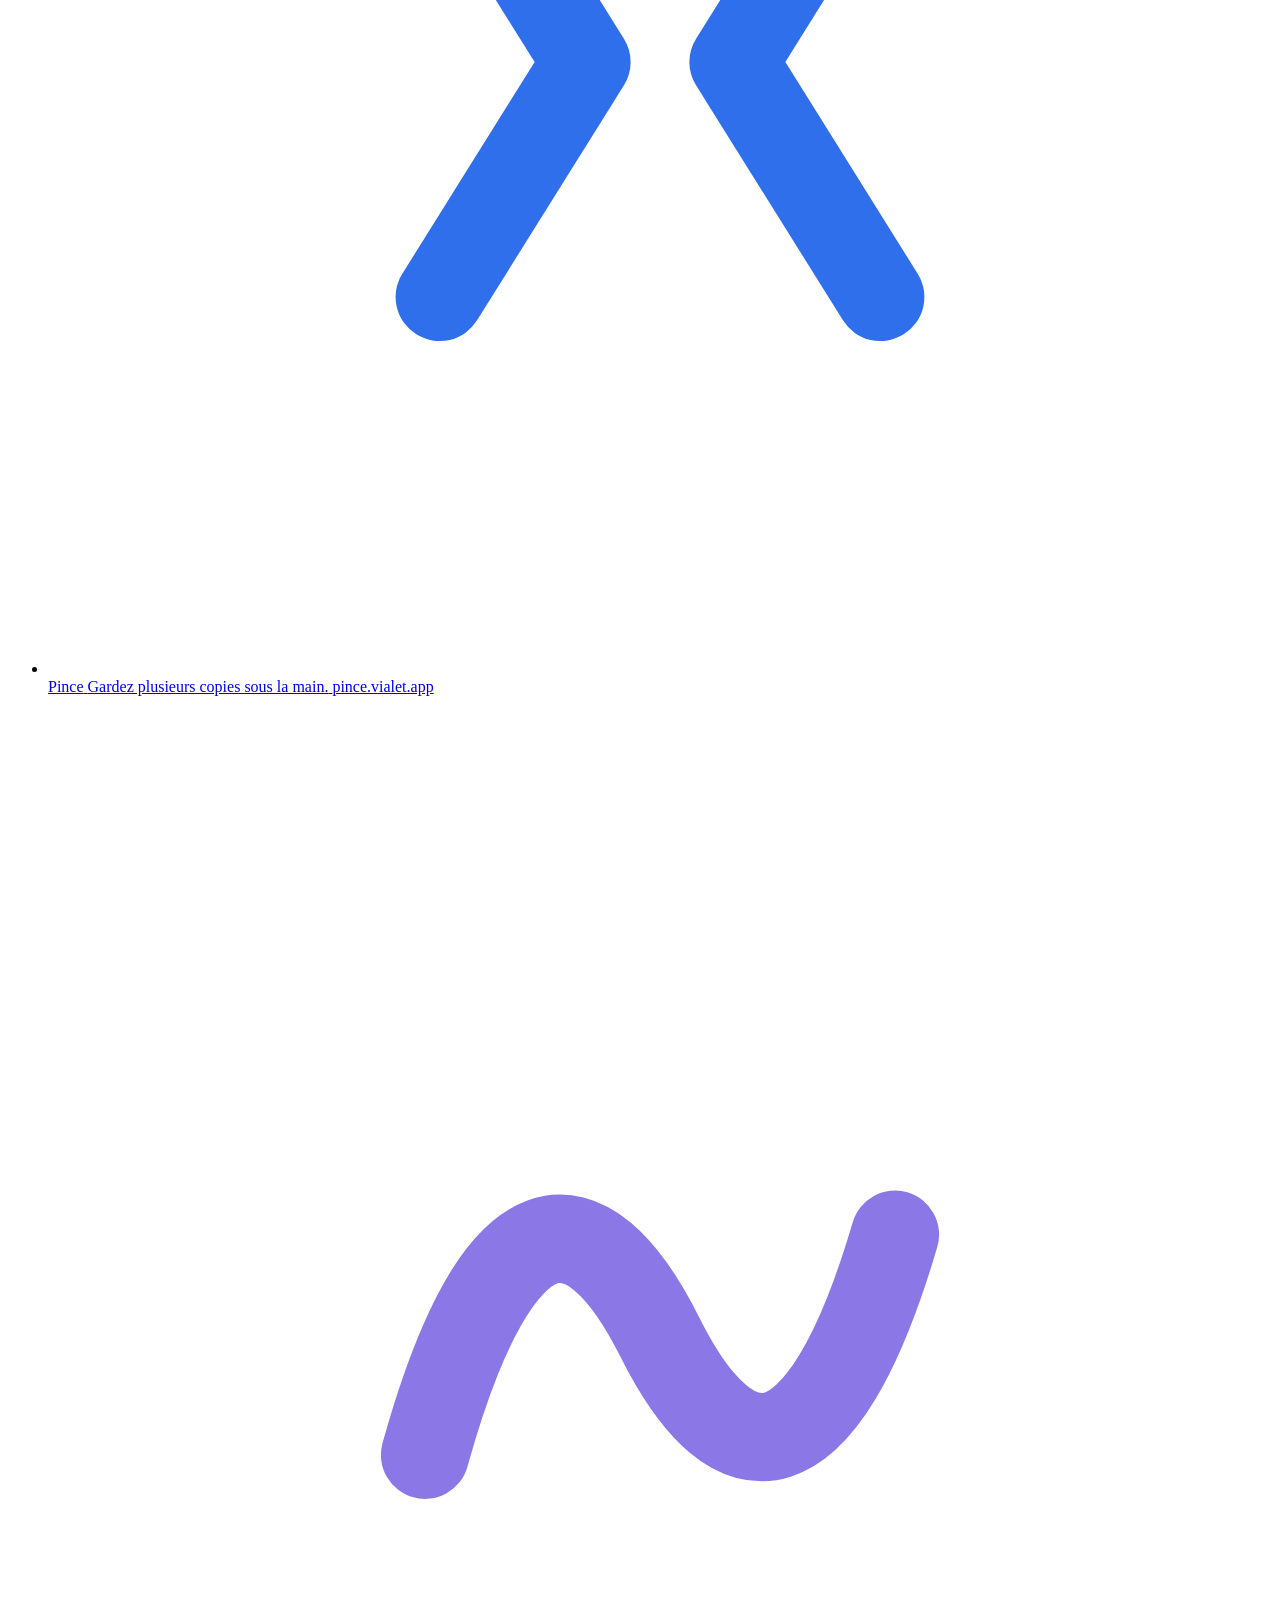
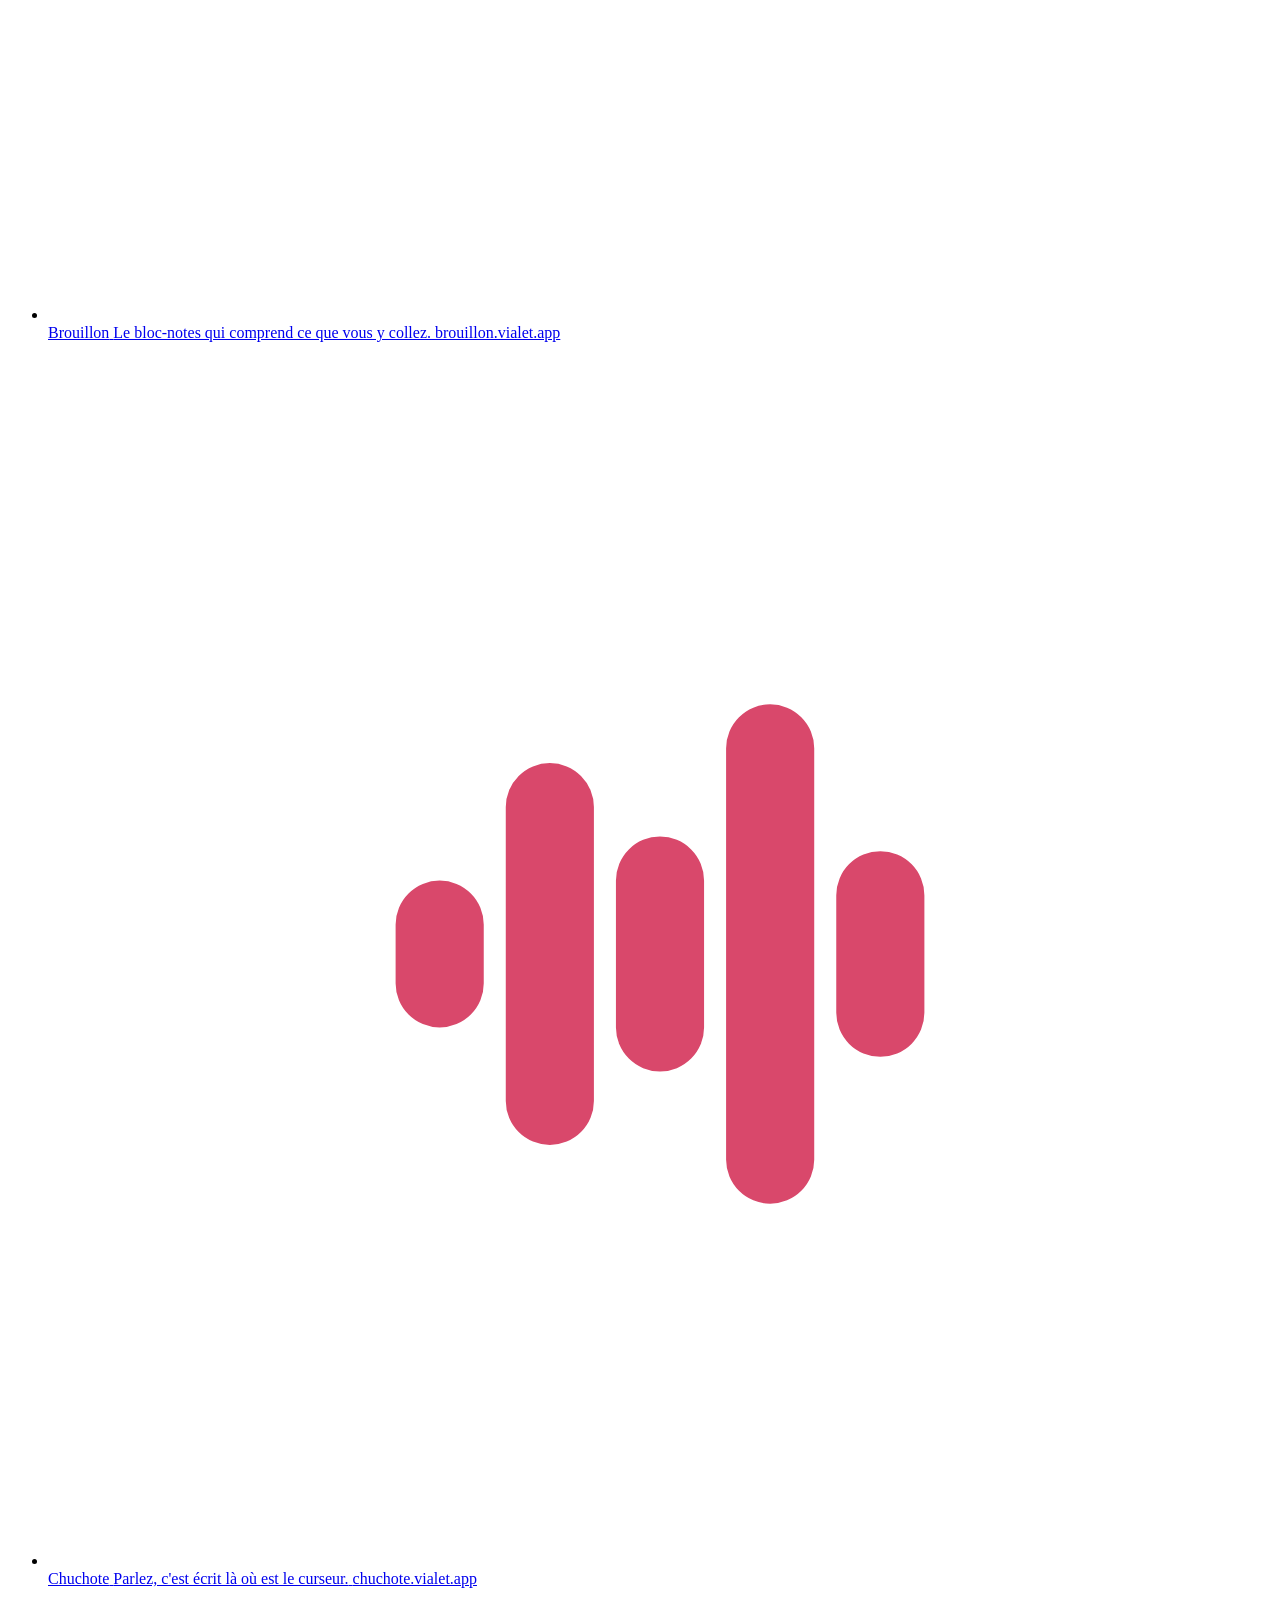
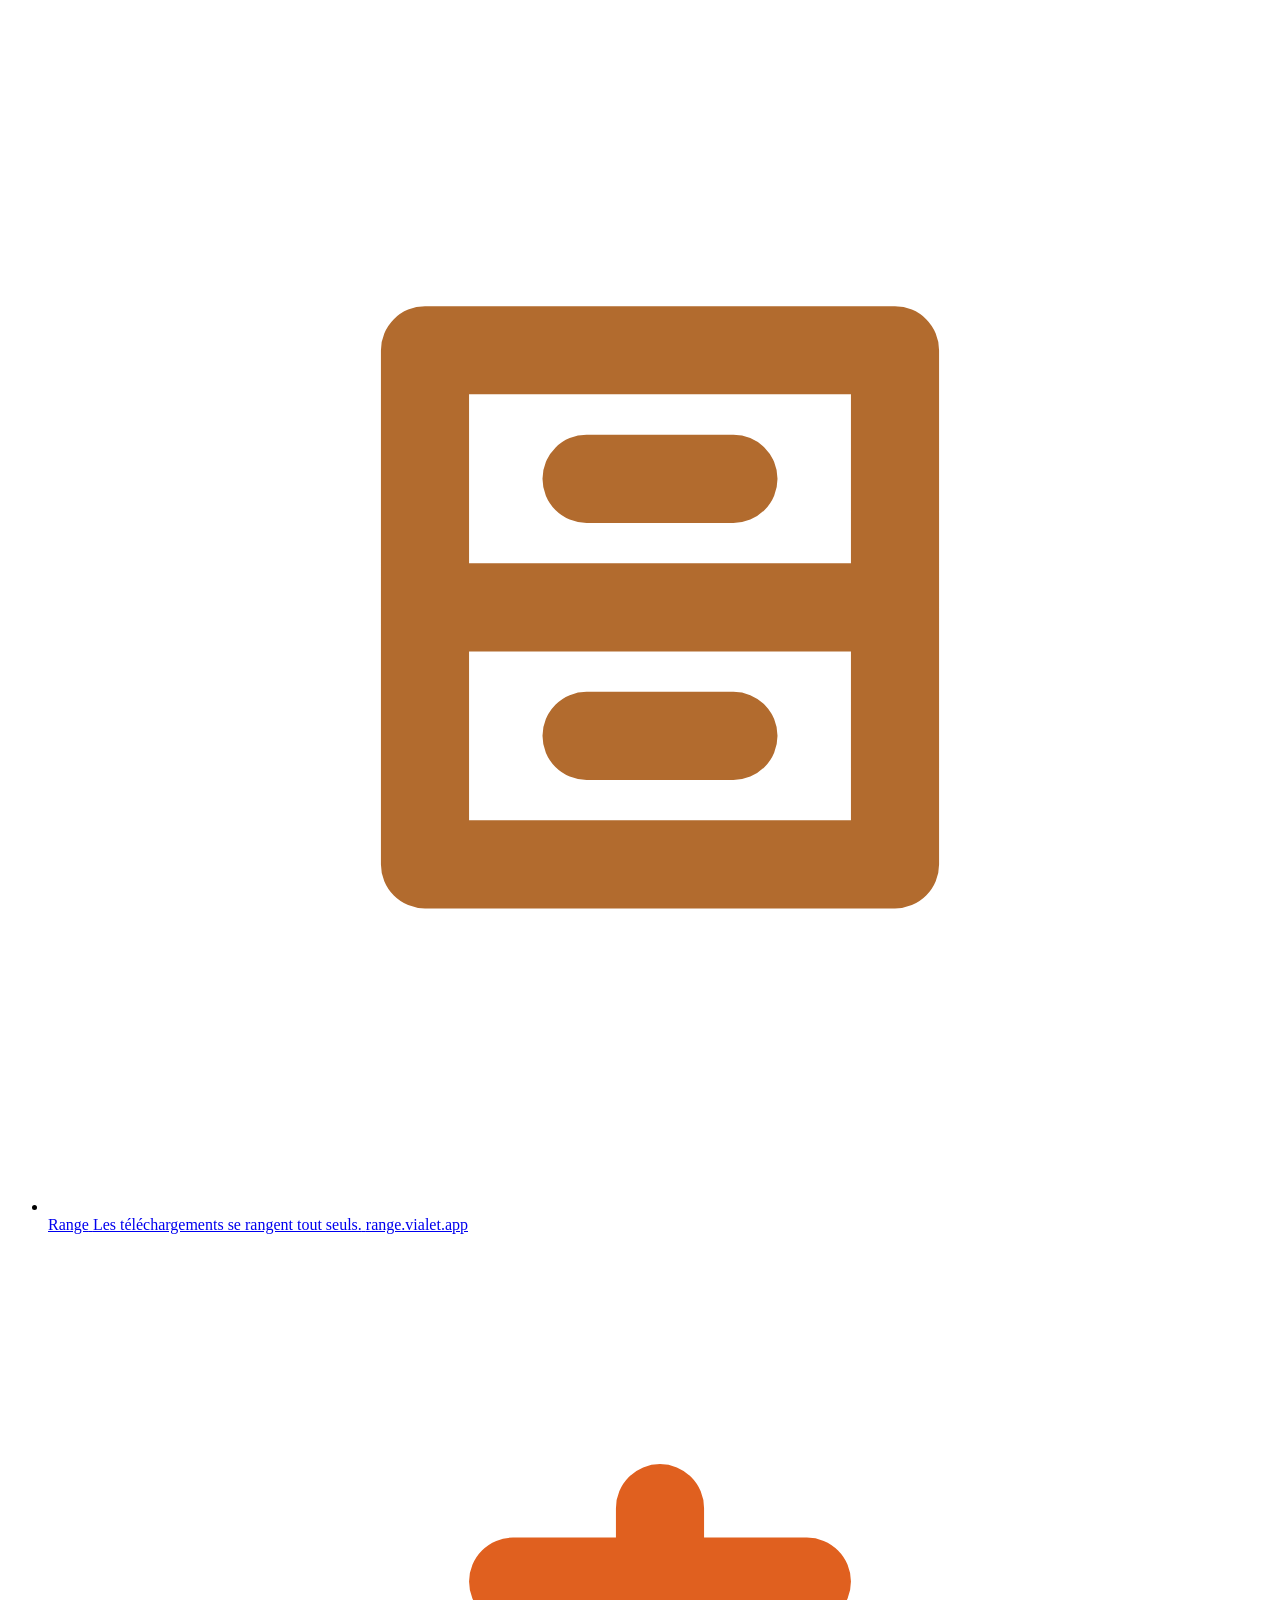
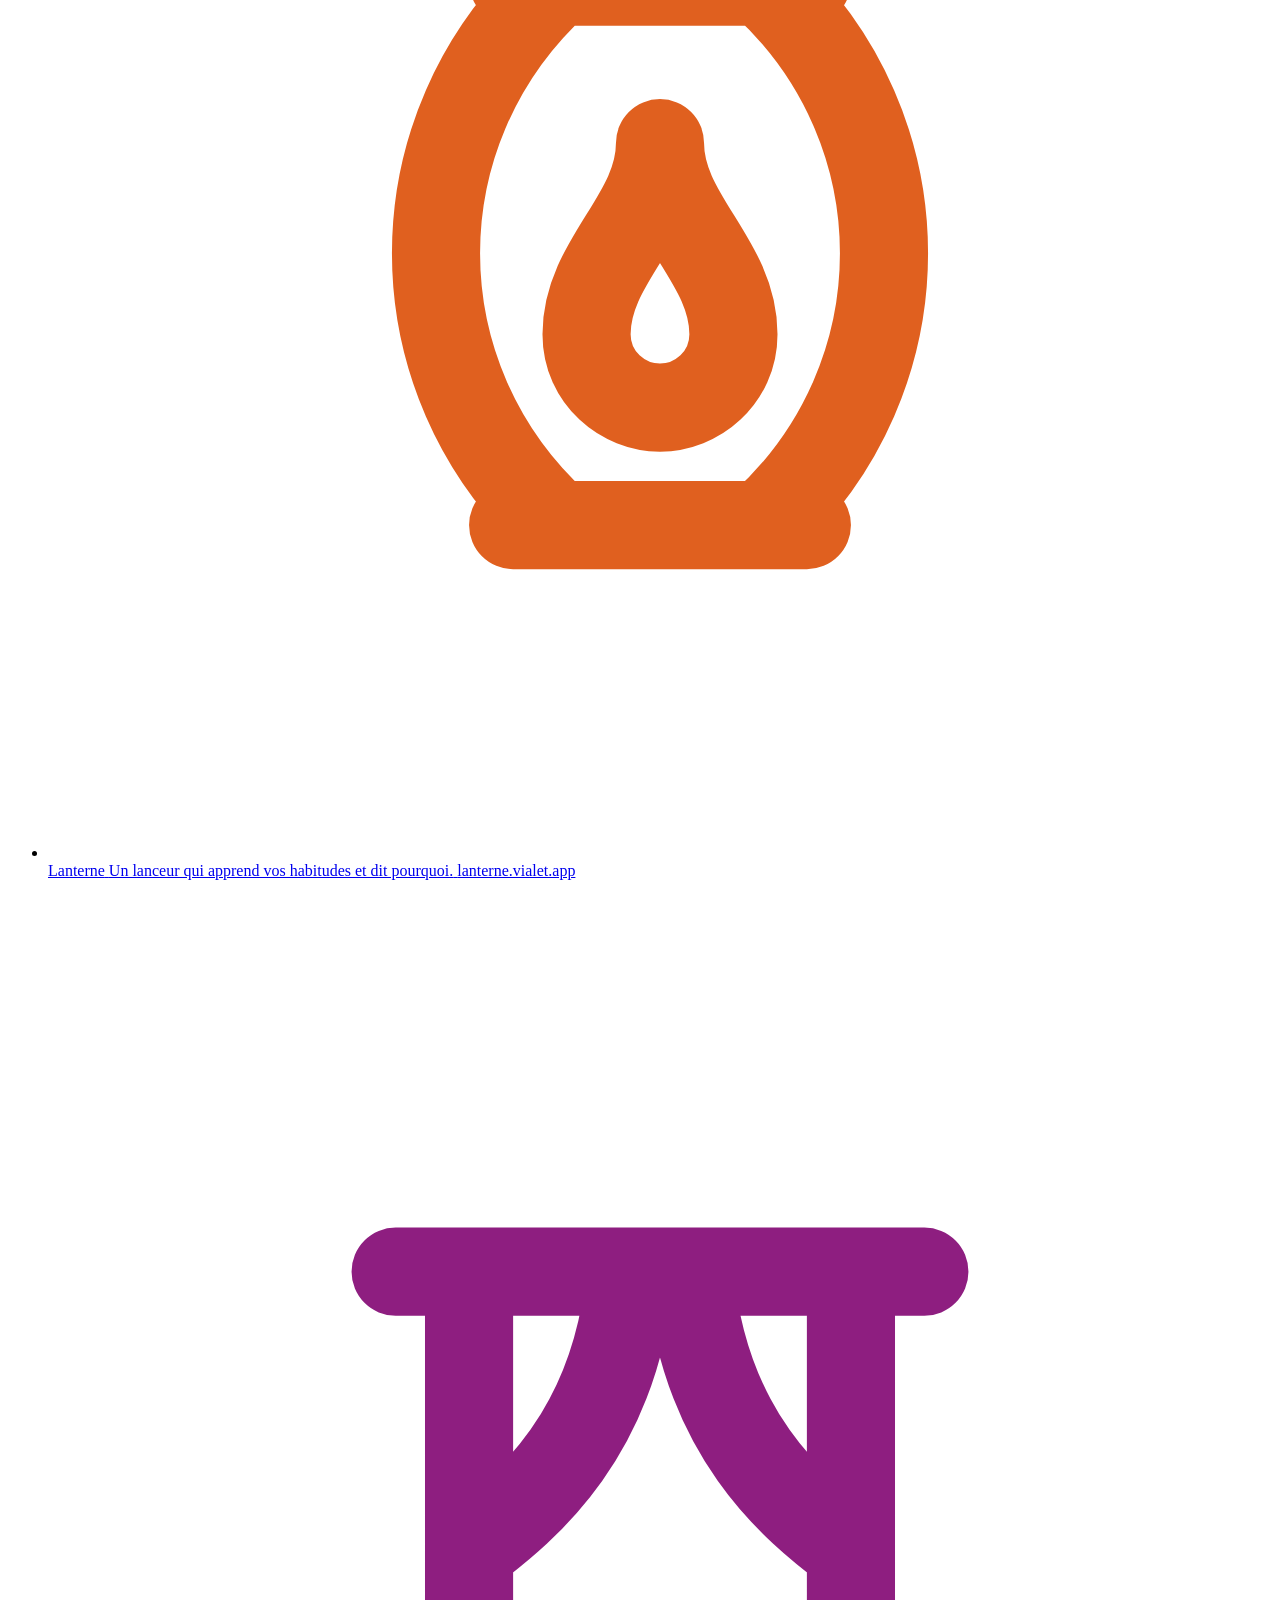
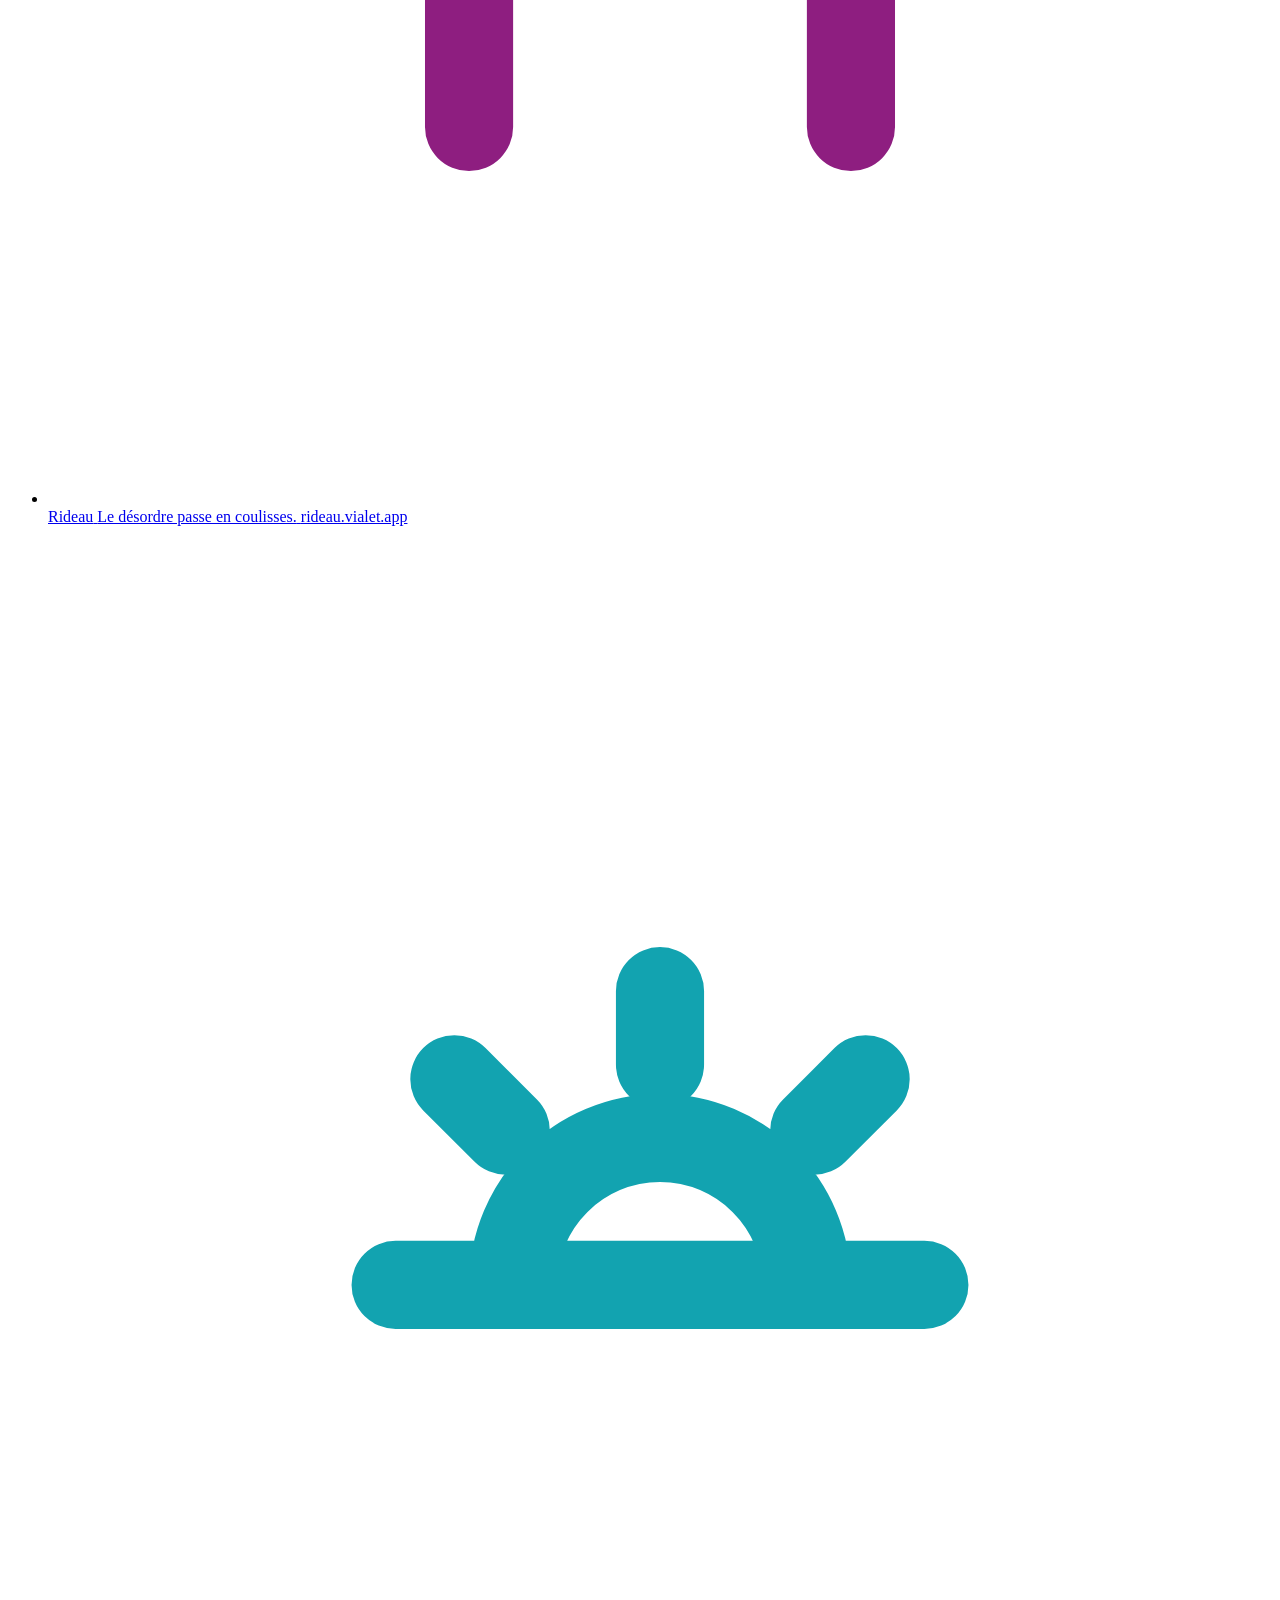
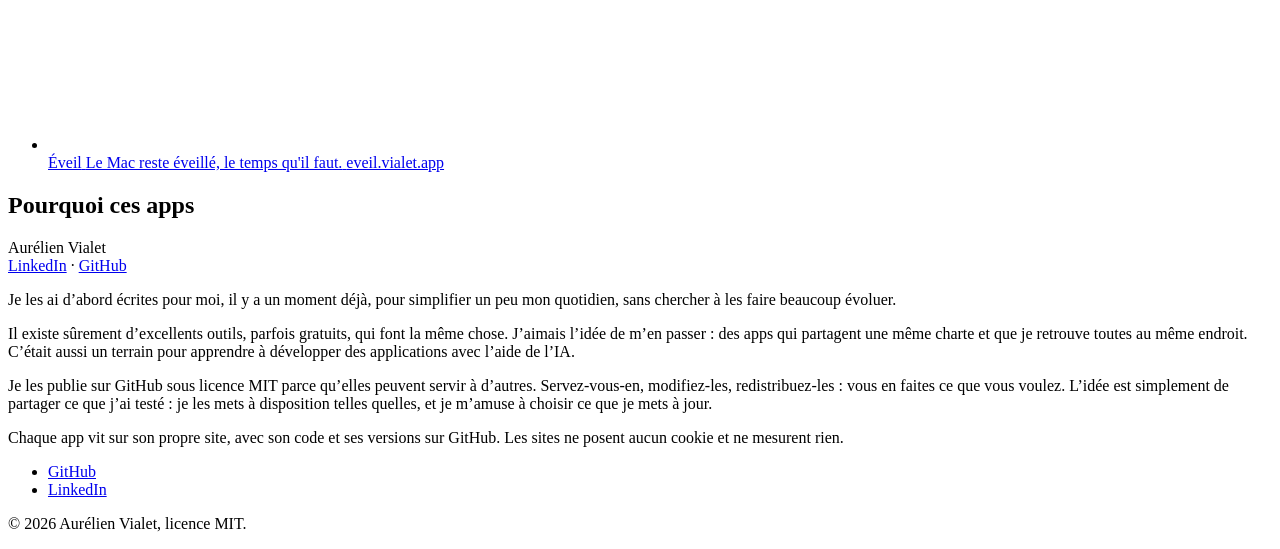
==== commit 78e5fcb5: "Accueil : titre sans le nom" ====
--- a/site/public/index.html
+++ b/site/public/index.html
@@ -33,7 +33,7 @@
 </header>
 
 <main class="hub">
-  <h1>Aurélien Vialet.<br>Des apps pour Mac, libres et gratuites.</h1>
+  <h1>Des apps pour Mac, libres et gratuites.</h1>
   <p class="hub-intro">Je conçois de petites apps natives pour le quotidien et je les partage ici, code source ouvert sous licence MIT. Chaque app se télécharge librement et se lit sur GitHub.</p>
 
   <ul class="blocs" aria-label="Les apps">
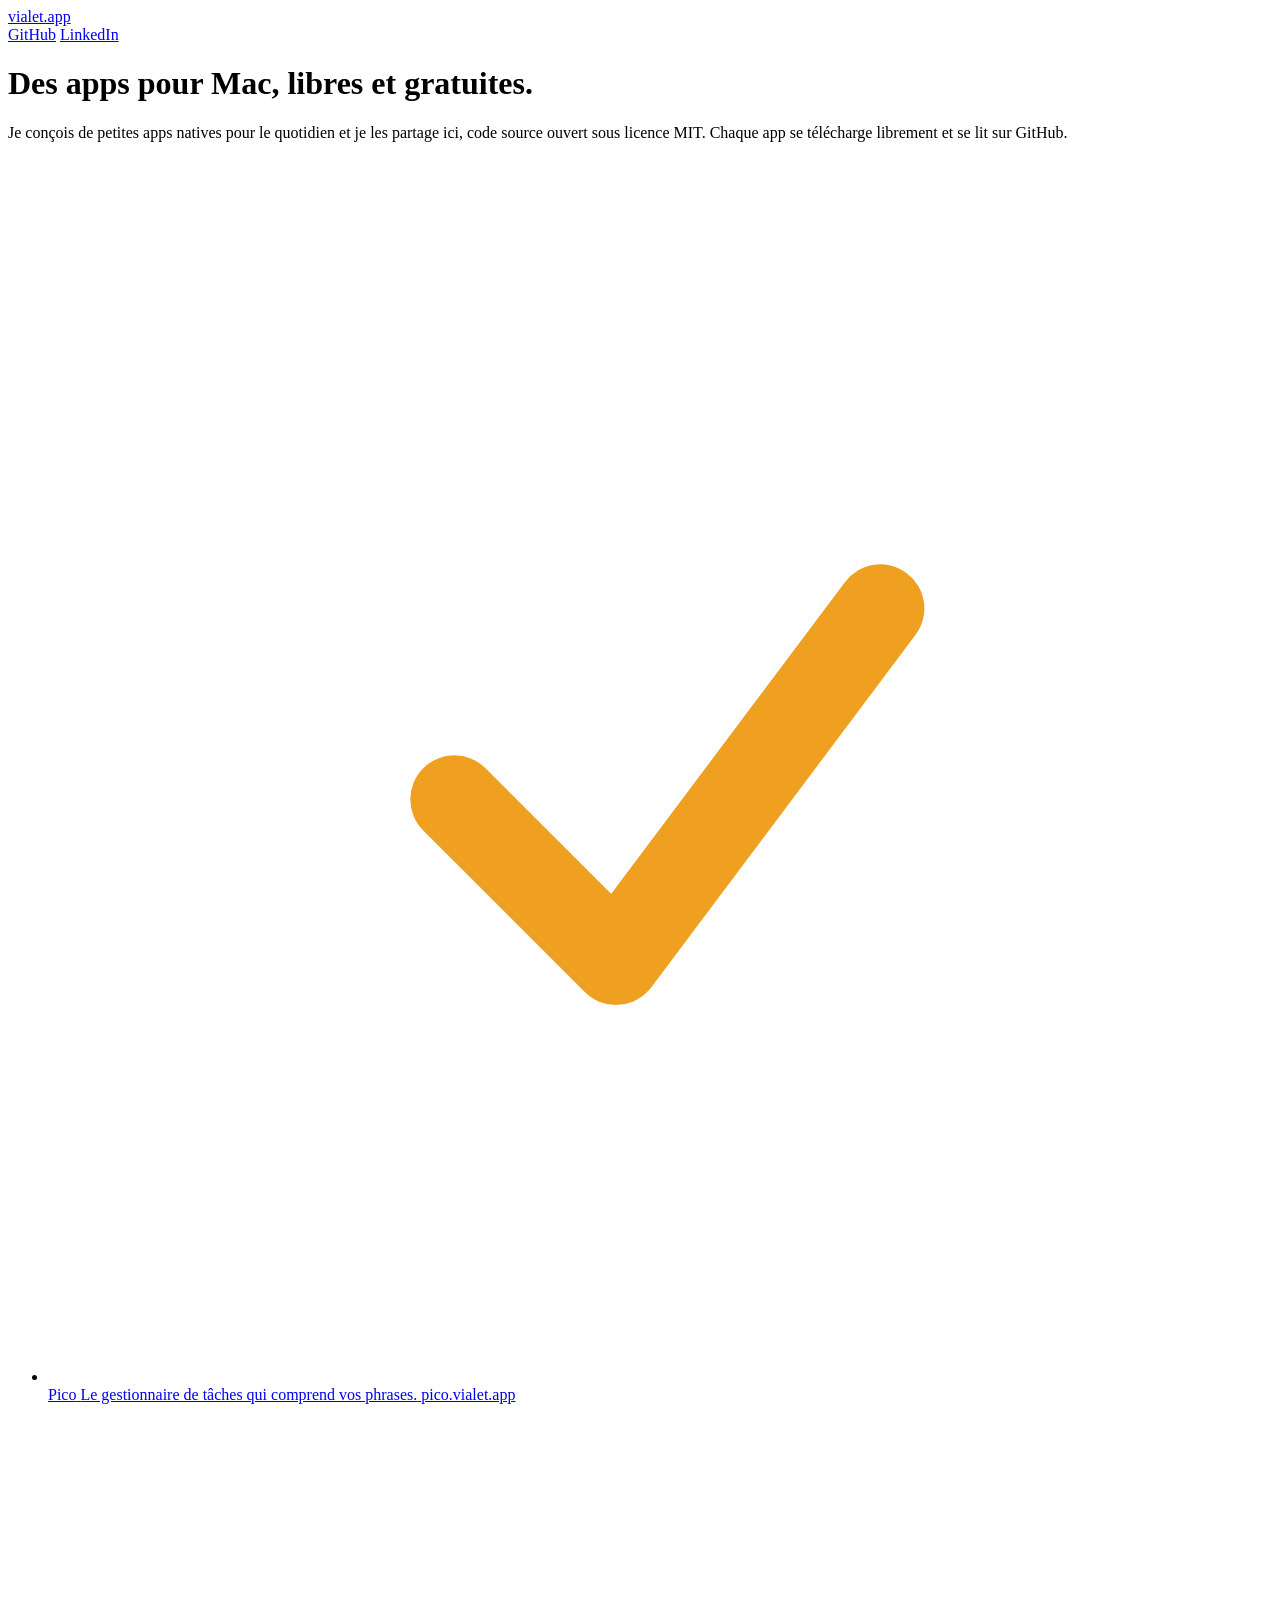
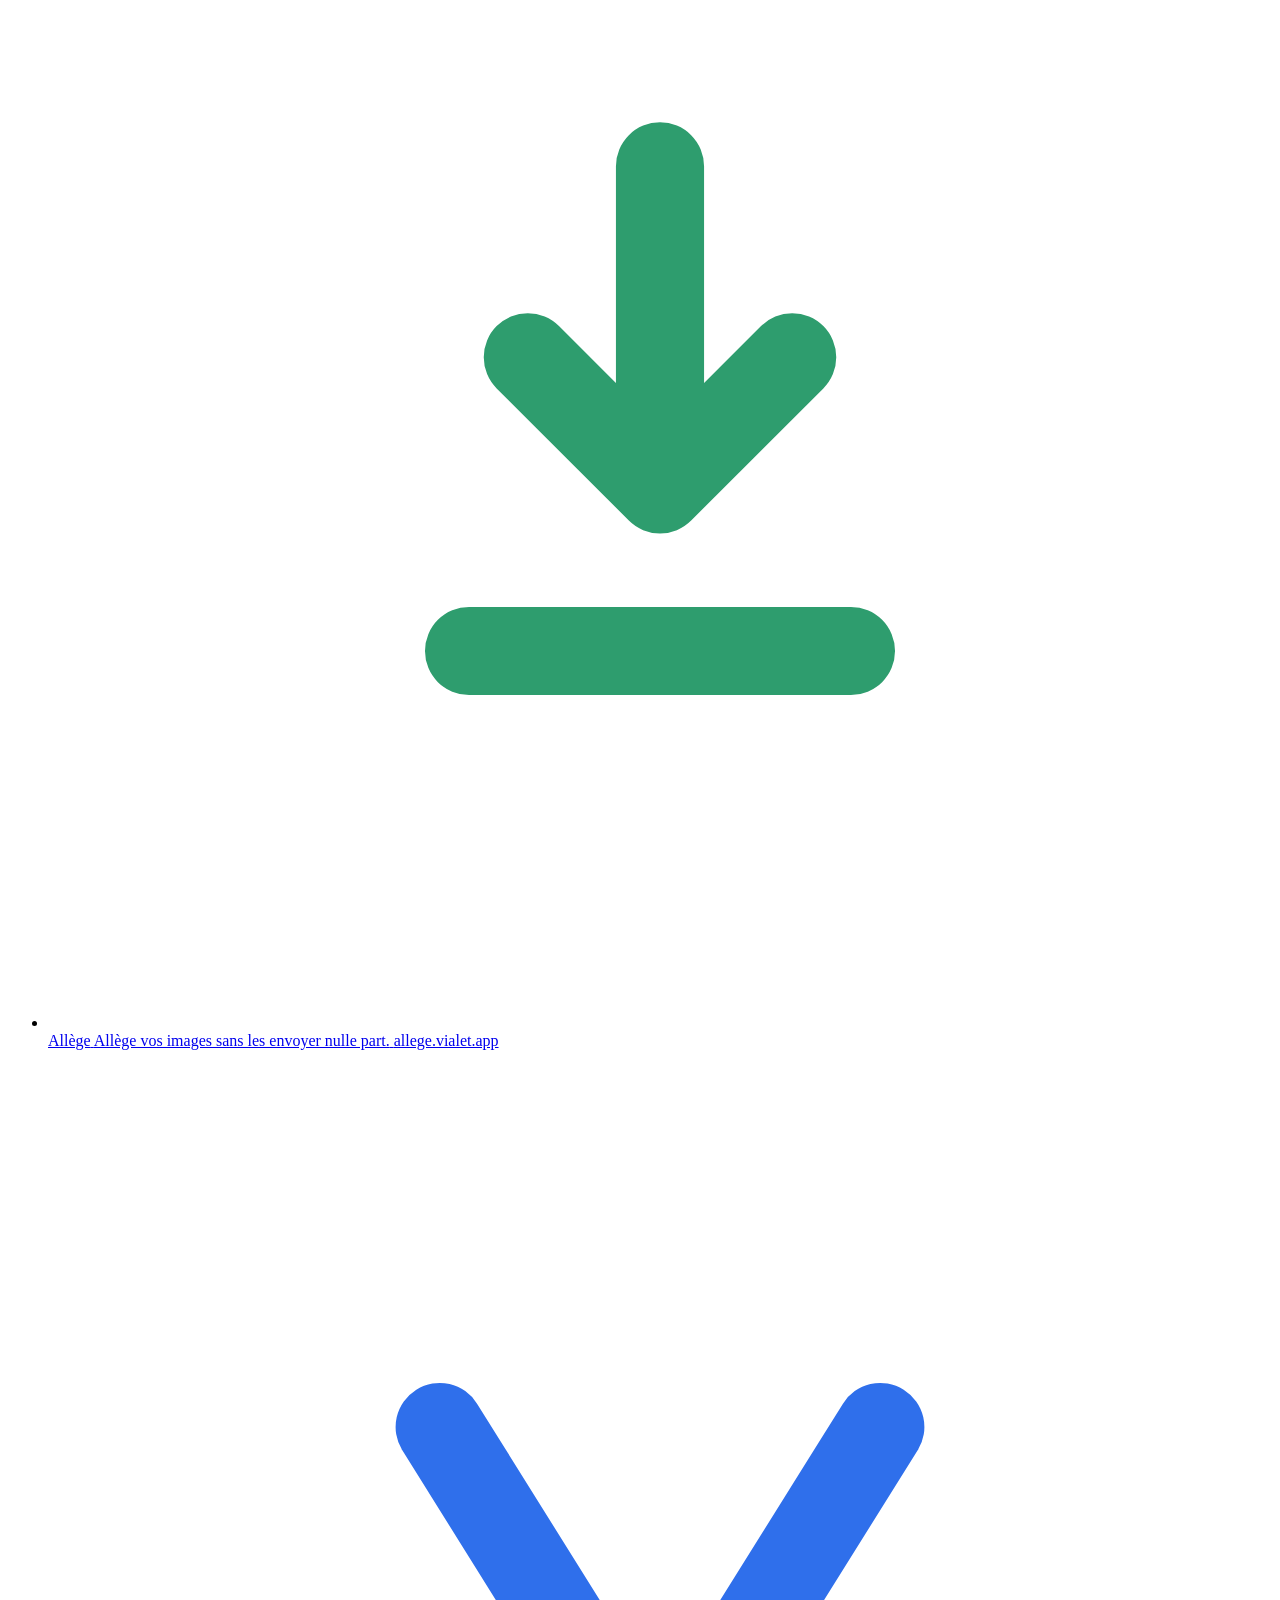
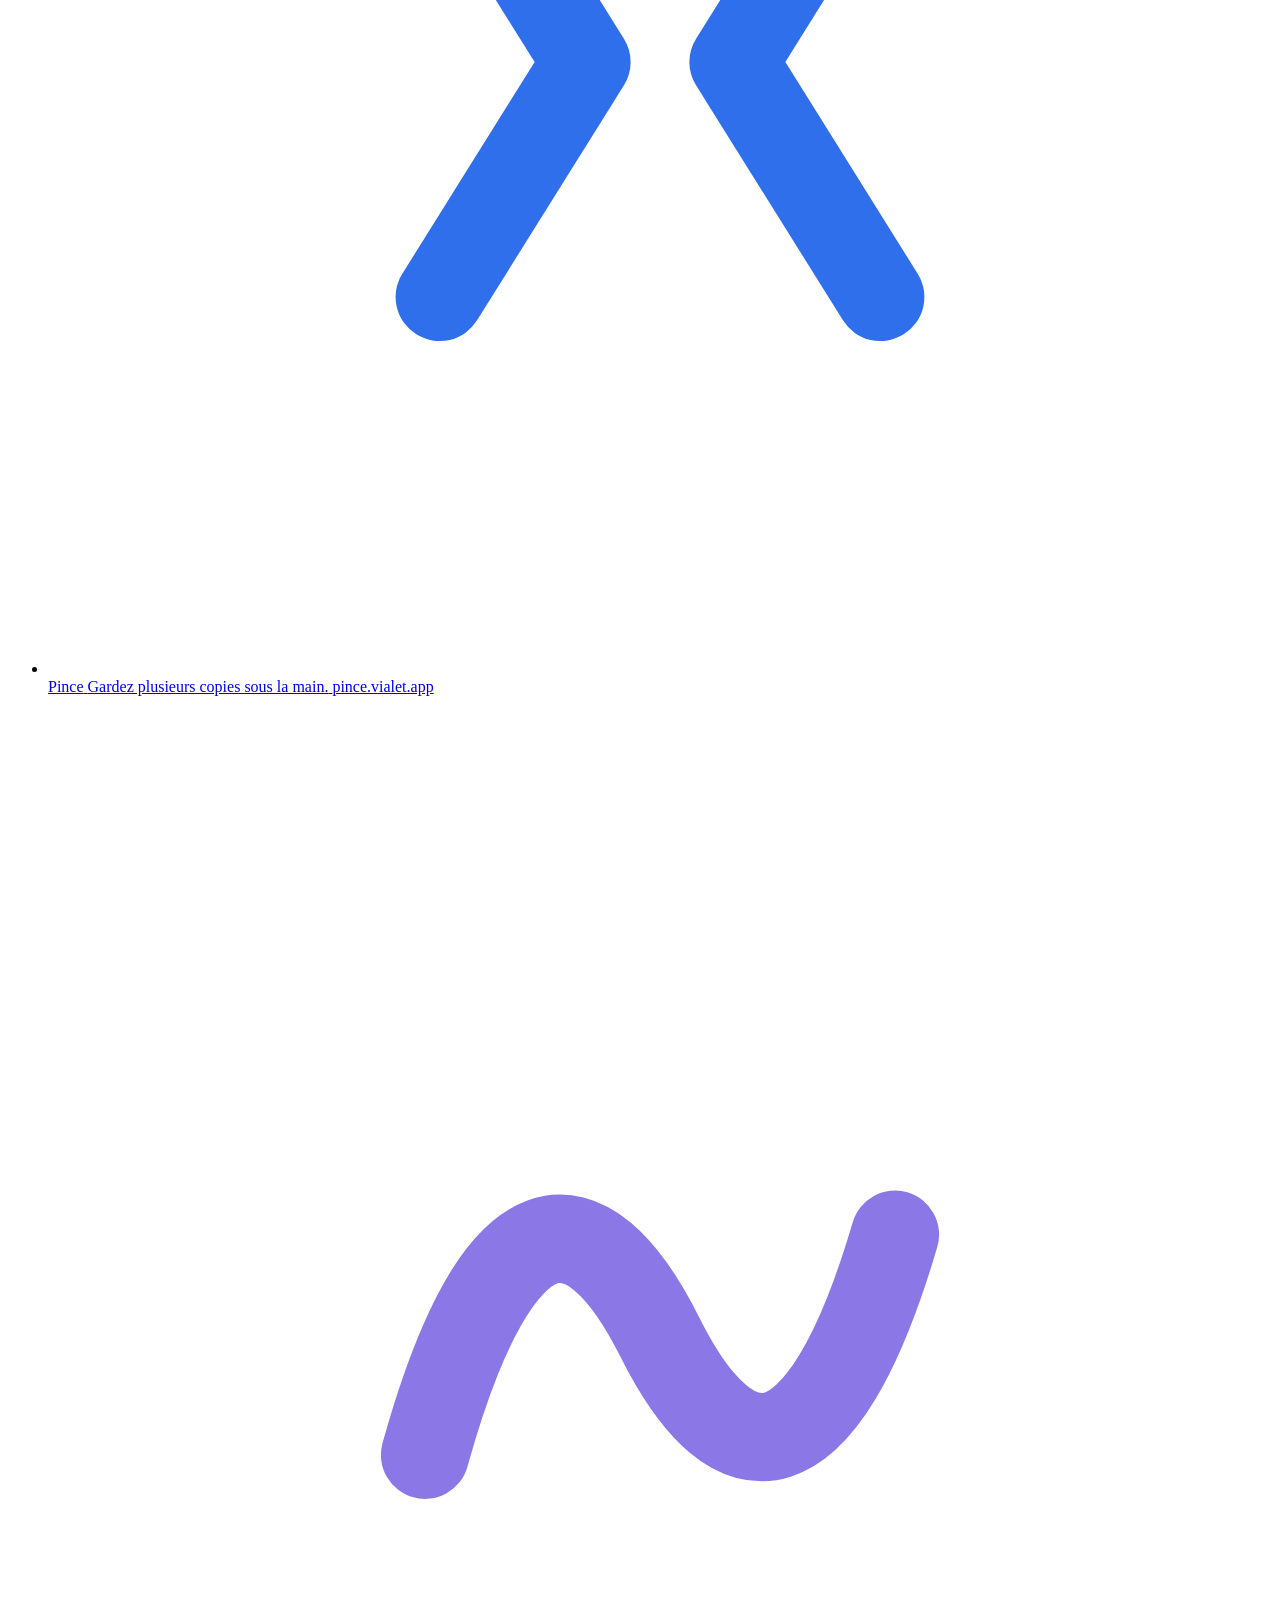
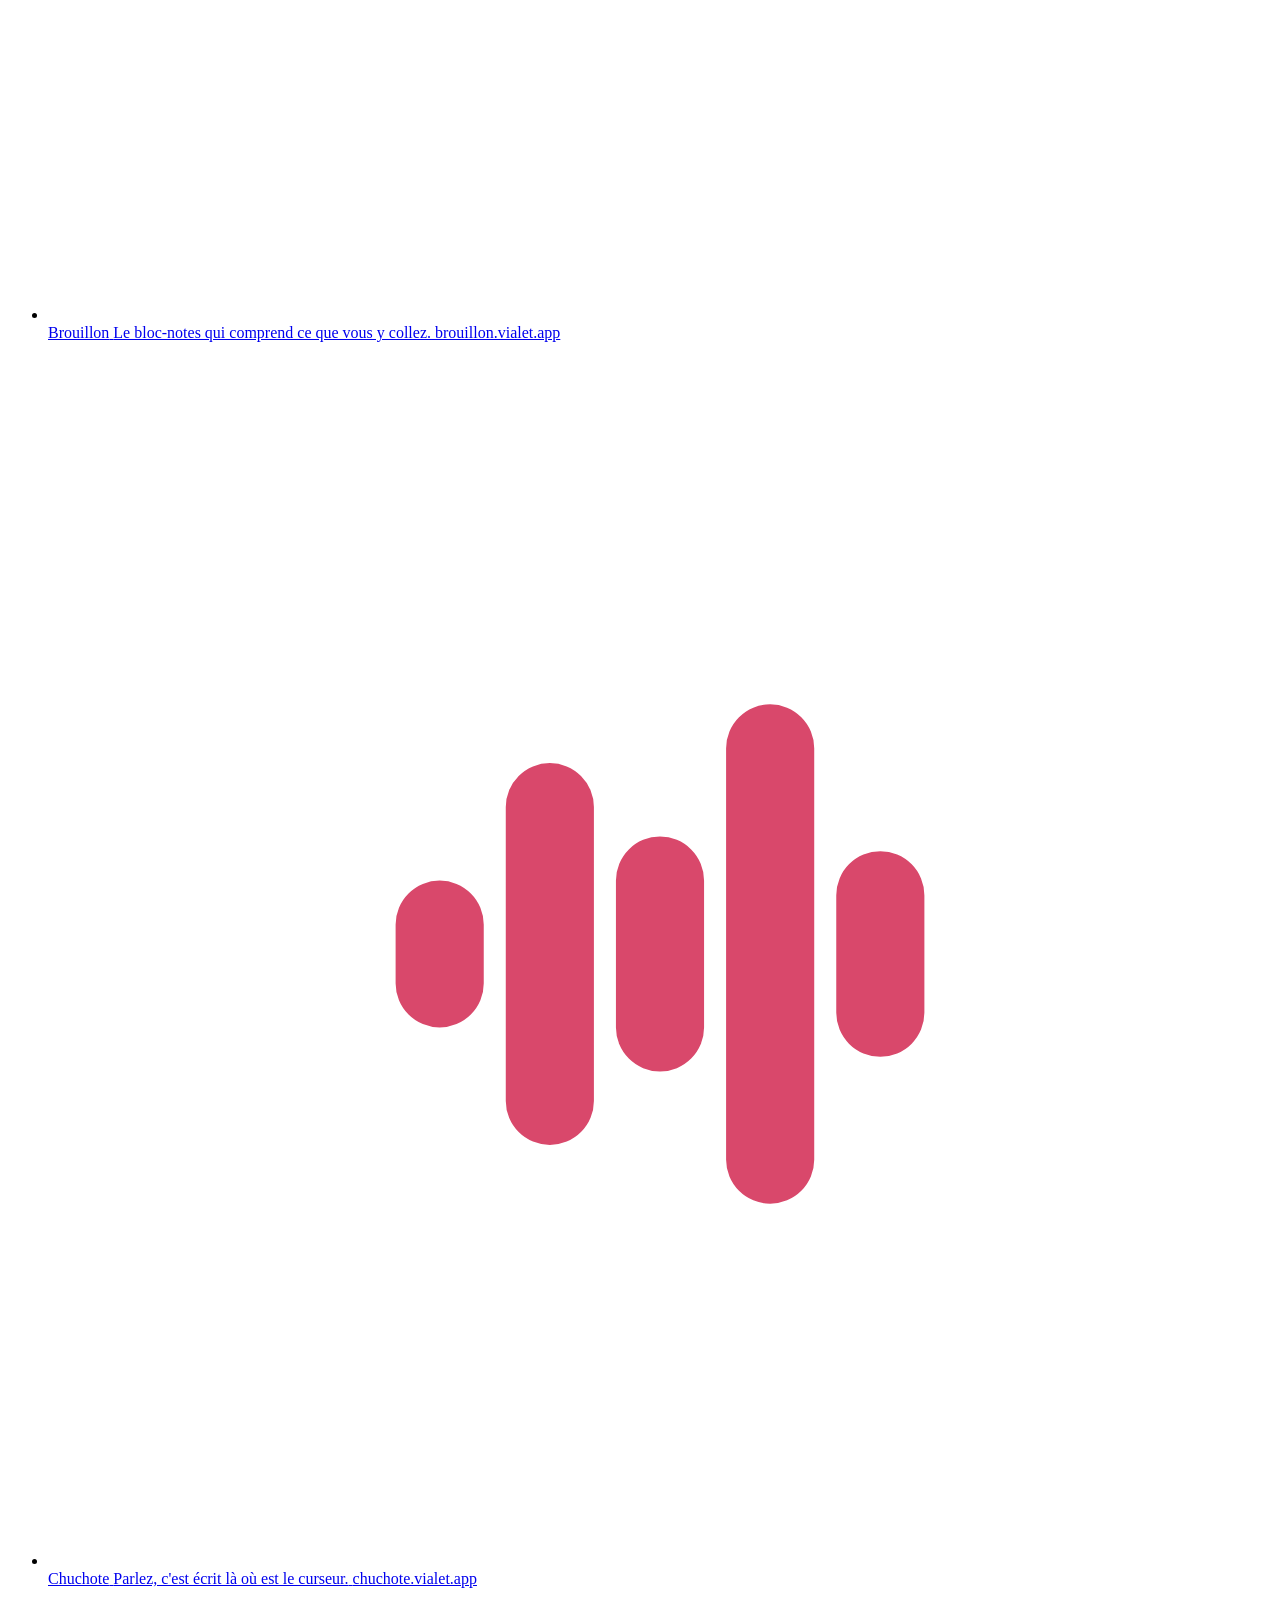
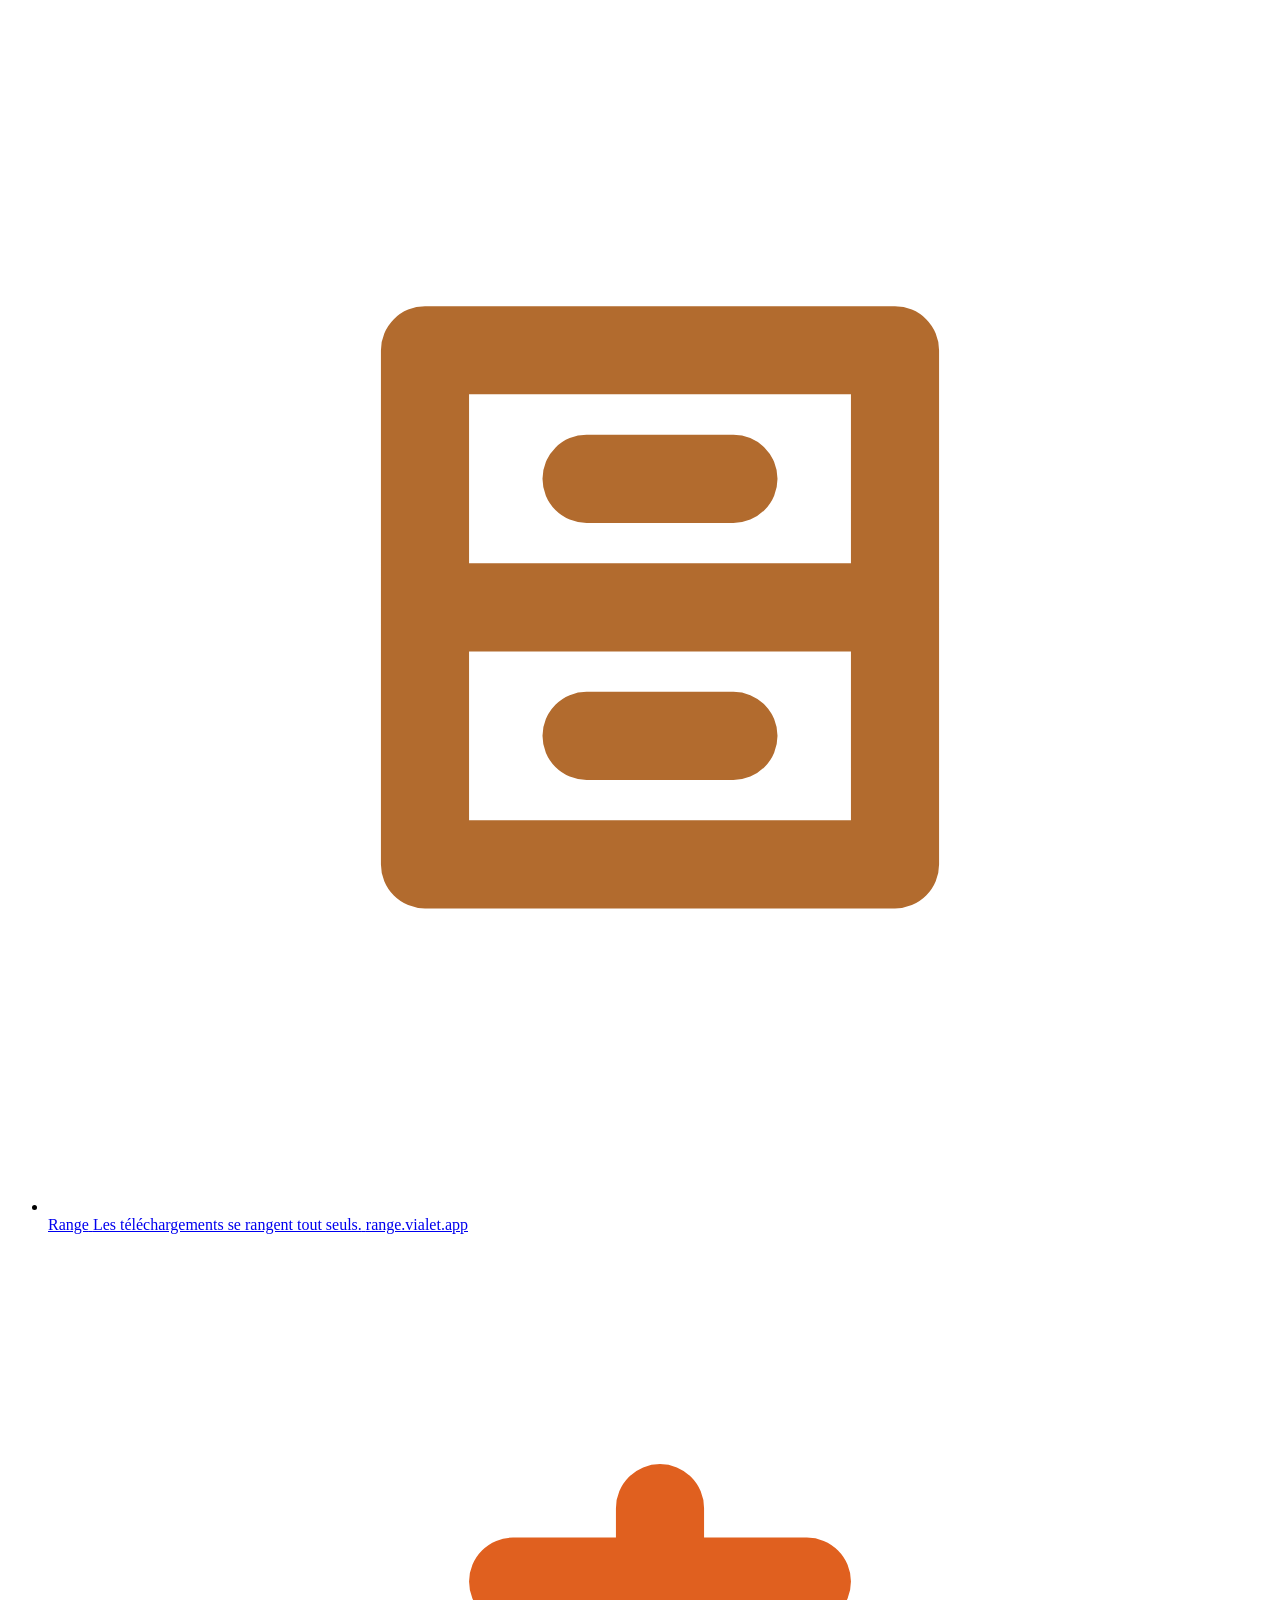
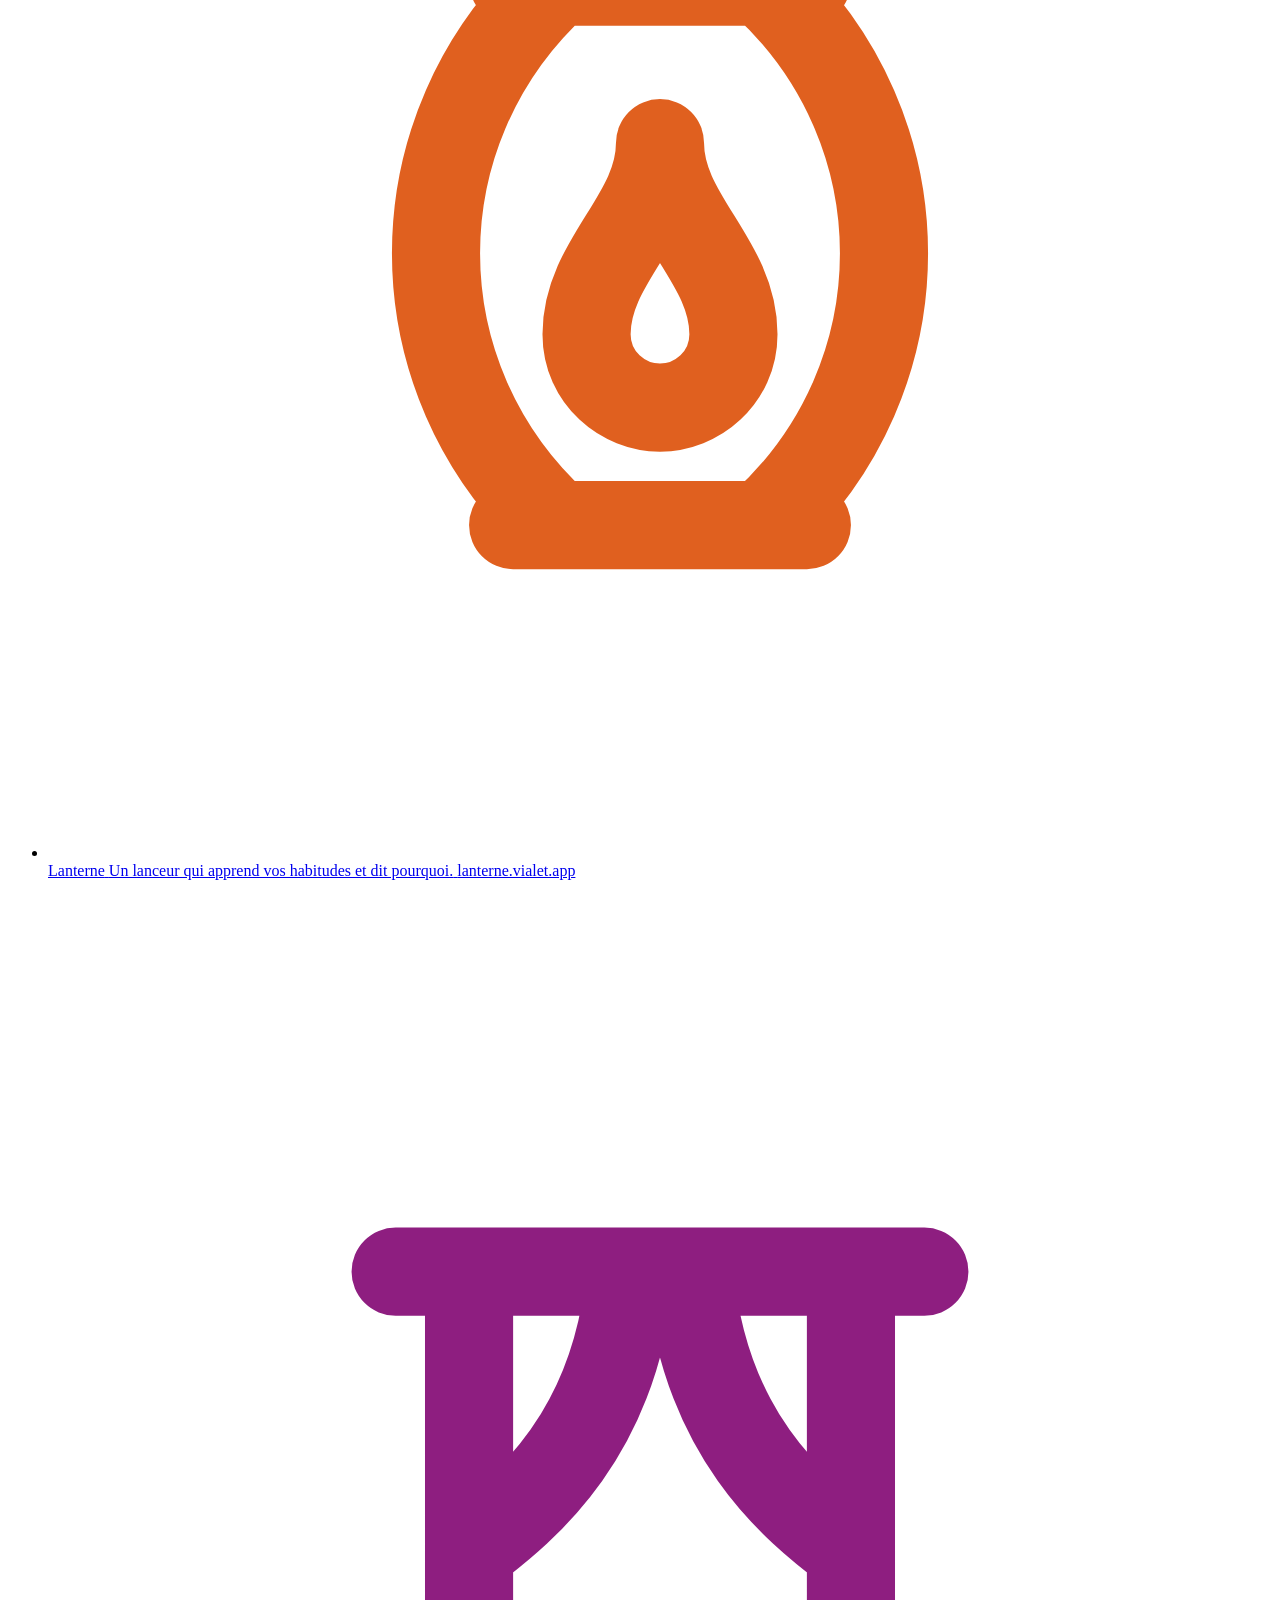
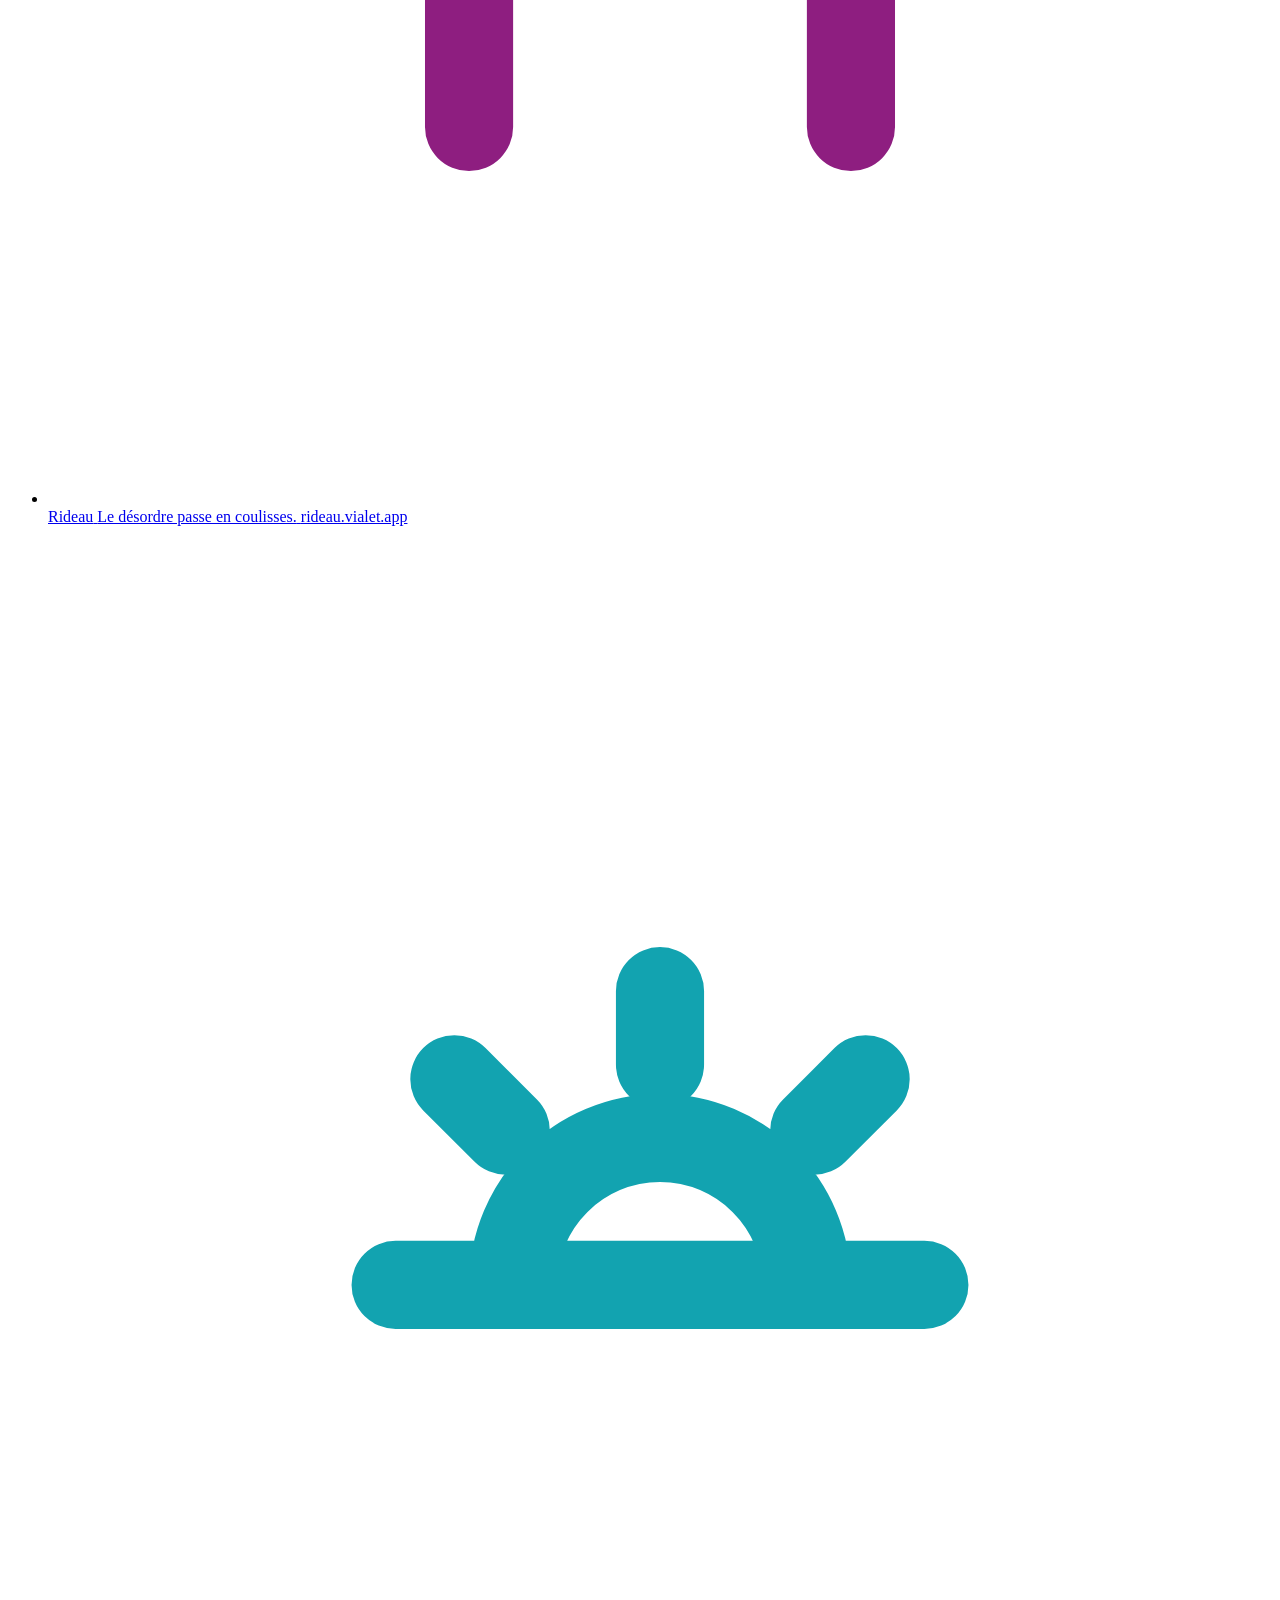
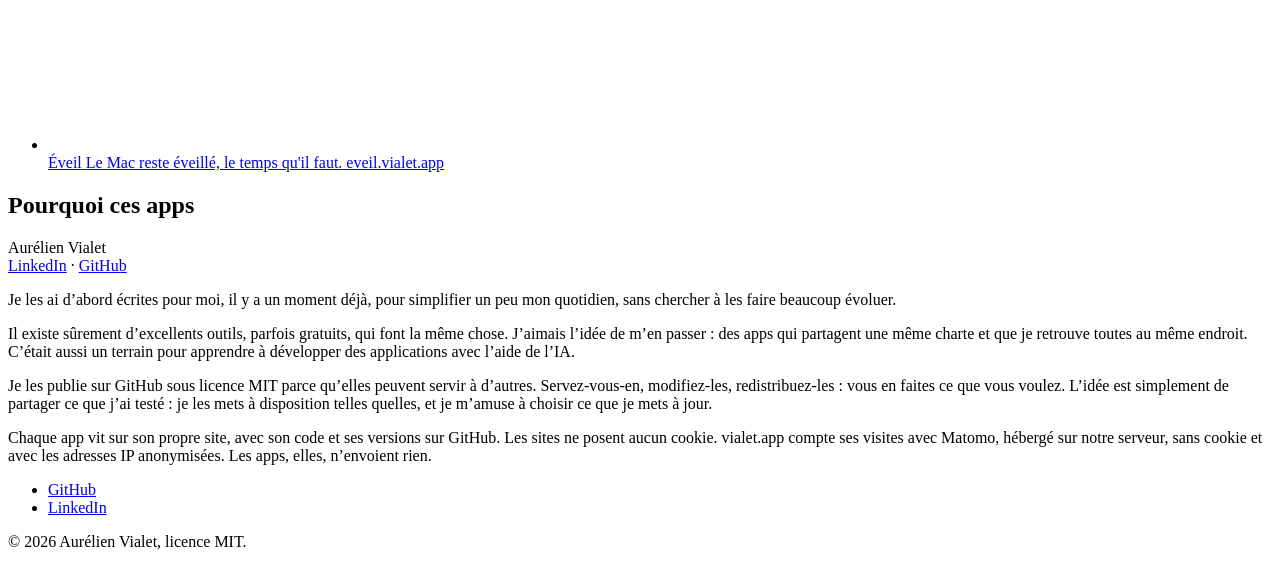
==== commit af01705a: "Accueil : mesure d'audience Matomo sans cookie (site 4), pied de page a jour" ====
--- a/site/public/index.html
+++ b/site/public/index.html
@@ -22,6 +22,20 @@
   <link rel="preload" href="/vialet/fonts/BricolageGrotesque-latin.woff2" as="font" type="font/woff2" crossorigin>
   <link rel="stylesheet" href="/vialet/vialet.css?v=75c684ea">
   <link rel="stylesheet" href="/hub.css?v=71e1b3f5">
+  <!-- Mesure d'audience : Matomo auto-heberge, sans cookie, IP anonymisees. -->
+  <script>
+    var _paq = window._paq = window._paq || [];
+    _paq.push(['disableCookies']);
+    _paq.push(['trackPageView']);
+    _paq.push(['enableLinkTracking']);
+    (function() {
+      var u = 'https://matomo.welcome-to-the-lab.com/';
+      _paq.push(['setTrackerUrl', u + 'matomo.php']);
+      _paq.push(['setSiteId', '4']);
+      var d = document, g = d.createElement('script');
+      g.async = true; g.src = u + 'matomo.js'; d.head.appendChild(g);
+    })();
+  </script>
 </head>
 <body data-hub style="--plaque-hub:conic-gradient(#F0A020 0 11.11%, #2E9D6E 0 22.22%, #2F6FEB 0 33.33%, #8B78E6 0 44.44%, #D9486B 0 55.56%, #B26B2E 0 66.67%, #E0601F 0 77.78%, #B84BAA 0 88.89%, #12A3B0 0)">
 <header class="hub-tete">
@@ -162,7 +176,7 @@
 </main>
 
 <footer class="pied">
-  <p class="pied-texte">Chaque app vit sur son propre site, avec son code et ses versions sur GitHub. Les sites ne posent aucun cookie et ne mesurent rien.</p>
+  <p class="pied-texte">Chaque app vit sur son propre site, avec son code et ses versions sur GitHub. Les sites ne posent aucun cookie. vialet.app compte ses visites avec Matomo, hébergé sur notre serveur, sans cookie et avec les adresses IP anonymisées. Les apps, elles, n’envoient rien.</p>
   <ul>
     <li><a href="https://github.com/avialet" rel="noopener">GitHub</a></li>
     <li><a href="https://www.linkedin.com/in/aurelien-vialet-a9834b/" rel="noopener">LinkedIn</a></li>
